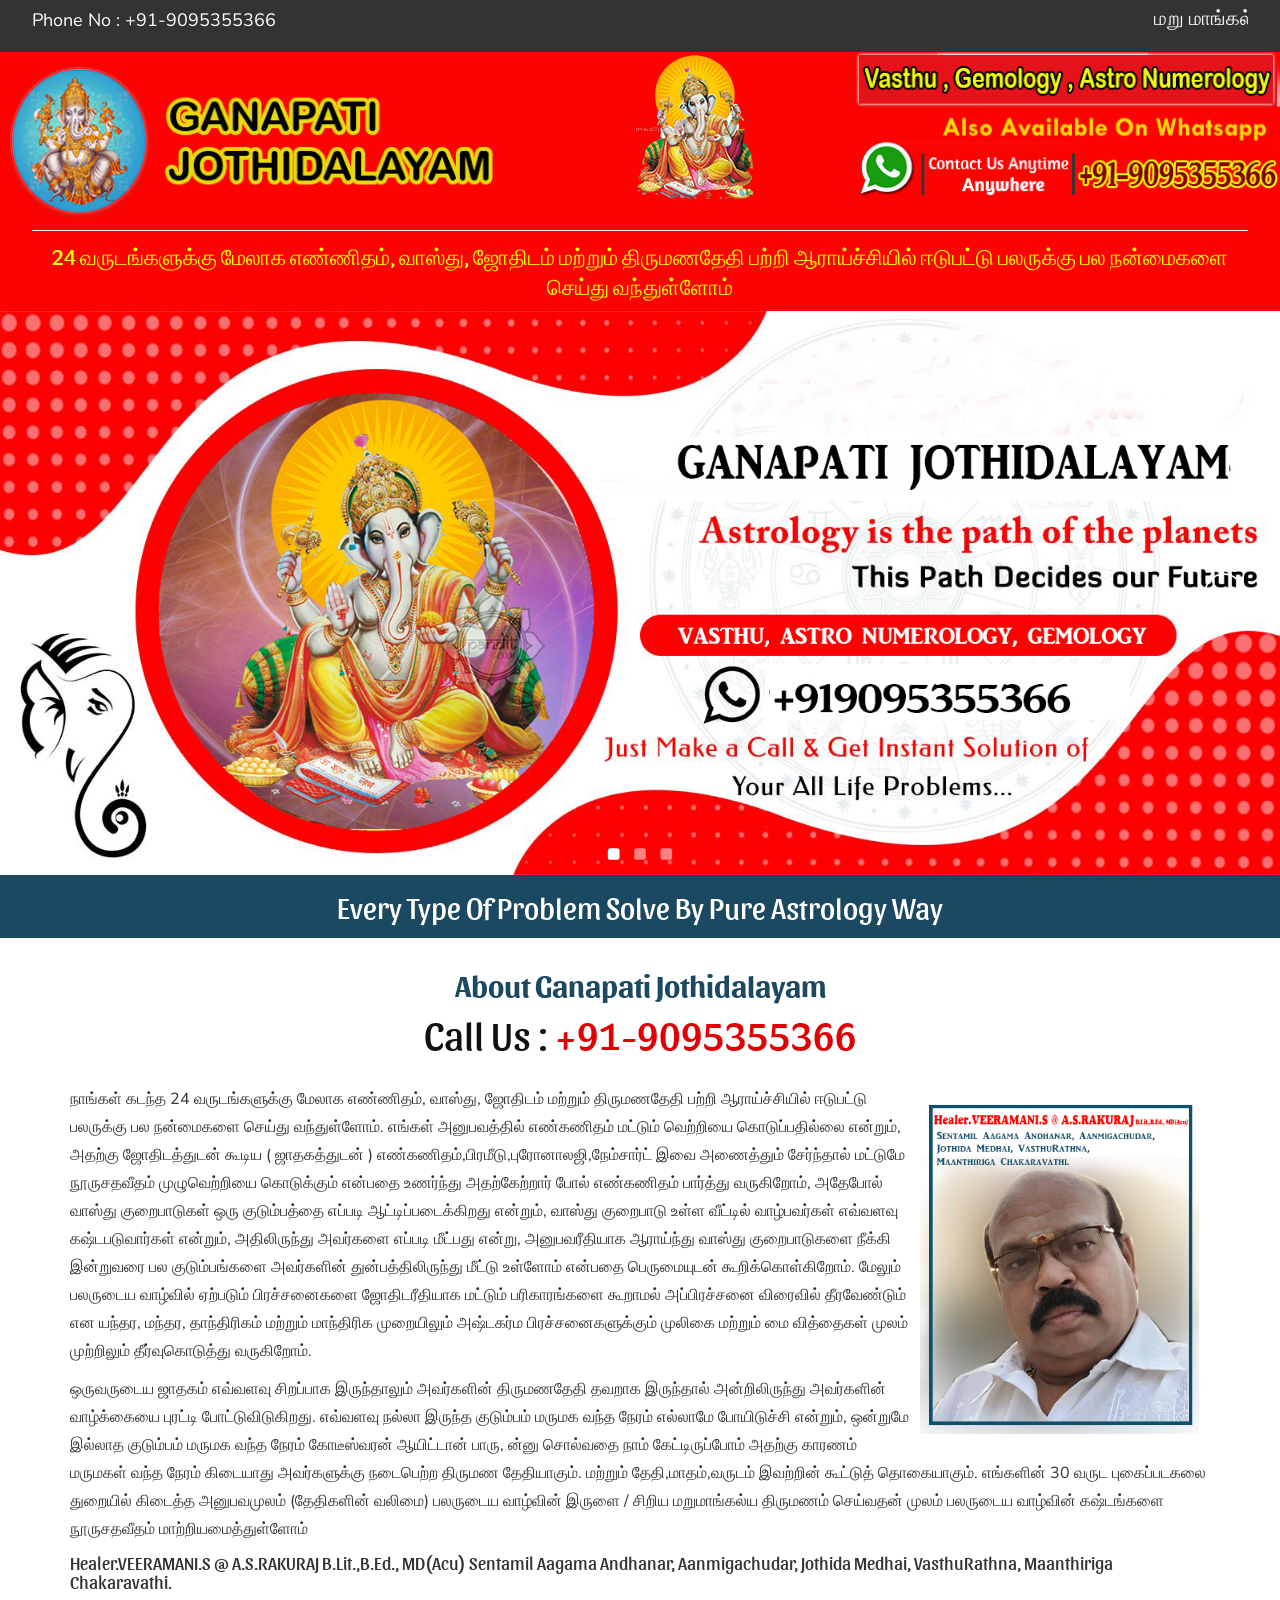
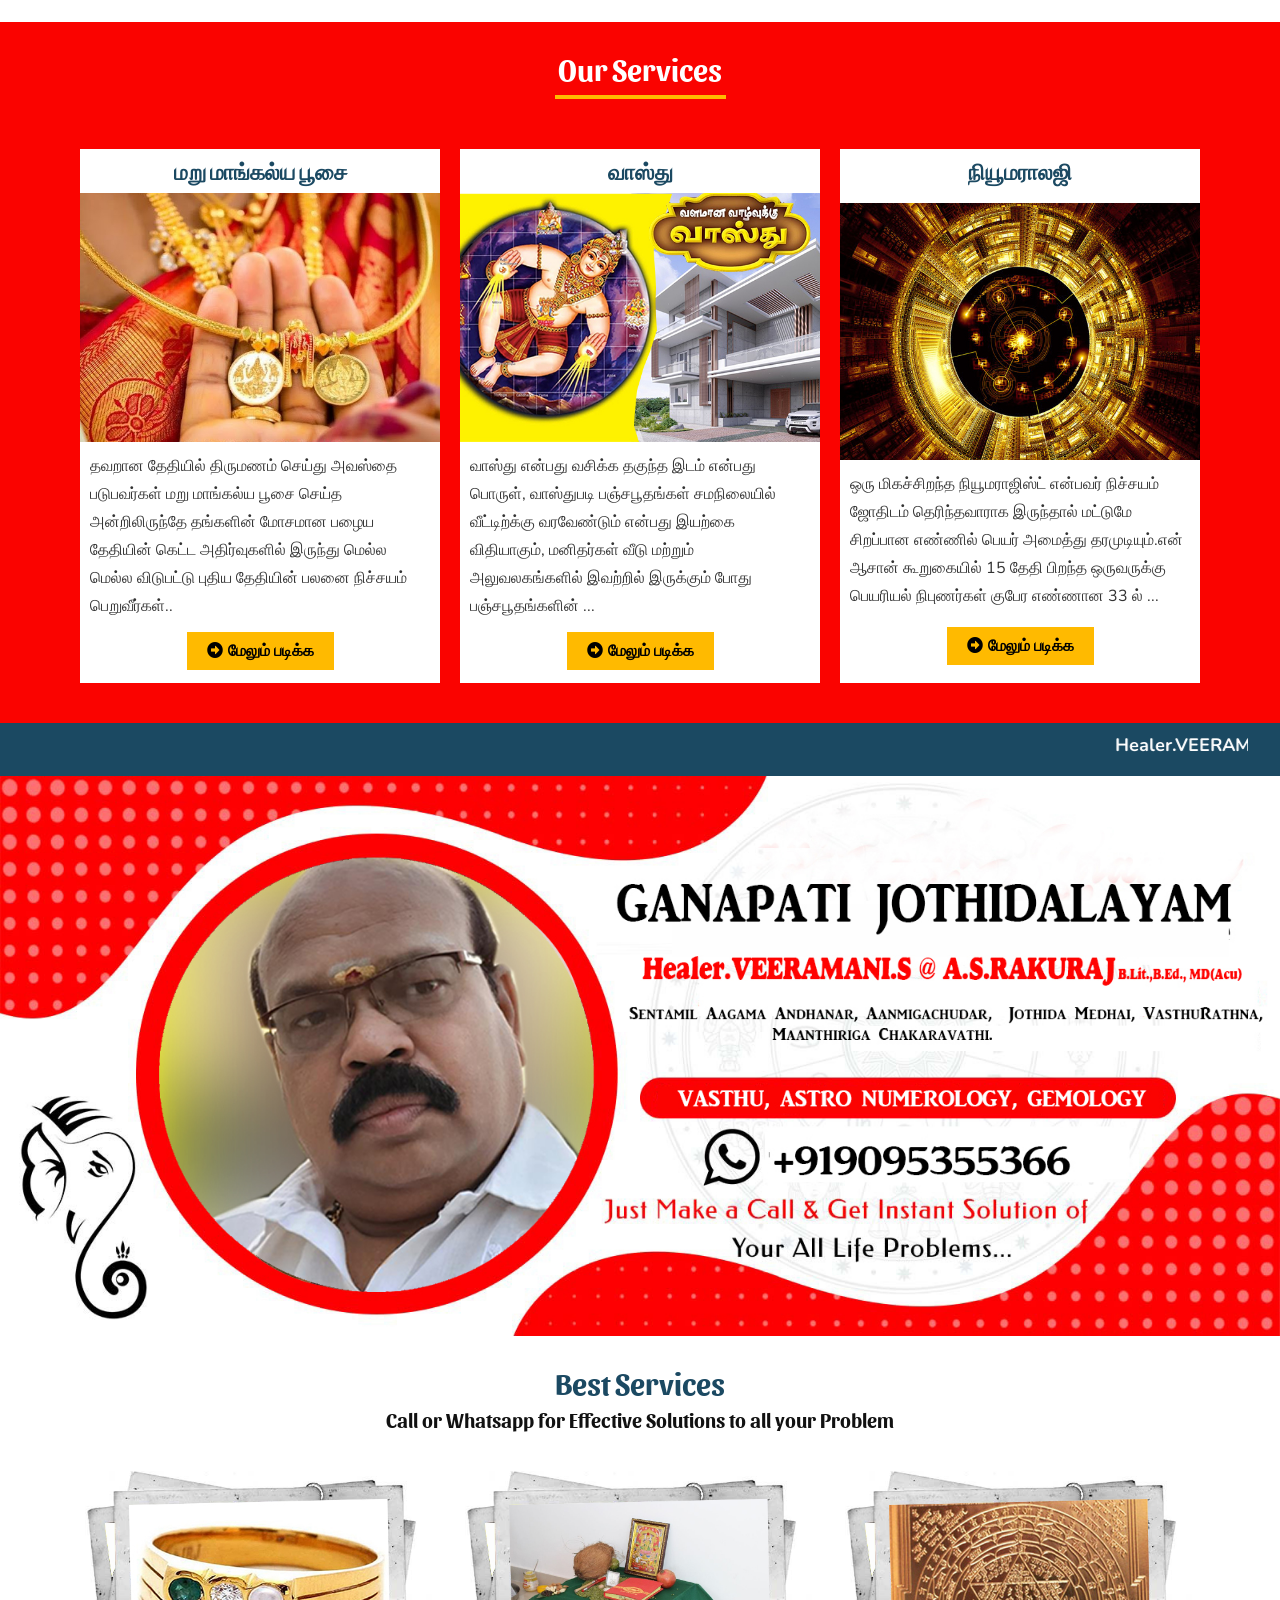
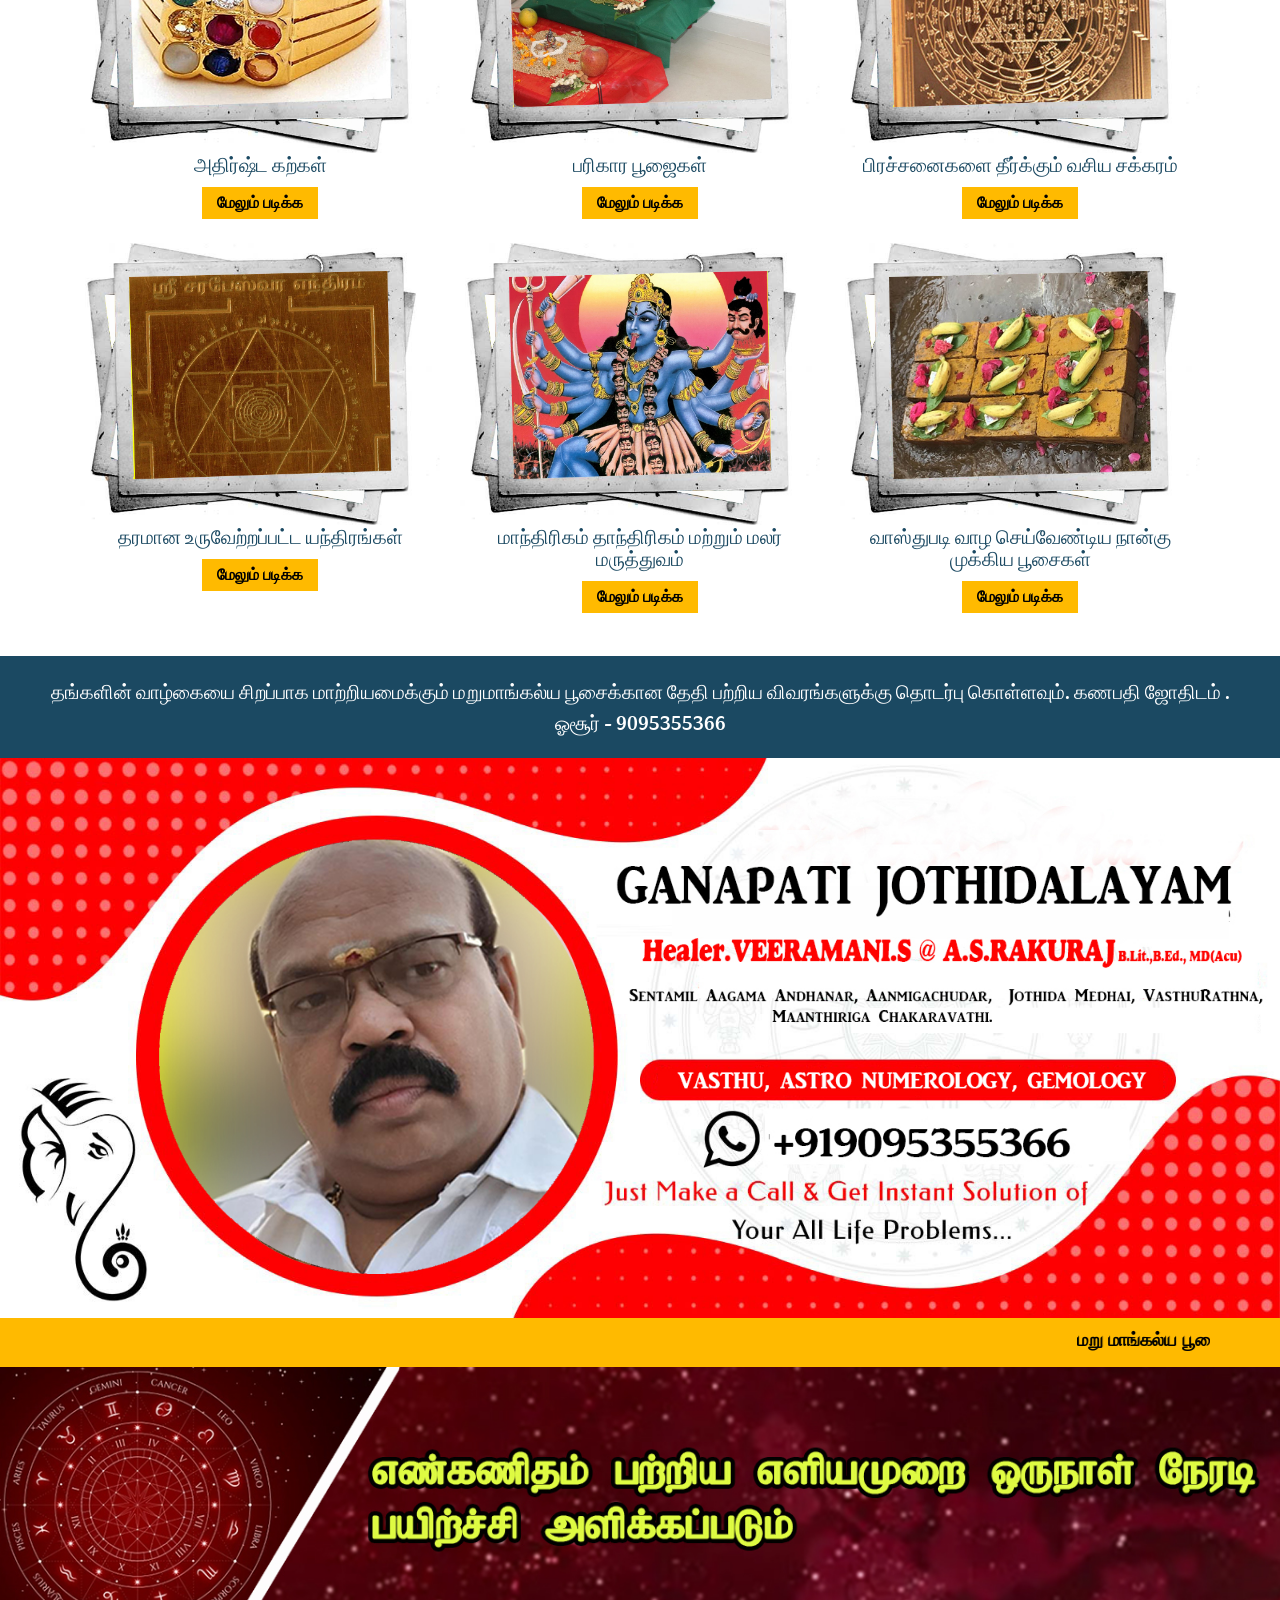
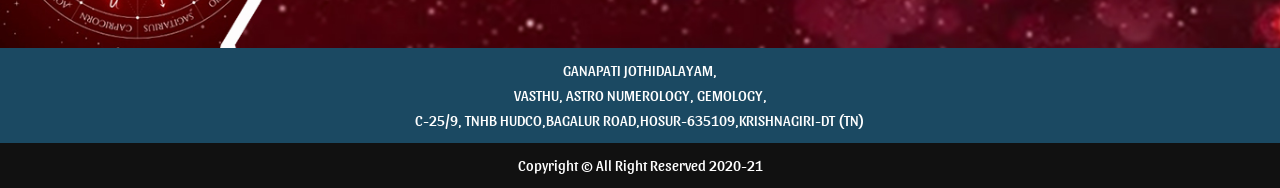
==== index.html @ a59720fe "Add files via upload" ====
<!DOCTYPE html>
<html lang="en">
<head>
    <title>Ganapati Jothidalayam - Best Astrologer in Hosur</title>
    <meta charset="utf-8">
    <meta name="viewport" content="width=device-width, initial-scale=1" />

    <link rel="stylesheet" href="use.fontawesome.com/releases/v5.8.1/css/all.css"> 
<script src="ajax.googleapis.com/ajax/libs/jquery/3.4.1/jquery.min.js"></script>
<script src="maxcdn.bootstrapcdn.com/bootstrap/3.4.0/js/bootstrap.min.js"></script>
<script type="text/javascript" src="cdnjs.cloudflare.com/ajax/libs/owl-carousel/1.3.3/owl.carousel.min.js"></script>
<link rel="stylesheet" href="cdnjs.cloudflare.com/ajax/libs/owl-carousel/1.3.3/owl.carousel.min.css">
<link rel="stylesheet" href="cdnjs.cloudflare.com/ajax/libs/owl-carousel/1.3.3/owl.theme.min.css">
    <link rel="stylesheet" type="text/css" href="css/style.css">
    <link rel="shortcut icon" href="favicon.ico" type="image/x-icon">
    <link rel="icon" href="favicon.ico" type="image/x-icon">
</head>
<body>
    <div class="container-fluid">
        <div class="row">
            <div class="col-xs-12 col-sm-12 top-nnew">

                <div class="main">
                    <div class="col-xs-12 col-sm-12 top-new2">
                        <div class="col-xs-12 col-sm-4 top-new3">
                            <div class="col-xs-12 col-sm-12 top-new4">
                                Phone No : +91-9095355366
					
                            </div>
                        </div>
                        <div class="col-xs-12 col-sm-8 top-new3">
                            <div class="col-xs-12 col-sm-12 top-new5">
                                <marquee scrollamount="4"> 
                                    மறு மாங்கல்ய பூசை, வாஸ்து, ஆல்பா அஸ்ரோ நியூமராலஜி,  அதிர்ஷ்ட கற்கள், மாந்திரிகம் தாந்திரிகம் மற்றும் மலர் மருத்துவம்,
 தரமான உருவேற்றப்பட்ட யந்திரங்கள், பரிகார பூஜைகள், பிரச்சனைகளை தீர்க்கும் வசிய சக்கரம்,
 வாஸ்துபடி வாழ செய்வேண்டிய நான்கு முக்கிய பூசைகள்,

						</marquee>
                            </div>
                        </div>

                    </div>
                </div>
            </div>
        </div>
    </div>
    <div class="container-fluid" style="background: #FA0300;">
        <div class="row">
            <div class="col-xs-12 col-sm-12 top-tex1">
                <div class="">
                    <div class="col-xs-12 col-sm-12 head-top2">
                        <div class="col-xs-12 col-sm-5 head-logo2">
                            <div class="col-xs-12 col-sm-12 head-logo3">
                                <a href="#">
                                    <img src="img/logo1.png" alt="Astrologer Acharya Shyam Sunder ji " title="Astrologer Acharya Shyam Sunder ji "></a>
                            </div>
                        </div>
                        <div class="col-xs-12 col-sm-3 head-texx2 hidden-xs">
                            <div class="col-xs-12 col-sm-12 head-logoo">
                                <img src="img/logo-center.png" alt="Om">
                            </div>
                        </div>

                        <div class="col-xs-12 col-sm-4 head-texx2">
                            <div class="col-xs-12 col-sm-12 head-logoo">
                                <img src="img/logo2.png" alt="People Are Satisfied">
                            </div>

                        </div>

                    </div>

                </div>
            </div>
        </div>
    </div>
    <div class="container-fluid" style="background: #FA0300;">
        <div class="row">
            <div class="col-xs-12 col-sm-12 head-banr1">
                <div class="main">
                    <div class="col-xs-12 col-sm-12 head-banr2">
                        <h4 style="color: yellow;">24 வருடங்களுக்கு மேலாக எண்ணிதம், வாஸ்து, ஜோதிடம் மற்றும் திருமணதேதி பற்றி ஆராய்ச்சியில் ஈடுபட்டு பலருக்கு பல நன்மைகளை செய்து வந்துள்ளோம்</h4>
                    </div>
                </div>
            </div>
        </div>
    </div>
     <script src="js/jquery-1.11.3.min.js" type="text/javascript"></script>
    <script src="js/jssor.slider-27.5.0.min.js" type="text/javascript"></script>
    <script type="text/javascript">
        jQuery(document).ready(function ($) {

            var jssor_1_SlideshowTransitions = [
              { $Duration: 500, $Delay: 12, $Cols: 10, $Rows: 5, $Opacity: 2, $Clip: 15, $SlideOut: true, $Formation: $JssorSlideshowFormations$.$FormationStraightStairs, $Assembly: 2049, $Easing: $Jease$.$OutQuad },
              { $Duration: 500, $Delay: 40, $Cols: 10, $Rows: 5, $Opacity: 2, $Clip: 15, $SlideOut: true, $Easing: $Jease$.$OutQuad },
              { $Duration: 1000, x: -0.2, $Delay: 20, $Cols: 16, $SlideOut: true, $Formation: $JssorSlideshowFormations$.$FormationStraight, $Assembly: 260, $Easing: { $Left: $Jease$.$InOutExpo, $Opacity: $Jease$.$InOutQuad }, $Opacity: 2, $Outside: true, $Round: { $Top: 0.5 } },
              { $Duration: 1600, y: -1, $Delay: 40, $Cols: 24, $SlideOut: true, $Formation: $JssorSlideshowFormations$.$FormationStraight, $Easing: $Jease$.$OutJump, $Round: { $Top: 1.5 } },
              { $Duration: 1200, x: 0.2, y: -0.1, $Delay: 16, $Cols: 10, $Rows: 5, $Opacity: 2, $Clip: 15, $During: { $Left: [0.3, 0.7], $Top: [0.3, 0.7] }, $Formation: $JssorSlideshowFormations$.$FormationStraightStairs, $Assembly: 260, $Easing: { $Left: $Jease$.$InWave, $Top: $Jease$.$InWave, $Clip: $Jease$.$OutQuad }, $Round: { $Left: 1.3, $Top: 2.5 } },
              { $Duration: 1500, x: 0.3, y: -0.3, $Delay: 20, $Cols: 10, $Rows: 5, $Opacity: 2, $Clip: 15, $During: { $Left: [0.2, 0.8], $Top: [0.2, 0.8] }, $Formation: $JssorSlideshowFormations$.$FormationStraightStairs, $Assembly: 260, $Easing: { $Left: $Jease$.$InJump, $Top: $Jease$.$InJump, $Clip: $Jease$.$OutQuad }, $Round: { $Left: 0.8, $Top: 2.5 } },
              { $Duration: 1500, x: 0.3, y: -0.3, $Delay: 20, $Cols: 10, $Rows: 5, $Opacity: 2, $Clip: 15, $During: { $Left: [0.1, 0.9], $Top: [0.1, 0.9] }, $SlideOut: true, $Formation: $JssorSlideshowFormations$.$FormationStraightStairs, $Assembly: 260, $Easing: { $Left: $Jease$.$InJump, $Top: $Jease$.$InJump, $Clip: $Jease$.$OutQuad }, $Round: { $Left: 0.8, $Top: 2.5 } }
            ];

            var jssor_1_options = {
                $AutoPlay: 1,
                $SlideshowOptions: {
                    $Class: $JssorSlideshowRunner$,
                    $Transitions: jssor_1_SlideshowTransitions,
                    $TransitionsOrder: 1
                },
                $ArrowNavigatorOptions: {
                    $Class: $JssorArrowNavigator$
                },
                $BulletNavigatorOptions: {
                    $Class: $JssorBulletNavigator$
                }
            };

            var jssor_1_slider = new $JssorSlider$("jssor_1", jssor_1_options);

            var MAX_WIDTH = 1600;

            function ScaleSlider() {
                var containerElement = jssor_1_slider.$Elmt.parentNode;
                var containerWidth = containerElement.clientWidth;

                if (containerWidth) {

                    var expectedWidth = Math.min(MAX_WIDTH || containerWidth, containerWidth);

                    jssor_1_slider.$ScaleWidth(expectedWidth);
                }
                else {
                    window.setTimeout(ScaleSlider, 30);
                }
            }

            ScaleSlider();

            $(window).bind("load", ScaleSlider);
            $(window).bind("resize", ScaleSlider);
            $(window).bind("orientationchange", ScaleSlider);
        });
    </script>
    <style>
        .jssorl-009-spin img {
            animation-name: jssorl-009-spin;
            animation-duration: 1.6s;
            animation-iteration-count: infinite;
            animation-timing-function: linear;
        }

        @keyframes jssorl-009-spin {
            from {
                transform: rotate(0deg);
            }

            to {
                transform: rotate(360deg);
            }
        }

        .jssorb053 .i {
            position: absolute;
            cursor: pointer;
        }

            .jssorb053 .i .b {
                fill: #fff;
                fill-opacity: 0.5;
            }

            .jssorb053 .i:hover .b {
                fill-opacity: .7;
            }

        .jssorb053 .iav .b {
            fill-opacity: 1;
        }

        .jssorb053 .i.idn {
            opacity: .3;
        }

        .jssora093 {
            display: block;
            position: absolute;
            cursor: pointer;
        }

            .jssora093 .c {
                fill: none;
                stroke: #fff;
                stroke-width: 500;
                stroke-miterlimit: 10;
            }

            .jssora093 .a {
                fill: none;
                stroke: #fff;
                stroke-width: 500;
                stroke-miterlimit: 10;
            }

            .jssora093:hover {
                opacity: .8;
            }

            .jssora093.jssora093dn {
                opacity: .6;
            }

            .jssora093.jssora093ds {
                opacity: .3;
                pointer-events: none;
            }
    </style>
    <div id="jssor_1" style="position: relative; margin: 0 auto; top: 0px; left: 0px; width: 1250px; height: 550px; overflow: hidden; visibility: hidden;">
        <div data-u="slides" style="cursor: default; position: relative; top: 0px; left: 0px; width: 1250px; height: 550px; overflow: hidden;">

            <div>
                <img data-u="image" src="img/slider1.jpg" />
            </div>
            <div>
                <img data-u="image" src="img/slider2.jpg" />
            </div>
            <div>
                <img data-u="image" src="img/slider3.jpg" />
            </div>

        </div>
        <div data-u="navigator" class="jssorb053" style="position: absolute; bottom: 12px; right: 12px;" data-autocenter="1" data-scale="0.5" data-scale-bottom="0.75">
            <div data-u="prototype" class="i" style="width: 16px; height: 16px;">
                <svg viewbox="0 0 16000 16000" style="position: absolute; top: 0; left: 0; width: 100%; height: 100%;">
                    <path class="b" d="M11400,13800H4600c-1320,0-2400-1080-2400-2400V4600c0-1320,1080-2400,2400-2400h6800 c1320,0,2400,1080,2400,2400v6800C13800,12720,12720,13800,11400,13800z"></path>
                </svg>
            </div>
        </div>
        <div data-u="arrowleft" class="jssora093" style="width: 50px; height: 50px; top: 0px; left: 30px;" data-autocenter="2" data-scale="0.75" data-scale-left="0.75">
            <svg viewbox="0 0 16000 16000" style="position: absolute; top: 0; left: 0; width: 100%; height: 100%;">
                <circle class="c" cx="8000" cy="8000" r="5920"></circle>
                <polyline class="a" points="7777.8,6080 5857.8,8000 7777.8,9920 "></polyline>
                <line class="a" x1="10142.2" y1="8000" x2="5857.8" y2="8000"></line>
            </svg>
        </div>
        <div data-u="arrowright" class="jssora093" style="width: 50px; height: 50px; top: 0px; right: 30px;" data-autocenter="2" data-scale="0.75" data-scale-right="0.75">
            <svg viewbox="0 0 16000 16000" style="position: absolute; top: 0; left: 0; width: 100%; height: 100%;">
                <circle class="c" cx="8000" cy="8000" r="5920"></circle>
                <polyline class="a" points="8222.2,6080 10142.2,8000 8222.2,9920 "></polyline>
                <line class="a" x1="5857.8" y1="8000" x2="10142.2" y2="8000"></line>
            </svg>
        </div>
    </div>
    <!--<div class="container-fluid">
	<div class="row">
		<div class="col-xs-12 col-sm-12 headr-tpp1">
		<div class="col-xs-12 col-sm-12 col-md-12 headr-top1">
			<div class="col-xs-12 col-sm-12 headr-toop">
				<img src="img/slider1.jpg" alt="Love Problem Specialist" title="Love Problem Specialist">
			</div>
		</div>
		<div class="col-xs-12 col-sm-12 col-md-3 hadr-top2">
			<div class="col-xs-12 col-sm-12 headr-frmm2">
				<div class="col-xs-12 col-sm-12 frm-top5">
					<div class="col-sm-12 header-frm2">
						<div class="col-sm-12 headr-frm3">
							<h3>Contact Us</h3>
						</div>
						<div class="col-sm-12 headr-frm4">
							<div class="col-sm-12 conta-tex8">
										<form method="post" action="https://www.astrologeranujsharma.com/Tempmail.php">
			  <div class="form-row">
			  <div class="form-group col-sm-12">
			      
			      <input type="text" name="fname" class="form-control place"  id="inputfirst" placeholder="Name" required>
			    </div>

			     

			    <div class="form-group col-sm-12">
			     
			      <input type="email" name="email" class="form-control place"  id="inputEmail4" placeholder="Email" required> 
			    </div>
			    <div class="form-group col-sm-12">
			     
			      <input type="tel" name="phone" class="form-control place" id="inputPassword4" placeholder="Mobile" required>
			    </div>
		
			    
			  <div class="form-group col-sm-12">
			   
			    <textarea name="message" class="form-control place " id="description" placeholder="Enter Your Message" required></textarea>
			  </div>
			  
			<div class="col-sm-12 form-group sub-read">
                 <button type="submit" name="submit" class="btn btn-default submit"><i class="fa fa-paper-plane" ></i>  Send Message</button>
                </div>
                </div>
			</form>
									</div>						</div>
					</div>
				</div>
			</div>	
		</div>
		</div>
	</div>
</div>-->

    <!---start tag line-->

    <div class="container-fluid">
        <div class="row">
            <div class="col-xs-12 col-sm-12 tex-ban1">
                <div class="main">
                    <div class="col-xs-12 col-sm-12 tex-ban3">
                        <div class="col-xs-12  col-sm-12 col-md-12 tex-ban2" style="text-align:center;">
                            <h4>Every Type Of Problem Solve By Pure Astrology Way</h4>
                        </div>
                    </div>
                </div>
            </div>
        </div>
    </div>

    <!---start tag linet-->



    <!---start about-->

    <div class="container-fluid">
        <div class="row">
            <div class="col-xs-12 col-sm-12 about-top1" id="about-us">
                <div class="container">
                    <div class="col-xs-12 col-sm-12 about-top2">
                        <div class="col-xs-12 col-sm-12 about-top3">
                            <h1>About Ganapati Jothidalayam</h1>

                            <h4>Call Us : <span>+91-9095355366<span></h4>
                        </div>
                        <div class="col-xs-12 col-sm-12 about-top4">
                            <img src="img/about.jpg" alt="Vedic Astrology Specialist" title="Vedic Astrology Specialist">

                            <p ><!--<strong>Astrologer Acharya Shyam Sunder ji </strong>-->     நாங்கள் கடந்த 24 வருடங்களுக்கு  மேலாக எண்ணிதம், வாஸ்து, ஜோதிடம் மற்றும் திருமணதேதி பற்றி ஆராய்ச்சியில் ஈடுபட்டு பலருக்கு பல நன்மைகளை செய்து வந்துள்ளோம். எங்கள் அனுபவத்தில் எண்கணிதம் மட்டும் வெற்றியை கொடுப்பதில்லை என்றும், அதற்கு ஜோதிடத்துடன் கூடிய ( ஜாதகத்துடன் ) எண்கணிதம்,பிரமீடு,புரோனாலஜி,நேம்சார்ட் இவை அணைத்தும் சேர்ந்தால் மட்டுமே நூருசதவீதம் முழுவெற்றியை கொடுக்கும் என்பதை உணர்ந்து அதற்கேற்றார் போல் எண்கணிதம் பார்த்து வருகிறோம், அதேபோல் வாஸ்து குறைபாடுகள் ஒரு குடும்பத்தை எப்படி ஆட்டிப்படைக்கிறது என்றும், வாஸ்து குறைபாடு உள்ள வீட்டில் வாழ்பவர்கள் எவ்வளவு கஷ்டபடுவார்கள் என்றும், அதிலிருந்து அவர்களை எப்படி மீட்பது என்று, அனுபவரீதியாக ஆராய்ந்து வாஸ்து குறைபாடுகளை நீக்கி இன்றுவரை பல குடும்பங்களை அவர்களின் துன்பத்திலிருந்து மீட்டு உள்ளோம் என்பதை பெருமையுடன் கூறிக்கொள்கிறோம். மேலும் பலருடைய வாழ்வில் ஏற்படும் பிரச்சனைகளை ஜோதிடரீதியாக மட்டும் பரிகாரங்களை கூறாமல் அப்பிரச்சனை விரைவில் தீரவேண்டும் என யந்தர, மந்தர, தாந்திரிகம் மற்றும் மாந்திரிக முறையிலும் அஷ்டகர்ம பிரச்சனைகளுக்கும் முலிகை மற்றும் மை வித்தைகள் முலம் முற்றிலும் தீர்வுகொடுத்து வருகிறோம். </p>

                            <p><!--<strong>Astrologer Acharya Shyam Sunder ji </strong>-->ஒருவருடைய ஜாதகம் எவ்வளவு சிறப்பாக இருந்தாலும் அவர்களின் திருமணதேதி தவறாக இருந்தால் அன்றிலிருந்து அவர்களின் வாழ்க்கையை புரட்டி போட்டுவிடுகிறது. எவ்வளவு நல்லா இருந்த குடும்பம் மருமக வந்த நேரம் எல்லாமே போயிடுச்சி என்றும், ஒன்றுமே இல்லாத குடும்பம் மருமக வந்த நேரம் கோடீஸ்வரன் ஆயிட்டான் பாரு, ன்னு சொல்வதை நாம் கேட்டிருப்போம் அதற்கு காரணம் மருமகள் வந்த நேரம் கிடையாது அவர்களுக்கு நடைபெற்ற திருமண தேதியாகும். மற்றும் தேதி,மாதம்,வருடம் இவற்றின் கூட்டுத் தொகையாகும்.   எங்களின் 30 வருட புகைப்படகலை துறையில் கிடைத்த அனுபவமுலம் (தேதிகளின் வலிமை) பலருடைய வாழ்வின் இருளை / சிறிய மறுமாங்கல்ய திருமணம் செய்வதன் முலம் பலருடைய வாழ்வின் கஷ்டங்களை நூருசதவீதம் மாற்றியமைத்துள்ளோம்  </p>
                            <h4>Healer.VEERAMANI.S @ A.S.RAKURAJ B.Lit.,B.Ed., MD(Acu)
Sentamil Aagama Andhanar,   Aanmigachudar, Jothida Medhai, 
VasthuRathna, Maanthiriga Chakaravathi.
</h4>




                        </div>
                    </div>
                </div>
            </div>
        </div>
    </div>
    <div class="container-fluid">
        <div class="row">
            <div class="col-xs-12 col-sm-12 best-serv1" id="Our-service">
                <div class="container">
                    <div class="col-xs-12 col-sm-12 best-txx1">
                        <h3>Our Services</h3>

                    </div>

                    <div class="col-xs-12 col-sm-12 best-serv2">

                        <div class="col-xs-12 col-sm-12 serv-ourr2">
                            <div class="col-xs-6 col-sm-6 col-md-4 best-serv5">
                                <div class="col-xs-12 col-sm-12 best-serv6">
                                    <div class="col-xs-12 col-sm-12 best-serv9">
                                        <h4>மறு மாங்கல்ய பூசை</h4>
                                    </div>
                                    <div class="col-xs-12 col-sm-12 best-serv7">
                                        <img src="img/love-problem.jpg" alt="Love Problem Specialist" title="Love Problem Specialist">
                                    </div>
                                    <div class="col-xs-12 col-sm-12 best-serv8">

                                        <div class="col-xs-12 col-sm-12 best-serv9 best-fx1">

                                            <p> தவறான தேதியில் திருமணம் செய்து அவஸ்தை படுபவர்கள் மறு மாங்கல்ய பூசை செய்த அன்றிலிருந்தே தங்களின் மோசமான பழைய தேதியின் கெட்ட அதிர்வுகளில் இருந்து மெல்ல மெல்ல விடுபட்டு புதிய தேதியின் பலனை நிச்சயம் பெறுவீர்கள்..</p>
                                            <div class="col-xs-12 col-sm-12 best-iccn">
                                                <a href="marumangalyam.html"><span class="fas fa-arrow-alt-circle-right"></span>மேலும் படிக்க</a>
                                            </div>

                                        </div>
                                    </div>
                                </div>
                            </div>

                            <div class="col-xs-6 col-sm-6 col-md-4 best-serv5">
                                <div class="col-xs-12 col-sm-12 best-serv6">
                                    <div class="col-xs-12 col-sm-12 best-serv9">
                                        <h4>வாஸ்து</h4>
                                    </div>
                                    <div class="col-xs-12 col-sm-12 best-serv7">
                                        <img src="img/love-marr.jpg" alt="Love Marriage Specialist" title="Love Marriage Specialist">
                                    </div>
                                    <div class="col-xs-12 col-sm-12 best-serv8">

                                        <div class="col-xs-12 col-sm-12 best-serv9 best-fx1">

                                            <p>வாஸ்து என்பது வசிக்க தகுந்த இடம் என்பது பொருள், வாஸ்துபடி பஞ்சபூதங்கள் சமநிலையில் வீட்டிற்க்கு வரவேண்டும் என்பது இயற்கை விதியாகும், மனிதர்கள் வீடு மற்றும் அலுவலகங்களில் இவற்றில் இருக்கும் போது பஞ்சபூதங்களின் ...</p>
                                            <div class="col-xs-12 col-sm-12 best-iccn">
                                                <a href="vasthu.html"><span class="fas fa-arrow-alt-circle-right"></span>மேலும் படிக்க</a>
                                            </div>

                                        </div>
                                    </div>
                                </div>
                            </div>

                            <div class="col-xs-6 col-sm-6 col-md-4 best-serv5">
                                <div class="col-xs-12 col-sm-12 best-serv6">
                                    <div class="col-xs-12 col-sm-12 best-serv9">
                                        <h4>நியூமராலஜி</h4>
                                    </div>
                                    <div class="col-xs-12 col-sm-12 best-serv7">
                                        <img src="img/lost-love.jpg" alt="Ex Love Back" title="Ex Love Back">
                                    </div>
                                    <div class="col-xs-12 col-sm-12 best-serv8">

                                        <div class="col-xs-12 col-sm-12 best-serv9 best-fx1">

                                            <p>ஒரு மிகச்சிறந்த நியூமராஜிஸ்ட் என்பவர் நிச்சயம் ஜோதிடம் தெரிந்தவாராக இருந்தால் மட்டுமே சிறப்பான எண்ணில் பெயர் அமைத்து தரமுடியும்.என் ஆசான் கூறுகையில் 15 தேதி பிறந்த ஒருவருக்கு பெயரியல் நிபுணர்கள் குபேர எண்ணான 33 ல் ...</p>
                                            <div class="col-xs-12 col-sm-12 best-iccn">
                                                <a href="numerology.html"><span class="fas fa-arrow-alt-circle-right"></span>மேலும் படிக்க</a>
                                            </div>

                                        </div>
                                    </div>
                                </div>
                            </div>

                           <!-- <div class="col-xs-6 col-sm-6 col-md-4 best-serv5">
                                <div class="col-xs-12 col-sm-12 best-serv6">
                                    <div class="col-xs-12 col-sm-12 best-serv9">
                                        <h4>Relationship Problem</h4>
                                    </div>
                                    <div class="col-xs-12 col-sm-12 best-serv7">
                                        <img src="img/relatiosnhip.jpg" alt="Relationship Problem" title="Relationship Problem">
                                    </div>
                                    <div class="col-xs-12 col-sm-12 best-serv8">

                                        <div class="col-xs-12 col-sm-12 best-serv9 best-fx1">

                                            <p>Never take any of your relationship for granted, if a problem occurs then hard to mend that relation. Still one can repair such relation by taking the help of astrologer.</p>
                                            <div class="col-xs-12 col-sm-12 best-iccn">
                                                <a href="tel:+91-7696114655"><span class="fas fa-arrow-alt-circle-right"></span>Contact Us</a>
                                            </div>

                                        </div>
                                    </div>
                                </div>
                            </div>

                            <div class="col-xs-6 col-sm-6 col-md-4 best-serv5">
                                <div class="col-xs-12 col-sm-12 best-serv6">
                                    <div class="col-xs-12 col-sm-12 best-serv9">
                                        <h4>Family Problem</h4>
                                    </div>
                                    <div class="col-xs-12 col-sm-12 best-serv7">
                                        <img src="img/family-problme.jpg" alt="Family Problem" title="Family Problem">
                                    </div>
                                    <div class="col-xs-12 col-sm-12 best-serv8">

                                        <div class="col-xs-12 col-sm-12 best-serv9 best-fx1">

                                            <p>Now keep your Family Problem far away from your loved ones by taking the help of an astrologer who makes it keep away from negativity and bring prosperity, happiness forever.</p>
                                            <div class="col-xs-12 col-sm-12 best-iccn">
                                                <a href="tel:+91-7696114655"><span class="fas fa-arrow-alt-circle-right"></span>Contact Us</a>
                                            </div>

                                        </div>
                                    </div>
                                </div>
                            </div>

                            <div class="col-xs-6 col-sm-6 col-md-4 best-serv5">
                                <div class="col-xs-12 col-sm-12 best-serv6">
                                    <div class="col-xs-12 col-sm-12 best-serv9">
                                        <h4>Husband Wife Problem</h4>
                                    </div>
                                    <div class="col-xs-12 col-sm-12 best-serv7">
                                        <img src="img/husband-pro.jpg" alt=" Husband Wife Problem" title=" Husband Wife Problem">
                                    </div>
                                    <div class="col-xs-12 col-sm-12 best-serv8">

                                        <div class="col-xs-12 col-sm-12 best-serv9 best-fx1">

                                            <p>Husband Wife relation is a never-ending bond that should be keep away from misunderstanding and lies if you face Problem, then get it to solve with the guidance of astrologer.</p>
                                            <div class="col-xs-12 col-sm-12 best-iccn">
                                                <a href="tel:+91-7696114655"><span class="fas fa-arrow-alt-circle-right"></span>Contact Us</a>
                                            </div>

                                        </div>
                                    </div>
                                </div>
                            </div>-->


                        </div>

                    </div>
                </div>
            </div>
        </div>
    </div>
    <div class="container-fluid">
        <div class="row">
            <div class="col-sm-12 head-markk1">
                <div class="main">
                    <div class="col-sm-12 head-markk2">
                        <marquee>Healer.VEERAMANI.S @ A.S.RAKURAJ B.Lit.,B.Ed., MD(Acu)
Sentamil Aagama Andhanar,   Aanmigachudar, Jothida Medhai, 
VasthuRathna, Maanthiriga Chakaravathi. Cell: 9095355366 , 8248466099 , 8220374250

</marquee>
                    </div>
                </div>
            </div>
        </div>
    </div>
    <img src="img/slider4.jpg" />
    <div class="container-fluid">
        <div class="row">
            <div class="col-xs-12 col-sm-12 serv-nnw2">
                <div class="container">
                    <div class="col-xs-12 col-sm-12 best-serv2">
                        <div class="col-xs-12 col-sm-12 best-serv3">
                            <h3>Best Services</h3>
                            <h4>Call or Whatsapp for Effective Solutions to all your Problem </h4>
                        </div>
                        <div class="col-xs-12 col-sm-12 serv-ourr2">
                            <div class="col-xs-6 col-sm-6 col-md-4 serv-ourr4">
                                <div class="col-xs-12 col-sm-12 serv-ourr3">
                                    <div class="col-xs-12 col-sm-12 ser-neww2">
                                        <img src="img/s1.jpg" alt="Astrology Specialist" title="Astrology Specialist">
                                    </div>
                                    <div class="col-xs-12 col-sm-12 ser-pic2">
                                        <h4>அதிர்ஷ்ட கற்கள்</h4>
                                        <h5><a href="gems.html">மேலும் படிக்க</a></h5>
                                    </div>
                                </div>
                            </div>
                           

                            <div class="col-xs-6 col-sm-6 col-md-4 serv-ourr4">
                                <div class="col-xs-12 col-sm-12 serv-ourr3">
                                    <div class="col-xs-12 col-sm-12 ser-neww2">
                                        <img src="img/s2.jpg" alt="Parents Approval" title="Parents Approval">
                                    </div>
                                    <div class="col-xs-12 col-sm-12 ser-pic2">
                                        <h4>பரிகார பூஜைகள்</h4>
                                        <h5><a href="poojai.html">மேலும் படிக்க</a></h5>
                                    </div>
                                </div>
                            </div>

                            <div class="col-xs-6 col-sm-6 col-md-4 serv-ourr4">
                                <div class="col-xs-12 col-sm-12 serv-ourr3">
                                    <div class="col-xs-12 col-sm-12 ser-neww2">
                                        <img src="img/s3.jpg" alt="Intercaste Marriage" title="Intercaste Marriage">
                                    </div>
                                    <div class="col-xs-12 col-sm-12 ser-pic2">
                                        <h4>பிரச்சனைகளை தீர்க்கும் வசிய சக்கரம்</h4>
                                        <h5><a href="chakaram.html">மேலும் படிக்க</a></h5>
                                    </div>
                                </div>
                            </div>



                            <div class="col-xs-6 col-sm-6 col-md-4 serv-ourr4">
                                <div class="col-xs-12 col-sm-12 serv-ourr3">
                                    <div class="col-xs-12 col-sm-12 ser-neww2">
                                        <img src="img/s4.jpg" alt="Business Problem" title="Business Problem">
                                    </div>
                                    <div class="col-xs-12 col-sm-12 ser-pic2">
                                        <h4>தரமான உருவேற்றப்பட்ட யந்திரங்கள்</h4>
                                        <h5><a href="yandram.html">மேலும் படிக்க</a></h5>
                                    </div>
                                </div>
                            </div>

                             <div class="col-xs-6 col-sm-6 col-md-4 serv-ourr4">
                                <div class="col-xs-12 col-sm-12 serv-ourr3">
                                    <div class="col-xs-12 col-sm-12 ser-neww2">
                                        <img src="img/s5.jpg" alt="Extra Marital Affair" title="Extra Marital Affair">
                                    </div>
                                    <div class="col-xs-12 col-sm-12 ser-pic2">
                                        <h4>மாந்திரிகம் தாந்திரிகம் மற்றும் மலர் மருத்துவம்</h4>
                                        <h5><a href="Maanthirigam.html">மேலும் படிக்க</a></h5>
                                    </div>
                                </div>
                            </div>

                            <div class="col-xs-6 col-sm-6 col-md-4 serv-ourr4">
                                <div class="col-xs-12 col-sm-12 serv-ourr3">
                                    <div class="col-xs-12 col-sm-12 ser-neww2">
                                        <img src="img/s6.jpg" alt="Divorce Problem" title="Divorce Problem">
                                    </div>
                                    <div class="col-xs-12 col-sm-12 ser-pic2">
                                        <h4>வாஸ்துபடி வாழ செய்வேண்டிய நான்கு முக்கிய பூசைகள்</h4>
                                        <h5><a href="vasthupoojai.html">மேலும் படிக்க</a></h5>
                                    </div>
                                </div>
                            </div>


                        </div>

                    </div>
                </div>
            </div>
        </div>
    </div>
    <div class="container-fluid">
        <div class="row">
            <div class="col-xs-12 col-sm-12 head-markk1">
                <div class="main">
                    <div class="col-xs-12 col-sm-12 head-mrrk2">
                        <h4>தங்களின் வாழ்கையை சிறப்பாக மாற்றியமைக்கும் மறுமாங்கல்ய பூசைக்கான தேதி பற்றிய விவரங்களுக்கு தொடர்பு கொள்ளவும்.
கணபதி ஜோதிடம் . ஓசூர் - 9095355366
</h4>
                    </div>
                </div>
            </div>
        </div>
    </div>
   
     <div class="container-fluid">
        <div class="row">
            <div class="col-xs-12 col-sm-12 botm-baner2">
                <img src="img/slider4.jpg" alt="Palm Reading Specialist" title="Palm Reading Specialist">
            </div>
        </div>
    </div>

    <!--<div class="container-fluid">
        <div class="row">
            <div class="col-xs-12 col-sm-12 serv-list2 oth-ser5">
                <div class="container">

                    <div class="col-xs-12 col-sm-12 headr-top">
                        <div class="col-xs-12 col-sm-12 col-md-9 headr-top2">
                            <div class="col-xs-12 col-sm-12 best-serv3">
                                <h3>Other Services</h3>

                            </div>
                            <div class="col-xs-12 col-sm-12 serv-list">

                                <div class="col-xs-6 col-sm-6 col-md-4 serv-banr1">
                                    <div class="col-xs-12 col-sm-12 othr-ser4">
                                        <div class="col-xs-12 col-sm-12 othr-ser2">
                                            <img src="img/lost-lvee.jpg" alt="Lost Love Back" title="Lost Love Back">
                                        </div>
                                        <div class="col-xs-12 col-sm-12 othr-ser3">
                                            <h4>Lost Love Back</h4>
                                            <span><a href="tel:+91-7696114655">+91-7696114655</a></span>
                                        </div>
                                    </div>

                                </div>

                                <div class="col-xs-6 col-sm-6 col-md-4 serv-banr1">
                                    <div class="col-xs-12 col-sm-12 othr-ser4">
                                        <div class="col-xs-12 col-sm-12 othr-ser2">
                                            <img src="img/carer.jpg" alt="Career Problem" title="Career Problem">
                                        </div>
                                        <div class="col-xs-12 col-sm-12 othr-ser3">
                                            <h4>Career Problem</h4>
                                            <span><a href="tel:+91-7696114655">+91-7696114655</a></span>
                                        </div>
                                    </div>

                                </div>

                                <div class="col-xs-6 col-sm-6 col-md-4 serv-banr1">
                                    <div class="col-xs-12 col-sm-12 othr-ser4">
                                        <div class="col-xs-12 col-sm-12 othr-ser2">
                                            <img src="img/job-problem.jpg" alt="Job Problem" title="Job Problem">
                                        </div>
                                        <div class="col-xs-12 col-sm-12 othr-ser3">
                                            <h4>Job Problem</h4>
                                            <span><a href="tel:+91-7696114655">+91-7696114655</a></span>
                                        </div>
                                    </div>

                                </div>

                                <div class="col-xs-6 col-sm-6 col-md-4 serv-banr1">
                                    <div class="col-xs-12 col-sm-12 othr-ser4">
                                        <div class="col-xs-12 col-sm-12 othr-ser2">
                                            <img src="img/viza.jpg" alt="Visa Problem" title="Visa Problem">
                                        </div>
                                        <div class="col-xs-12 col-sm-12 othr-ser3">
                                            <h4>Visa Problem</h4>
                                            <span><a href="tel:+91-7696114655">+91-7696114655</a></span>
                                        </div>
                                    </div>

                                </div>

                                <div class="col-xs-6 col-sm-6 col-md-4 serv-banr1">
                                    <div class="col-xs-12 col-sm-12 othr-ser4">
                                        <div class="col-xs-12 col-sm-12 othr-ser2">
                                            <img src="img/financial.jpg" alt="Financial Problem" title="Financial Problem">
                                        </div>
                                        <div class="col-xs-12 col-sm-12 othr-ser3">
                                            <h4>Financial Problem</h4>
                                            <span><a href="tel:+91-7696114655">+91-7696114655</a></span>
                                        </div>
                                    </div>

                                </div>

                                <div class="col-xs-6 col-sm-6 col-md-4 serv-banr1">
                                    <div class="col-xs-12 col-sm-12 othr-ser4">
                                        <div class="col-xs-12 col-sm-12 othr-ser2">
                                            <img src="img/palm-read.jpg" alt="Palm Reading" title="Palm Reading">
                                        </div>
                                        <div class="col-xs-12 col-sm-12 othr-ser3">
                                            <h4>Palm Reading</h4>
                                            <span><a href="tel:+91-7696114655">+91-7696114655</a></span>
                                        </div>
                                    </div>

                                </div>





                            </div>
                        </div>
                        <div class="col-xs-12 col-sm-12 col-md-3 headr-frmm1">
                            <div class="col-xs-6 col-sm-6 col-md-12 banr-btm1">
                                <img src="img/banner3.jpg" alt="Lost Love Back" title="Lost Love Back">
                            </div>

                            <div class="col-xs-6 col-sm-6 col-md-12 banr-btm1">
                                <img src="img/banner4.jpg" alt="Facing Financial Problem" title="Facing Financial Problem">
                            </div>
                        </div>

                    </div>
                </div>
            </div>
        </div>
    </div>-->

    <!---end form-->



    <!---start awards-->


    <div class="container-fluid">
        <div class="row">
            <div class="col-xs-12 col-sm-12 awards-top">
                <div class="container">
                    <div class="col-xs-12 col-sm-12 baner-btm1">
                        <marquee>மறு மாங்கல்ய பூசை, வாஸ்து, ஆல்பா அஸ்ரோ நியூமராலஜி,  அதிர்ஷ்ட கற்கள், மாந்திரிகம் தாந்திரிகம் மற்றும் மலர் மருத்துவம்,
 தரமான உருவேற்றப்பட்ட யந்திரங்கள், பரிகார பூஜைகள், பிரச்சனைகளை தீர்க்கும் வசிய சக்கரம்,
 வாஸ்துபடி வாழ செய்வேண்டிய நான்கு முக்கிய பூசைகள்,</marquee>
                    </div>
                </div>
            </div>
        </div>
    </div>


    <!---end awards-->


    <!---sart bottom baner-->

    <div class="container-fluid">
        <div class="row">
            <div class="col-xs-12 col-sm-12 botm-baner2">
                <img src="img/banner2.jpg" alt="Divorce Problem Specialist" title="Divorce Problem Specialist">
            </div>
        </div>
    </div>

    <!---end bottom baner-->

    <!---start footer-->


    <div class="container-fluid">
        <div class="row">
            <div class="col-xs-12 col-sm-12 ftr-top">
                <div class="container">
                    <div class="col-xs-12 col-sm-12 ftr-top2">
                        <h4>GANAPATI JOTHIDALAYAM,<br>
   VASTHU, ASTRO NUMEROLOGY, GEMOLOGY, <br>
C-25/9, TNHB HUDCO,BAGALUR ROAD,HOSUR-635109,KRISHNAGIRI-DT (TN)
</h4>
                    </div>
                </div>
            </div>

            <div class="col-xs-12 col-sm-12 ftr-copy">
                <div class="main">
                    <div class="col-xs-12 col-sm-12 ftr-copy2">
                        <h4>Copyright © All Right Reserved 2020-21</h4>
                    </div>
                </div>
            </div>

        </div>
    </div>

    <!---end footer-->

    <div class="col-xs-12 col-sm-12 col-md-12 col-lg-12 fix">

        <ul class="end">

            <li class="phone ph-fx"><a href="tel:+919095355366" target="_top" data-attr="phone" data-toggle="tooltip" title="Contact">
                <div class="new-fr2">
                    <img src="img/call.png"></div>
            </a></li>
            <li class="what1 wh-fx"><a href="whatsapp://send?phone=+919095355366&amp;text=Hello!" target="_top" data-attr="whatsapp_contact" data-toggle="tooltip" title="Whatsapp">
                <img src="img/whatsapp1.png" class="element2"></a></li>

        </ul>
    </div>

</body>
</html>
---- css/style.css ----
@import url("bootstrap.min.css");
@import url('https://fonts.googleapis.com/css?family=Nunito:400,700|Sansita:400,700&amp;display=swap');
body
{
	margin:0;
	padding:0;
font-family: 'Nunito', sans-serif;

}


.main
{
	margin: auto;
	padding: 0;
	width: 95%;
}


img
{
	max-width: 100%;

}

@font-face{
	font-family:"glyphicons-halflings-regular";
	src:url("../fonts/glyphicons-halflings-regular.ttf");
}


h1,h3,h2,h4
{
	font-family: 'Sansita', sans-serif;
}
.container{padding-right: 15px;}

.col-sm-1,.col-sm-2,.col-sm-3,.col-sm-4,.col-sm-5,.col-sm-6,.col-sm-7,
.col-sm-8,.col-sm-9,.col-sm-10,.col-sm-11,.col-sm-12
{
	padding: 0;

}
.col-md-1,.col-md-2,.col-md-3,.col-md-4,.col-md-5,.col-md-6,.col-md-7,
.col-md-8,.col-md-9,.col-md-10,.col-md-11,.col-md-12
{
	padding: 0;

}
.col-xs-1,.col-xs-2,.col-xs-3,.col-xs-4,.col-xs-5,.col-xs-6,.col-xs-7,
.col-xs-8,.col-xs-9,.col-xs-10,.col-xs-11,.col-xs-12
{
	padding: 0;

}

h1,h2,h3,h4,h5,h6
{
	margin:0px;
}

/* start top */

.about-top4 img
{
	float: right;
	width: 300px;
	padding: 10px;

}

.head-banr2
{
	border-top: 1px solid #eee;
	padding: 10px 0;
}

.top-texx4
{
	text-align:center;
}
.head-banr2 h4
{
	font-size: 22px;
	text-align: center;
	line-height: 30px;
}

.head-top
{
	padding:10px 0;
}


.head-logoo
{
	text-align:center;	
}




.top-new
 {
    padding: 30px 0;
    color: #fff; 
	text-align:center;
	 background-color: #ffcc00;
 }
 

 
 
 .top-new2
 {
	 text-align:center;
 }
 
 .top-new2 h4
 {
	 padding:0px 0 0px 0;
	 font-size:30px;
	 font-weight:700;
	 color: #fff;
	 animation:texcc 300ms linear infinite;
	 
 }
@keyframes  texcc
{
	0%{color:#fff;}
	50%{color:#ffba00;}
	100%{color:#fff;}
} 
.head-top2
{
	
	/*padding:10px;*/
}

.head-texx1
{
	background-color:#ffba00;
	color:#000;
	font-size:18px;
	font-weight:700;
	border-radius:30px;
	padding:5px 5px;
	box-shadow:0px 0px 10px 0px rgba(0, 0, 0, 0.35);
}
.head-texx2
{
	padding:0px;
} 
.head-texx4
{
	text-align:center;
}
.head-texx4
{
	padding:10px 0 0 0;
}

.head-texx4 h4
{
	padding:0px 0 5px 0;
	font-size:25px;
	font-weight:700;
}
.head-texx4 h5
{
	padding:0px;
	font-size:25px;
	font-weight:700;
	color:#1b4962;
}

 .hed-logoo3
 {
	 text-align:right;
 }
 

.top-texx8
{
	font-size:18px;
	padding:5px 0 0 0;
}
.top-texx6 h4
{
	font-size:19px;
}

.top-texx5
{
	padding:10px;
}
.top-texx7
{
	padding:10px;
}
.head-logo2
{
	padding:10px 0;
}
.head-logo4
{
	padding:10px;
}
.head-logo5
{
	text-align:right;
}
.hed-logoo4
{
	text-align:center;
}
.top-nnew
{
	background-color: #333;
	color: #fff;
}
.top-new4
{
	text-align: left;
	font-size: 18px;
	padding: 8px 0 0 0;
}

.awards-pixx
{
	width: 40%;
    margin: 0 auto;
    float: none;
}

.headr-tpp1
{
	background-color: #ffd401;
}

.tex-ban1
{
	background-color: #1b4962;
	color: #fff;
	padding: 15px 0;
}
.tex-ban2 h4
{
	font-size: 30px;
}
.top-test1
{
	padding: 30px 0;
}

/*start testimonial */

.top-tess
{
	padding:40px 0;
}


.testimonial-bg{
        padding: 20px 0px;
    text-align: center;
    position: relative;
    
}
.testi-ttop5
{
	    padding: 10px 0 30px 0;
}
.testimonial{
       padding: 60px 25px;
    background-color: #1b4962;
    margin: 5px;
}
.testimonial .description{
	color:#fff;
    padding-bottom: 25px;
    margin-bottom: 15px;
    position: relative;
}
.testimonial .description:before{
    content: "";
    width: 75%;
    border-top: 1px solid #fff;
    margin: 0 auto;
    position: absolute;
    bottom: 0;
    left: 0;
    right: 0;
}
.testimonial .description:after{
    content: "";
    width: 20px;
    height: 20px;
    background: #1b4962;
    position: absolute;
    bottom: -10px;
    left: 50%;
    border-bottom: 1px solid #fff;
    border-right: 1px solid #fff;
    transform: translateX(-50%) rotate(45deg);
}
.testimonial .pic{
    width: 100px;
    height: 100px;
    border-radius: 50%;
    margin: 25px auto;
    overflow: hidden;
}
.testimonial .pic img{
    width: 100%;
    height: auto;
}
.testimonial .title{
    display: inline-block;
    font-size: 23px;
    font-weight: 700;
    color: #ffba00;
 
    margin: 0;
}
.testimonial .post{
    display: block;
    font-size: 20px;
    color: #000;
}
.owl-theme .owl-controls{
    background: #fff;
    margin-top: 10px;
    position: absolute;
    bottom: -10%;
    right: 0;
}
.owl-theme .owl-controls .owl-buttons div{
    width: 30px;
    height: 30px;
    line-height: 30px;
    border-radius: 50%;
    background: #1b4962;
    opacity: 1;
    padding: 0;
}
.owl-prev:before,
.owl-next:before{
    content: "\f053";
   font-family: "Font Awesome 5 Free";
    font-size: 23px;
    font-weight: 700;
    color: #fff;
}
.owl-next:before{
    content:"\f054";
}

.test-banr1
{
	padding:40px 10px 10px 10px;
}


.top-tess5
{
	
    padding: 0px 10px;

}

.top-teess2
{
	text-align:center;
	padding:0 0 20px 0;
}

.top-teess2 h4
{
	padding:0 0 5px 0;
	font-size:25px;
	font-weight:700;
	color:#8a0803;
}

.top-teess2 h5
{
	padding:0 0 0px 0;
	font-size:17px;
	font-weight:700;
	color:#000;
}

.text-texx2
{
	padding:10px;
}
.tst-topp3
{
	padding:10px;
}
.frm-ttop2 h3
{
	font-size:30px;
	text-align:center;
	padding:0 0 20px 0;
}
.top-teess2 h3
{
	font-size:30px;
	text-align:center;
	padding:0 0 20px 0;
	
}

/*end testimonial */

.testi-top
{
	padding:40px 0;
	background-color:#eee;
}

.testi-top3
{
	text-align:center;
}
.testi-top3 h3
{
	color:#d2151e;
}

.testi-top3 h4
{
	color:#000;
}
.testi-top4
{
	padding:20px 0 30px 0; 
}
.testi-ttp
{
	background-color:#f0a600;
	padding:40px 0;
}
.testi-ttop
{
	padding:60px 0 30px 0;
}
.test-ttop6 h3
{
	font-weight:700;
	color:#1b4962;
	font-size:30px;
	text-align:center;
}


/*start testimonilas*/

/*start awards*/ 

.awards-top
{
	background-color: #ffba00;
	padding:10px 0 5px 0;
	color:#000;
	font-size:18px;
	font-weight:700;
	
}
.awards-top6
{
	background-color:#fff;
	padding:5px;
}
.awards-top5
{
	padding:10px;
}
.awards-top3 h3
{
	text-align:center;
	font-size:30px;
	color:#1b4962;
	font-weight:700;
}
.awards-top4
{
	padding:20px 0 0 0;
}


/*end Awards*/ 


/*start head mark*/
.best-txx1 
{
	text-align:Center;
}
.best-txx1 h3
{
	font-size:30px;
	font-weight:700;
	color:#fff;
	padding:0 0 10px 0;
}
.best-txx1 h3:after
{
	content: "";
	display: block;
	width: 15%;
	height:4px;
	margin: 10px auto; 	
	background-color: #ffba00;
}

.best-txx1 h5
{
	font-size:20px;
	line-height:30px;
}
.banr-btm1
{
	padding: 10px;
}

/*end head mark*/

.headr-frmm1
{
	padding:10px;
}
/*start form us */

.place::-webkit-input-placeholder
{
  color: #000;
}
.contac-main
{
  background-color: #fff;
  border-radius: 10px;
}
.contactt-imag
{
  padding: 0;
  margin: 0;
  background-color: #e57200;
}

.contactt-text
{
  padding: 10px 0 20px 0;
}
.contac-l
{
  padding: 20px 0 20px 0;
}


.contact-main
{
  padding: 30px 0 20px 0;
  margin: 0;
  background-color: #262f36;
}

.cont-ll
{
  background-color: rgba(241, 230, 230, 0.9803921568627451);
  padding-bottom: 12px;
}
.form-group label
{
  color:#fff;
}

.btttn
{
  padding-left: 18px;

}
.form-texxx h3
{
  padding: 10px 10px;
  font-size: 40px;
  text-align: center;
  color: #fff;
  margin:0px;
}

.form-texxx p
{
  padding: 0px 10px 10px 10px;
  text-align: left;
  font-size: 16px;
  color: #fff;
}

textarea.form-control {
    height: 89px;
    
    color: #000;
}
input.form-control 
{
  
  color: #000;
}


.btn-group
{
  text-align: left;
}
button.btn-default
{
  background-color: #ffd401;
  color: #111;
  padding:12px 15px;
    font-size: 15px;	
}
button.btn-default:hover
{
  background-color: #000;
  color: #fff;
}
.cont-form
{
  padding-bottom: 30px;
  
  font-size: 30px;
  color: #800020;
}
.contact-img1
{
  padding: 20px 0 0 0;
  margin: 0;
}
.conta-form
{
	padding: 60px 0 40px 0;
	margin: 0;
}
.contac-r
{
	padding: 10px 0;
	margin: 0;
	
}

.form-group
{
	    padding: 10px 10px 10px 10px;
	margin:0px;
}
.headr-frm1
{
	
	color: #fff;
	padding: 30px 20px;
	
}


/*end forms us*/

.header-frm2
{
	    background-color: #131212;
    padding: 20px 10px 25px 10px;
    margin: 0px 0px -30px 0;
    z-index: 1;
}
.headr-frm3 h3
{
	text-align:center;
	font-size:30px;
	color:#ffd401;
	padding:10px 0;
	font-weight:700;
}

.serv-textt
{
	text-align:center;
	padding:10px 0 10px 0;
}
.serv-textt h4
{
		padding:0px;
		margin:0px;
		font-size:20px;
		font-weight:600;
		color:#111;
}
.serv-textt h5
{
		padding:10px 0;
		margin:0px;
		font-size:20px;
		font-weight:600;
		color:#1b4962;
}
.serv-textt p
{
	padding:10px 0 0 0;
	margin:0px;
}
.serv-textt p a
{
	padding:10px 15px;
	margin:0px;
	background-color:#ffba00;
	color:#111;
	font-weight:600;
	font-size:14px;
	border-radius:10px;
	text-decoration:none;
	
}
.serv-textt p a:hover
{
	background-color:#111;
	color:#fff;	
}

.our-tex h3
{
	color: #ff4500;
}


.our-neww1
{
	padding: 10px;
}


.our-ser3
{
	padding: 10px 10px;
}
.our-ser4
{
	
	 padding: 0px;
    transition: all 200ms linear;
   
	
}


.our-texx6
{
	padding:0px 0;
}

.our-tex3
{
	padding: 10px 0;
	text-align: center;

}


.our-tex3 h5
{
	padding: 5px 0 5px 0;
	margin: 0;
	font-size: 22px;
	font-weight: 700;
	color: #ffe000;	
}
.our-tex3 p
{
	padding: 0;
	margin: 0;
	font-size: 20px;
	font-weight: 600;
	color: #fff;
}
.our-tex3 p a
{
	text-decoration: none;
	color: #fff;
}

.our-ser4:hover .our-ser6 img
{
	transition: all 200ms linear;
	
}
	


.other-tex2
{
	border-top-left-radius: 30px;
    border-bottom-right-radius: 30px;
}


.our-ser6
{
	padding: 0px;
	text-align: center;
   	
}
.our-ser6 img
{
	transition: all 200ms linear;
	
}



.other-ser3
{
	padding: 10px;
	text-align: center;
	position: absolute;
    width: 100%;
    bottom: 26px;
	left:0px;
    background-color: #ff4500;
    transform: rotate(-9deg);	
	
}
.ser-ppic
{
	padding:9px;
}

.our-pix
{
	overflow:hidden;
}


.other-ser3 h4
{
	font-size: 18px;
	color: #ffe000;
	margin: 0;
	padding: 0;
	font-weight: 600;

}


.our-serr
{
	padding: 30px 0;
	
}
.our-neww3
{
	text-align: center;
	background-color: #ff4500;
	
}

.texx h3
{
	color: #ff4500;
}

.best-serv3
{
	text-align:center;
}
.best-serv3 h3
{
	font-size:30px;
	color:#1b4962;
	font-weight:700;
	
}
.best-serv3 h4
{
	color:#111;
	font-weight:700;
	font-size:20px;
	padding:10px 0;
}
.best-serv1
{
	padding:30px 0; 
	    background-color: #FA0300;
	overflow:hidden;
}
.best-serv4
{
	padding:20px 0;
}



.topp-new
{
	padding:10px 0;
}
.baner-new2
{
	padding:10px;
}
.frm-top5
{
	padding:30px 10px 0px 10px;
}
.form-top
{
	padding:30px 0;
}

/* start our services */
.serv-nnw2
{
	background-color:#fff;
}
.ser-pic2 h5
{
	padding:10px 0;
}
.ser-pic2 h5 a
{
	    padding: 5px 15px;
    background-color: #ffba00;
    color: #000;
    font-weight: 700;
    font-size: 16px;
}
.ser-pic2 h5 a:hover
{
	text-decoration:none;
	background-color:#000;
	color:#fff;
}
.serv-ourr3:hover .ser-neww2 img
{
	mix-blend-mode: luminosity;
}
.our-serv.top-backk
{
	background-attachment:fixed;
}
.our-serv2
{
	padding:30px 0;
}
.our-serv3 
{
	text-align:center;
}
.our-serv3 h3
{
	color:#1b4962;
	padding:0 0 5px 0;
}

.best-serv
{
	padding:30px 0;
	
}

.best-serv3 h1
{
	font-size:30px;
	font-weight:700;
	color:#fff;
	padding:0px;
	
}
.baner-btm4
{
	padding:10px;
}


.best-serv8
{
padding: 0 0px;
    margin: 0px 0 0 0;	
    display: flex;
}
.best-serv9
{
	
    padding: 10px;
    background-color: #fff;
       
}
.best-fx1
{
	display: flex;
	flex-flow: wrap;
}
.best-serv6
{
	    display: flex;
    flex-flow: wrap;
}

.best-iccn a
{

    color: #000;
    font-weight: 700;
    font-size: 16px;
    padding: 8px 20px;
    background-color: #ffba00;	
}
.best-iccn a:hover
{
	 background-color: #1b4962;
	 color: #fff;
	 text-decoration: none;
}

.best-iccn a span
{
	padding:0 5px 0 0;
}

.best-serv4
{
	padding:30px 0 0 0;  
}

.best-serv5
{
	padding:10px 10px;
	    display: flex;
}
.best-serv7
{
	overflow:hidden;
	    display: flex;
}
.best-serv6:hover .best-serv9 h4
{
	color: #e30004;
}

.best-serv6:hover .best-serv7 img
{
	transform:scale(1.2);
	transition:400ms linear;
	mix-blend-mode: luminosity;
}
.best-serv7 img
{
	transition:400ms linear;
}


.best-iccn
{
	    padding: 10px 0;
   
    text-align: center;
	
}

.best-ttex1
{
	background-color: #ffba00;
    color: #000;
    padding: 10px;
}
.best-ttex1 h4
{
	padding:0px;
	font-size:20px;
	font-weight:700;
	text-align:center;
}
.best-serv9 h4
{
	padding:  0; 
	font-weight: 700;
    color: #1b4962;	
	font-size:22px;
    text-align:center;
}
.our-serv4
{
	padding:30px 0 0 0;
}

.serv-ourr4
{
	padding:10px;
}
.ser-pic2
{
	text-align:center;
}
.ser-pic2 h4
{
    font-size: 20px;
    color: #1b4962;
    padding: 0 0 10px 0;	
}
.head-mrrk2
{
	text-align:center;
}
.head-mrrk2 h4
{
	    font-size: 20px;
    font-weight: 400;
    padding: 10px 0;
   
    line-height: 31px;
}
/* end our services */

/* start service list */
.serv-nnw2
{
	padding:30px 0;
}

.serv-list2
{
	
	padding:0px 0;
	
}
.serv-banr1
{
	padding:10px;
}
.othr-ser2
{
	text-align: center;

}
.othr-ser2 img
{
	border-radius: 50%;
    box-shadow: 0px 0px 0px 4px #ffffff, 0px 0px 0px 8px #e6dede;
}
.othr-ser4
{
	text-align: center;
}
.oth-ser5
{
	background-color: #eee;
	padding: 30px 0;
}
.othr-ser3 h4
{
	font-size: 20px;
	color: #1b4962;
	padding: 10px 0 0 0;
}
.othr-ser4:hover .othr-ser2 img
{
	transform: rotate(360deg);
	transition: all 400ms linear;
}
.othr-ser4:hover .othr-ser3 h4
{
	color: #e30004;
}

.othr-ser3  span
{
	display: block;
	padding: 10px 0 10px 0 ;
}
.othr-ser3  span a
{
	font-size: 16px;
	color: #e30004;
}

.othr-ser3  span a:hover
{
	color: #000;
	text-decoration: none;
}
.serv-list
{
	padding: 20px 0 00;
}


/* end service list */

.head-markk1
{
	background-color:#1b4962;
	color:#fff;
	font-size:18px;
	font-weight:700;
	padding:10px 0;
	animation:texclr 400ms linear infinite;
}

@keyframes texclr
{
	0%{background-color:#1b4962;}
	50%{background-color:#1b4962;}
	100%{background-color:#1b4962;}
}

/* start about */

.about-top3
{
	text-align:Center;
}
.about-top3 h1
{
	font-size:30px;
	color:#1b4962;
	font-weight:700;
	padding:0 0 10px 0;
}
.about-top3 h4
{
	font-weight:400;
	color:#111;
	font-size: 40px;
}
.about-top3 h4 span
{
	color: #e30004;
}

.about-top4
{
	padding:30px 0 0 0;
}
.about-top4 strong
{
	color:#1b4962;
}

.about-top1
{
	padding:30px 0;
}
.about-top4 h1
{
	font-size:30px;
	font-weight:700;
	color:#1b4962;
	padding:0 0 10px 0;
}
.about-top4 h1 a
{
	text-decoration:none;
	color:#1b4962;
} 
p
{
	padding:0 0 10px 0;
	line-height:28px;
	font-size:16px;
	margin:0px;
}


/* end about */

/* start our services */

.box{
    text-align: center;
    overflow: hidden;
    position: relative;
}
.box img{
    width: 100%;
    height: auto;
    transform: scale(1.6);
    transition: all 0.3s ease 0s;
}
.box:hover img{
    filter: grayscale(100%);
    transform: scale(1.2);
}
.box .box-content{
    width: 100%;
    height: 100%;
    position: absolute;
    top: 0;
    left: 0;
    z-index: 2;
    transition: all 0.2s ease 0s;
}
.box:before,
.box:after,
.box .box-content:before,
.box .box-content:after{
    content: "";
    width: 100%;
    height: 25%;
    background: linear-gradient(to right,rgba(0,0,0,0.9),rgba(0,0,0,0.7),transparent,rgba(0,0,0,0.7),rgba(0,0,0,0.9));
    z-index: 1;
    position: absolute;
    top: 0;
    left: 0;
    transition: all 0.3s ease 0s;
}
.box:before{ transform: translateX(100%); }
.box:after{
    height: 25.1%;
    top: 25%;
    transform: translateX(-100%);
    transition-delay: 0.05s;
}
.box .box-content:before{
    top: 50%;
    transform: translateX(100%);
    transition-delay: 0.1s;
}
.box .box-content:after{
    top: 75%;
    transform: translateX(-100%);
    transition-delay: 0.15s;
}
.box:hover:before,
.box:hover:after,
.box:hover .box-content:before,
.box:hover .box-content:after{ transform: translateX(0); }
.box .inner-content{
    padding: 7px 0;
    text-align: right;
    position: absolute;
    bottom: 30px;
    right: 20px;
    z-index: 2;
    transition: all 0.3s ease 0s;
}
.box .title{
    font-size: 22px;
    font-weight: 700;
    color: #ffba00;
    letter-spacing: 1px;
    text-transform: uppercase;
    margin: 0 0 3px 0;
    opacity: 0;
    transform: translateY(150px);
    transition: all 0.4s ease 0s;
}
.box .post{
    display: inline-block;
    padding: 0 5px;
    font-size: 17px;
    font-style: italic;
    color: #fff;
    opacity: 0;
    transform: translateY(50px);
    transition: all 0.4s ease 0s;
}
.box .post a
{
	text-decoration:none;
	color:#fff;
}
.box:hover .title,
.box:hover .post{
    opacity: 1;
    transform: translate(0, 0);
}
.box .icon{
    padding: 0;
    margin: 0;
    list-style: none;
    position: absolute;
    top: -200px;
    left: 10px;
    z-index: 2;
    transition: all 0.4s ease 0.2s;
}
.box:hover .icon{ top: 15px; }
.box .icon li a{
    display: block;
    width: 40px;
    height: 40px;
    line-height: 40px;
    background: #faac01;
    font-size: 20px;
    color: #fff;
    margin-bottom: 10px;
    position: relative;
    transition: all 0.3s ease 0s;
}
.box .icon li a:hover{
    text-decoration: none;
    border-radius: 30%;
    background: #fff;
    color: #faac01;
}

.ser-bxx2
{
	    position: absolute;
    top: 45%;
    left: 0px;
    right: 0px;
    margin: 0 auto;
    background-color: #111;
    width: 60%;
    transform: rotate(-8deg);
}
.ser-bxx2.ser-bxx3
{
	background-color:#1b4962;
}
.ser-bxx2 h4
{
	color:#fff;
	font-size:20px;
	padding: 4px 0 10px 0;
}

.box:hover .ser-bxx2
{
	opacity:0;
}
.serv-ourr2
{
	padding:20px 0 0 0;
	display: flex;
	flex-flow: wrap;
}
.top-new5
{
	font-size:20px;
	text-align:center;
	padding:5px 0 10px 0;
	background-color#000;
}


.ftr-top
{
	background-color:#1b4962;
	padding:10px 0;
	text-align:center;
	
}
.ftr-top h4
{
	font-size:15px;
	color:#fff;
	line-height:25px;
}
.ftr-copy
{
	background-color:#111;
	padding:10px 0;
	text-align:center;
	
}
.ftr-copy h4
{
	font-size:15px;
	color:#fff;
	line-height:25px;
}

/* end our services */


.fix
{
	position: fixed;
	padding: 0;
	bottom: 0;
	left: 0;
	display: none;
	
	
}
.end
{
	margin: 0;
	padding: 0;
	background-color: #fff;
	
}
.end li
{

	display: block;
	padding:3px 10px;
	text-align: left;
	display: inline-block;
	 -webkit-animation: zcwphone2 1.5s linear infinite;
    -moz-animation: zcwphone2 1.5s linear infinite;
    animation: zcwphone2 1.5s linear infinite;
}

.icon-texx2
{
	position: absolute;
    left: 0px;
    right: 0px;
    width: 80%;
    margin: 0 auto;
    text-align: center;
    top: 20px;
}
.icon-texx2 h4
{
	font-size:15px;
	font-weight:600;
}
.icon-texx2 h4 span
{
	color:#ca312f;
}


@-webkit-keyframes zcwphone {
    0% {-ms-transform:rotate(0deg);-webkit-transform:rotate(0deg);transform:rotate(0deg);}
    25% {-ms-transform:rotate(30deg);-webkit-transform:rotate(30deg);transform:rotate(30deg);}
    50% {-ms-transform:rotate(0deg);-webkit-transform:rotate(0deg);transform:rotate(0deg);}
    75% {-ms-transform:rotate(-30deg);-webkit-transform:rotate(-30deg);transform:rotate(-30deg);}
    100% {-ms-transform:rotate(0deg);-webkit-transform:rotate(0deg);transform:rotate(0deg);}
}
@-moz-keyframes zcwphone {
    0% {-ms-transform:rotate(0deg);-webkit-transform:rotate(0deg);transform:rotate(0deg);}
    25% {-ms-transform:rotate(30deg);-webkit-transform:rotate(30deg);transform:rotate(30deg);}
    50% {-ms-transform:rotate(0deg);-webkit-transform:rotate(0deg);transform:rotate(0deg);}
    75% {-ms-transform:rotate(-30deg);-webkit-transform:rotate(-30deg);transform:rotate(-30deg);}
    100% {-ms-transform:rotate(0deg);-webkit-transform:rotate(0deg);transform:rotate(0deg);}
}
@keyframes zcwphone {
    0% {-ms-transform:rotate(0deg);-webkit-transform:rotate(0deg);transform:rotate(0deg);}
    25% {-ms-transform:rotate(30deg);-webkit-transform:rotate(30deg);transform:rotate(30deg);}
    50% {-ms-transform:rotate(0deg);-webkit-transform:rotate(0deg);transform:rotate(0deg);}
    75% {-ms-transform:rotate(-30deg);-webkit-transform:rotate(-30deg);transform:rotate(-30deg);}
    100% {-ms-transform:rotate(0deg);-webkit-transform:rotate(0deg);transform:rotate(0deg);}
}
@-webkit-keyframes zcwphone2 {
    0% {-ms-transform:rotate(0deg);-webkit-transform:rotate(0deg);transform:rotate(0deg);}
    25% {-ms-transform:rotate(30deg);-webkit-transform:rotate(30deg);transform:rotate(30deg);}
    50% {-ms-transform:rotate(0deg);-webkit-transform:rotate(0deg);transform:rotate(0deg);}
    75% {-ms-transform:rotate(-30deg);-webkit-transform:rotate(-30deg);transform:rotate(-30deg);}
    100% {-ms-transform:rotate(0deg);-webkit-transform:rotate(0deg);transform:rotate(0deg);}
}
@-moz-keyframes zcwphone2 {
    0% {-ms-transform:rotate(0deg);-webkit-transform:rotate(0deg);transform:rotate(0deg);}
    25% {-ms-transform:rotate(30deg);-webkit-transform:rotate(30deg);transform:rotate(30deg);}
    50% {-ms-transform:rotate(0deg);-webkit-transform:rotate(0deg);transform:rotate(0deg);}
    75% {-ms-transform:rotate(-30deg);-webkit-transform:rotate(-30deg);transform:rotate(-30deg);}
    100% {-ms-transform:rotate(0deg);-webkit-transform:rotate(0deg);transform:rotate(0deg);}
}
@keyframes zcwphone2 {
    0% {-ms-transform:rotate(0deg);-webkit-transform:rotate(0deg);transform:rotate(0deg);}
    25% {-ms-transform:rotate(30deg);-webkit-transform:rotate(30deg);transform:rotate(30deg);}
    50% {-ms-transform:rotate(0deg);-webkit-transform:rotate(0deg);transform:rotate(0deg);}
    75% {-ms-transform:rotate(-30deg);-webkit-transform:rotate(-30deg);transform:rotate(-30deg);}
    100% {-ms-transform:rotate(0deg);-webkit-transform:rotate(0deg);transform:rotate(0deg);}
}
@-webkit-keyframes zcwmini {
    0% {box-shadow: 0 0 8px 6px rgba(207,8,8, 0), 0 0 0 0 rgba(0,0,0,0), 0 0 0 0 rgba(207,8,8, 0);}
    10% {box-shadow: 0 0 8px 6px , 0 0 12px 10px rgba(0,0,0,0), 0 0 12px 14px ;}
    100% {box-shadow: 0 0 8px 6px rgba(207,8,8, 0), 0 0 0 40px rgba(0,0,0,0), 0 0 0 40px rgba(207,8,8, 0);}
}
@-moz-keyframes zcwmini {
    0% {box-shadow: 0 0 8px 6px rgba(207,8,8, 0), 0 0 0 0 rgba(0,0,0,0), 0 0 0 0 rgba(207,8,8, 0);}
    10% {box-shadow: 0 0 8px 6px , 0 0 12px 10px rgba(0,0,0,0), 0 0 12px 14px ;}
    100% {box-shadow: 0 0 8px 6px rgba(207,8,8, 0), 0 0 0 40px rgba(0,0,0,0), 0 0 0 40px rgba(207,8,8, 0);}
}
@keyframes zcwmini {
    0% {box-shadow: 0 0 8px 6px rgba(207,8,8, 0), 0 0 0 0 rgba(0,0,0,0), 0 0 0 0 rgba(207,8,8, 0);}
    10% {box-shadow: 0 0 8px 6px , 0 0 12px 10px rgba(0,0,0,0), 0 0 12px 14px ;}
    100% {box-shadow: 0 0 8px 6px rgba(207,8,8, 0), 0 0 0 40px rgba(0,0,0,0), 0 0 0 40px rgba(207,8,8, 0);}
}
@-webkit-keyframes zcwmini2 {
    0% {box-shadow: 0 0 8px 6px rgba(207,8,8, 0), 0 0 0 0 rgba(0,0,0,0), 0 0 0 0 rgba(207,8,8, 0);}
    10% {box-shadow: 0 0 8px 6px , 0 0 12px 10px rgba(0,0,0,0), 0 0 12px 14px ;}
    100% {box-shadow: 0 0 8px 6px rgba(207,8,8, 0), 0 0 0 40px rgba(0,0,0,0), 0 0 0 40px rgba(207,8,8, 0);}
}
@-moz-keyframes zcwmini2 {
    0% {box-shadow: 0 0 8px 6px rgba(207,8,8, 0), 0 0 0 0 rgba(0,0,0,0), 0 0 0 0 rgba(207,8,8, 0);}
    10% {box-shadow: 0 0 8px 6px , 0 0 12px 10px rgba(0,0,0,0), 0 0 12px 14px ;}
    100% {box-shadow: 0 0 8px 6px rgba(207,8,8, 0), 0 0 0 40px rgba(0,0,0,0), 0 0 0 40px rgba(207,8,8, 0);}
}
@keyframes zcwmini2 {
    0% {box-shadow: 0 0 8px 6px rgba(207,8,8, 0), 0 0 0 0 rgba(0,0,0,0), 0 0 0 0 rgba(207,8,8, 0);}
    10% {box-shadow: 0 0 8px 6px , 0 0 12px 10px rgba(0,0,0,0), 0 0 12px 14px ;}
    100% {box-shadow: 0 0 8px 6px rgba(207,8,8, 0), 0 0 0 40px rgba(0,0,0,0), 0 0 0 40px rgba(207,8,8, 0);}
}


/*start media query*/

@media (max-width: 767px){
	body{text-align: center;}

	.menu-list li{width: 100%;text-align: center; padding:3px 0px;}
	.menu-list li a{padding: 8px 10px; display: block; box-shadow:none;}
	.navi-head:after{display: none;}
	.toggle_bars{display: block;color: #fff;font-size: 30px;text-align: right; background-color: transparent;}
	.toggle_bars i{cursor: pointer;}
	.nav-main{display: none;}
	.tog-top{display: block; background-color: transparent;}
	.menu-list li:after{display:none;}

		

	.top-new2 h4{    padding: 5px 0 10px 0;     font-size: 20px;     line-height: 30px;}
	.hed-logoo5{display:none;}
	.head-logo5{text-align:center;}
	.head-mark2 h4 {font-size: 25px;}
	.head-mark2 h5{    font-size: 18px;}
	.top-new3 h4{    font-size: 22px;}
	.best-serv3 h4{font-size: 16px;     line-height: 25px;}
	.fix{display: inline-block; background-color: #fff; z-index:9999;
    border-top: 1px solid #d8d0d0;padding: 10px 0 10px 0;}
	
.ph-fx{float: left;}
.wh-fx{float: right;}
	
.ftr-copy{    padding: 10px 0 90px 0;}
.topp-texx3{padding:5px 0;}
.about-top4{text-align:left;}
.our-serv8{    height: 310px;}
.top-new3 h5{    font-size: 20px;     line-height: 30px;}
.top-new3 h4{font-size: 30px;}
.best-serv8{padding:0px; margin:-10px 0 0 0;}
.best-serv9{    padding: 10px 10px;}	
.best-serv9 h4{    font-size: 19px;}	
.ser-pic2 h4{    font-size: 18px;}	
.top-neww1{display:none;}
.about-top4{    overflow: hidden;}
.ser-mobll{    width: 100%;margin: 0 auto;float: none;}
.ser-mobll2{    width: 100%;margin: 0 auto;float: none;}
.serv-list4{text-align:left;    padding: 30px 0 20px 0;}
	.top-new3 h5{padding:0px;}
	.testimonial-bg{padding: 30px 10px;}
	.owl-theme .owl-controls{    bottom: -14%;}
	.top-new4{text-align: center;}
	.head-banr2 h4{    font-size: 15px;     line-height: 23px;}
	.frm-top5{padding: 10px;}
	.header-frm2{margin: 0px;}
	.tex-ban2 h4{font-size: 20px;}
	.serv-list{overflow: hidden;}
	
}	


@media (max-width: 575px) and (min-width: 0px)
{


	.our-ser3{width:100%;}
	.serv-ourr4{width:100%;}
	.ftr-top h4{    font-size: 13px;     line-height: 20px;}	
	.top-new3 h4{    font-size: 22px;     line-height: 30px;}
	
	.top-new2 h4{    font-size: 16px;    line-height: 25px;}
	.about-top3 h4{    line-height: 20px;    font-size: 14px;}
	.our-serv5{width:100%;}
	.our-serv8{height:unset;}
	.awards-top5{padding:5px;}
	.topp-texx3{width:100%;}
	.top-icnn{    padding: 0 0 10px 70px;}
	.about-top4 img{    float: none;}
	.best-serv5{width:100%;}
	.ser-mobll{    width: 100%;margin: 0 auto;float: none;}
.ser-mobll2{    width: 100%;margin: 0 auto;float: none;}
.serv-list5{    column-count: 1; column-rule: 0px solid #fff;     column-gap: 0px;}
.awards-top5{width:50%;}
.head-mrrk2 h4{    font-size: 15px;    line-height: 23px;}
.serv-banr1{width:100%;}

}	

@media(max-width: 991px) and (min-width: 768px){
	
	.top-new2 h4{    line-height: 30px;}
.head-mark2 h4{    font-size: 30px;}
.top-new3 h4{    font-size: 30px;}

.our-serv8{height:230px;}
.head-texx1{    font-size: 14px;    padding: 5px 1px;}
.head-texx4 h4{    padding: 0px 0 5px 0;
    font-size: 19px;}
.head-texx4 h5{    font-size: 16px;}
.top-new2 h4{    font-size: 24px;}
.serv-list4{text-align:left;    padding: 30px 0 20px 0;}
.ser-mobll{    width: 100%;margin: 0 auto;float: none;}
.ser-mobll2{    width: 100%;margin: 0 auto;float: none;}
	.owl-theme .owl-controls{    bottom: -14%;}
	.test-banr1{display:none;}
	.testimonial-bg{    padding: 30px 30px;}
	.awards-pixx{    width: 50%;}
	.head-mrrk2 h4{font-size: 20px;}
	.frm-top5{padding: 10px;}
	.header-frm2{margin: 0px;}

}	

@media(max-width: 1200px) and (min-width: 992px){

.ser-bxx2{    width: 80%;}
.headr-top3 img{height:380px;}
.our-serv8{height:250px;}
	.head-mrrk2 h4{font-size: 19px;}
	.test-banr1{display:none;}
	.headr-toop img{height:100%;}

}

@media(max-width: 1310px) and (min-width: 1201px){
	
	.our-serv8{height:250px;}
	.headr-toop img{height:100%;}
}
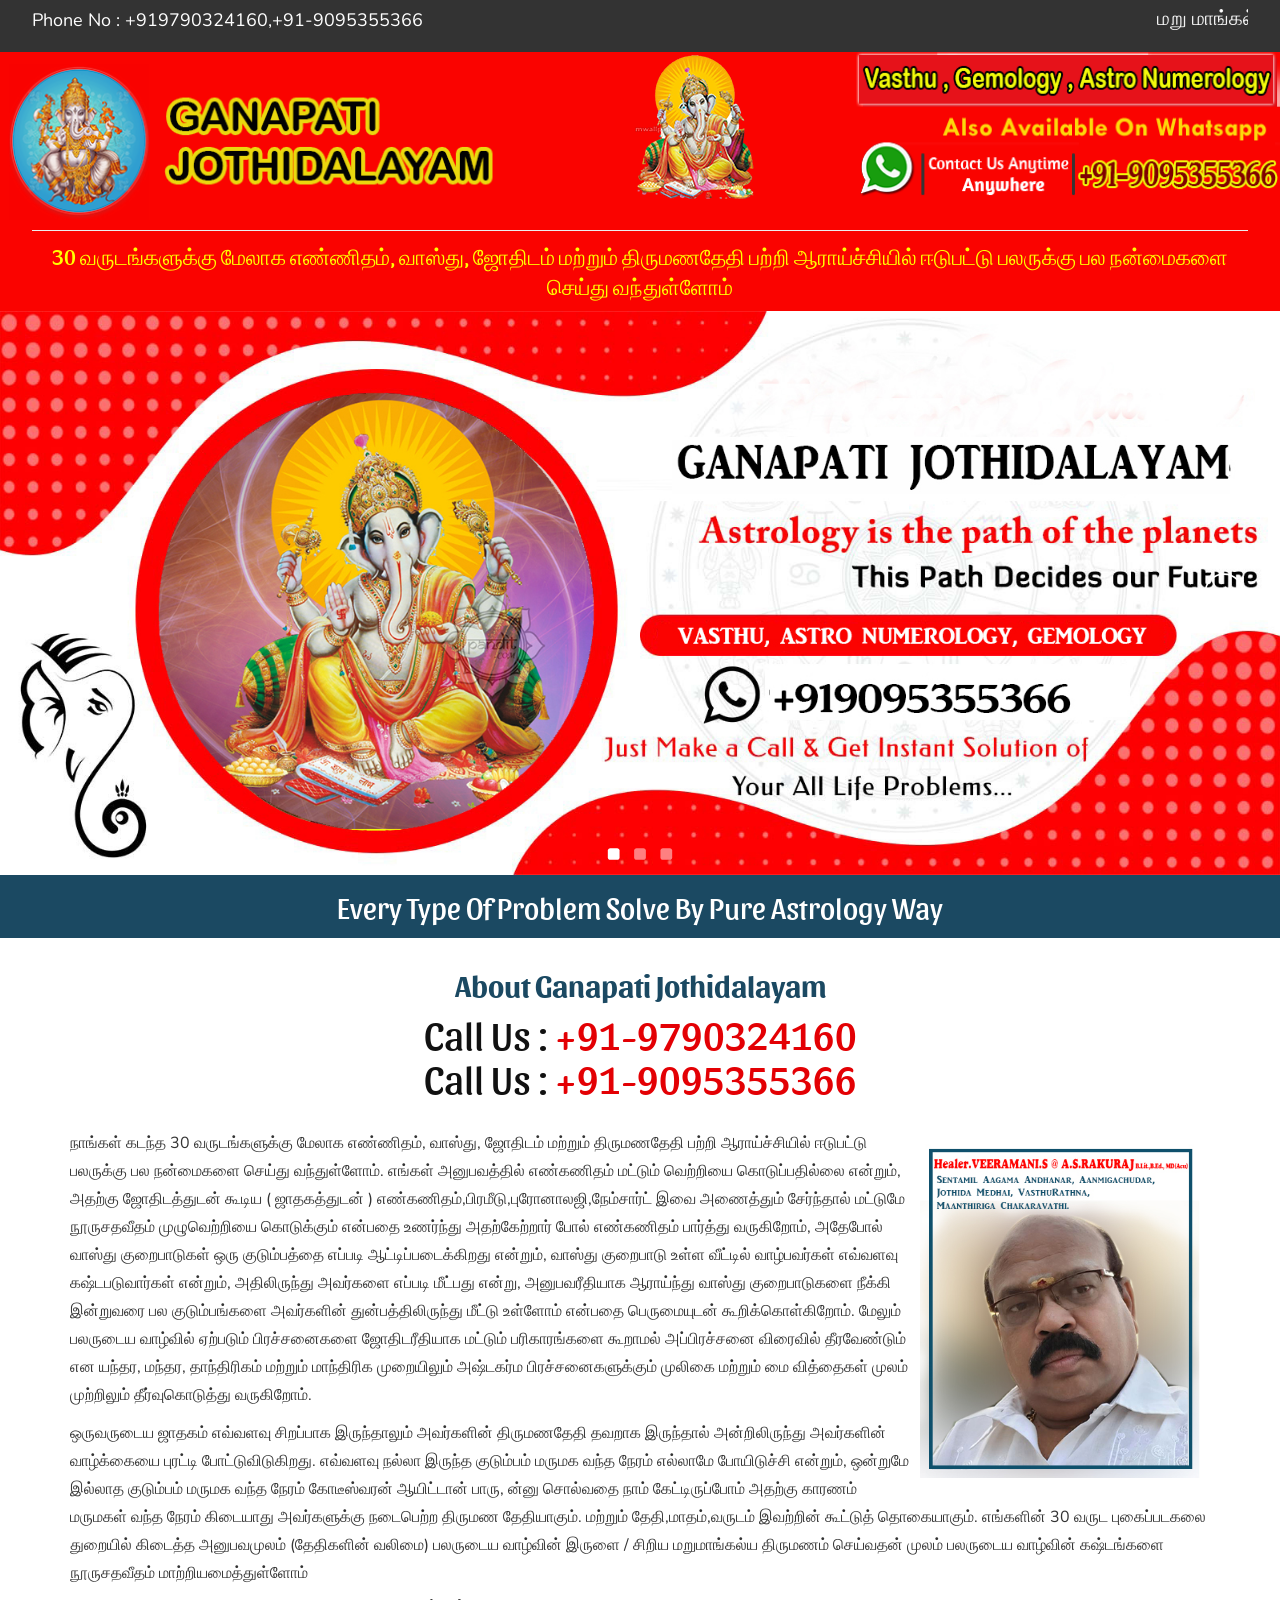
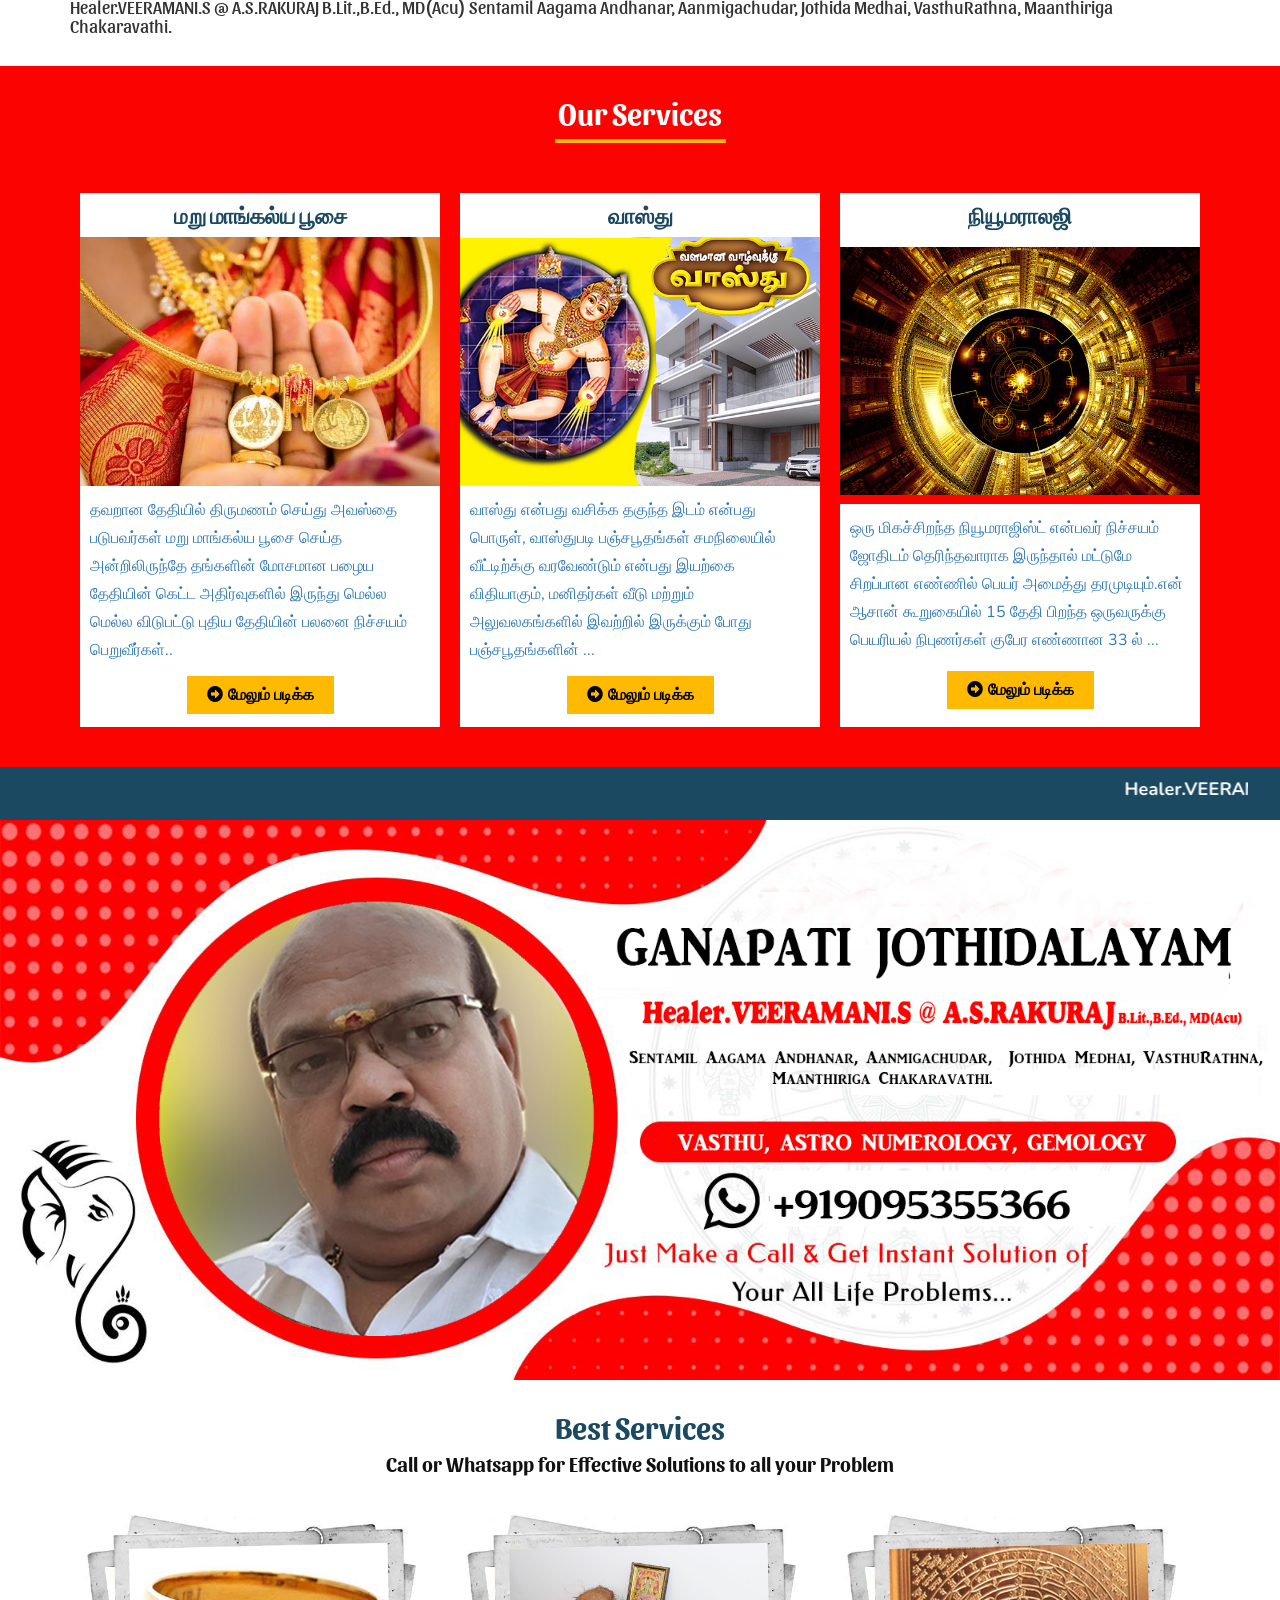
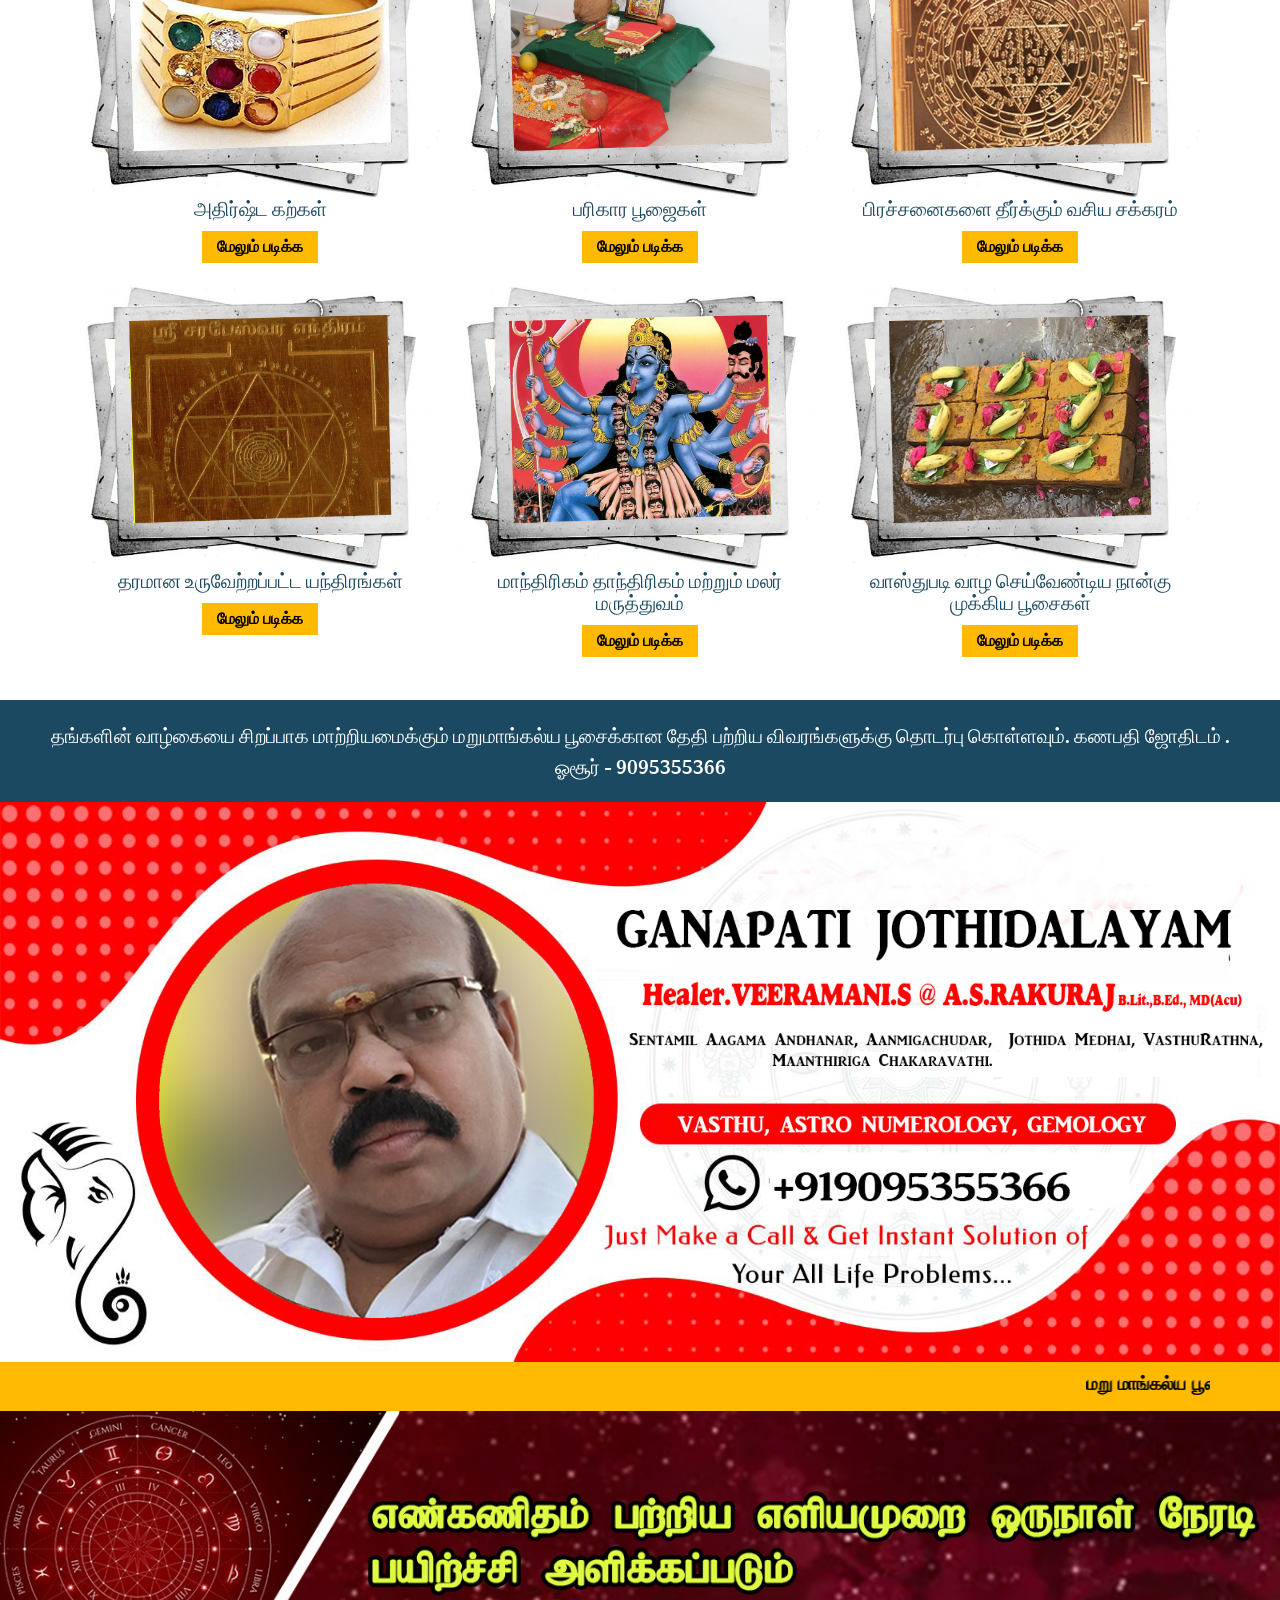
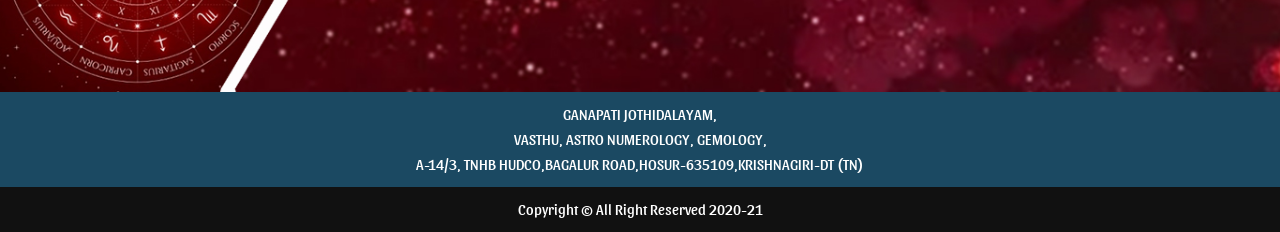
==== commit bcab3fec: "Update index.html" ====
--- a/index.html
+++ b/index.html
@@ -24,7 +24,7 @@
                     <div class="col-xs-12 col-sm-12 top-new2">
                         <div class="col-xs-12 col-sm-4 top-new3">
                             <div class="col-xs-12 col-sm-12 top-new4">
-                                Phone No : +91-9095355366
+                                Phone No : +919790324160,+91-9095355366
 					
                             </div>
                         </div>
@@ -79,7 +79,7 @@
             <div class="col-xs-12 col-sm-12 head-banr1">
                 <div class="main">
                     <div class="col-xs-12 col-sm-12 head-banr2">
-                        <h4 style="color: yellow;">24 வருடங்களுக்கு மேலாக எண்ணிதம், வாஸ்து, ஜோதிடம் மற்றும் திருமணதேதி பற்றி ஆராய்ச்சியில் ஈடுபட்டு பலருக்கு பல நன்மைகளை செய்து வந்துள்ளோம்</h4>
+                        <h4 style="color: yellow;">30 வருடங்களுக்கு மேலாக எண்ணிதம், வாஸ்து, ஜோதிடம் மற்றும் திருமணதேதி பற்றி ஆராய்ச்சியில் ஈடுபட்டு பலருக்கு பல நன்மைகளை செய்து வந்துள்ளோம்</h4>
                     </div>
                 </div>
             </div>
@@ -335,12 +335,13 @@
                         <div class="col-xs-12 col-sm-12 about-top3">
                             <h1>About Ganapati Jothidalayam</h1>
 
-                            <h4>Call Us : <span>+91-9095355366<span></h4>
+                            <h4>Call Us : <span>+91-9790324160<span></h4>
+			    <h4>Call Us : <span>+91-9095355366<span></h4>
                         </div>
                         <div class="col-xs-12 col-sm-12 about-top4">
                             <img src="img/about.jpg" alt="Vedic Astrology Specialist" title="Vedic Astrology Specialist">
 
-                            <p ><!--<strong>Astrologer Acharya Shyam Sunder ji </strong>-->     நாங்கள் கடந்த 24 வருடங்களுக்கு  மேலாக எண்ணிதம், வாஸ்து, ஜோதிடம் மற்றும் திருமணதேதி பற்றி ஆராய்ச்சியில் ஈடுபட்டு பலருக்கு பல நன்மைகளை செய்து வந்துள்ளோம். எங்கள் அனுபவத்தில் எண்கணிதம் மட்டும் வெற்றியை கொடுப்பதில்லை என்றும், அதற்கு ஜோதிடத்துடன் கூடிய ( ஜாதகத்துடன் ) எண்கணிதம்,பிரமீடு,புரோனாலஜி,நேம்சார்ட் இவை அணைத்தும் சேர்ந்தால் மட்டுமே நூருசதவீதம் முழுவெற்றியை கொடுக்கும் என்பதை உணர்ந்து அதற்கேற்றார் போல் எண்கணிதம் பார்த்து வருகிறோம், அதேபோல் வாஸ்து குறைபாடுகள் ஒரு குடும்பத்தை எப்படி ஆட்டிப்படைக்கிறது என்றும், வாஸ்து குறைபாடு உள்ள வீட்டில் வாழ்பவர்கள் எவ்வளவு கஷ்டபடுவார்கள் என்றும், அதிலிருந்து அவர்களை எப்படி மீட்பது என்று, அனுபவரீதியாக ஆராய்ந்து வாஸ்து குறைபாடுகளை நீக்கி இன்றுவரை பல குடும்பங்களை அவர்களின் துன்பத்திலிருந்து மீட்டு உள்ளோம் என்பதை பெருமையுடன் கூறிக்கொள்கிறோம். மேலும் பலருடைய வாழ்வில் ஏற்படும் பிரச்சனைகளை ஜோதிடரீதியாக மட்டும் பரிகாரங்களை கூறாமல் அப்பிரச்சனை விரைவில் தீரவேண்டும் என யந்தர, மந்தர, தாந்திரிகம் மற்றும் மாந்திரிக முறையிலும் அஷ்டகர்ம பிரச்சனைகளுக்கும் முலிகை மற்றும் மை வித்தைகள் முலம் முற்றிலும் தீர்வுகொடுத்து வருகிறோம். </p>
+                            <p ><!--<strong>Astrologer Acharya Shyam Sunder ji </strong>-->     நாங்கள் கடந்த 30 வருடங்களுக்கு  மேலாக எண்ணிதம், வாஸ்து, ஜோதிடம் மற்றும் திருமணதேதி பற்றி ஆராய்ச்சியில் ஈடுபட்டு பலருக்கு பல நன்மைகளை செய்து வந்துள்ளோம். எங்கள் அனுபவத்தில் எண்கணிதம் மட்டும் வெற்றியை கொடுப்பதில்லை என்றும், அதற்கு ஜோதிடத்துடன் கூடிய ( ஜாதகத்துடன் ) எண்கணிதம்,பிரமீடு,புரோனாலஜி,நேம்சார்ட் இவை அணைத்தும் சேர்ந்தால் மட்டுமே நூருசதவீதம் முழுவெற்றியை கொடுக்கும் என்பதை உணர்ந்து அதற்கேற்றார் போல் எண்கணிதம் பார்த்து வருகிறோம், அதேபோல் வாஸ்து குறைபாடுகள் ஒரு குடும்பத்தை எப்படி ஆட்டிப்படைக்கிறது என்றும், வாஸ்து குறைபாடு உள்ள வீட்டில் வாழ்பவர்கள் எவ்வளவு கஷ்டபடுவார்கள் என்றும், அதிலிருந்து அவர்களை எப்படி மீட்பது என்று, அனுபவரீதியாக ஆராய்ந்து வாஸ்து குறைபாடுகளை நீக்கி இன்றுவரை பல குடும்பங்களை அவர்களின் துன்பத்திலிருந்து மீட்டு உள்ளோம் என்பதை பெருமையுடன் கூறிக்கொள்கிறோம். மேலும் பலருடைய வாழ்வில் ஏற்படும் பிரச்சனைகளை ஜோதிடரீதியாக மட்டும் பரிகாரங்களை கூறாமல் அப்பிரச்சனை விரைவில் தீரவேண்டும் என யந்தர, மந்தர, தாந்திரிகம் மற்றும் மாந்திரிக முறையிலும் அஷ்டகர்ம பிரச்சனைகளுக்கும் முலிகை மற்றும் மை வித்தைகள் முலம் முற்றிலும் தீர்வுகொடுத்து வருகிறோம். </p>
 
                             <p><!--<strong>Astrologer Acharya Shyam Sunder ji </strong>-->ஒருவருடைய ஜாதகம் எவ்வளவு சிறப்பாக இருந்தாலும் அவர்களின் திருமணதேதி தவறாக இருந்தால் அன்றிலிருந்து அவர்களின் வாழ்க்கையை புரட்டி போட்டுவிடுகிறது. எவ்வளவு நல்லா இருந்த குடும்பம் மருமக வந்த நேரம் எல்லாமே போயிடுச்சி என்றும், ஒன்றுமே இல்லாத குடும்பம் மருமக வந்த நேரம் கோடீஸ்வரன் ஆயிட்டான் பாரு, ன்னு சொல்வதை நாம் கேட்டிருப்போம் அதற்கு காரணம் மருமகள் வந்த நேரம் கிடையாது அவர்களுக்கு நடைபெற்ற திருமண தேதியாகும். மற்றும் தேதி,மாதம்,வருடம் இவற்றின் கூட்டுத் தொகையாகும்.   எங்களின் 30 வருட புகைப்படகலை துறையில் கிடைத்த அனுபவமுலம் (தேதிகளின் வலிமை) பலருடைய வாழ்வின் இருளை / சிறிய மறுமாங்கல்ய திருமணம் செய்வதன் முலம் பலருடைய வாழ்வின் கஷ்டங்களை நூருசதவீதம் மாற்றியமைத்துள்ளோம்  </p>
                             <h4>Healer.VEERAMANI.S @ A.S.RAKURAJ B.Lit.,B.Ed., MD(Acu)
@@ -375,13 +376,13 @@
                                         <h4>மறு மாங்கல்ய பூசை</h4>
                                     </div>
                                     <div class="col-xs-12 col-sm-12 best-serv7">
-                                        <img src="img/love-problem.jpg" alt="Love Problem Specialist" title="Love Problem Specialist">
+                                        <a href="marumangalyam.html"> <img src="img/love-problem.jpg" alt="Love Problem Specialist" title="Love Problem Specialist"></a>
                                     </div>
                                     <div class="col-xs-12 col-sm-12 best-serv8">
 
                                         <div class="col-xs-12 col-sm-12 best-serv9 best-fx1">
 
-                                            <p> தவறான தேதியில் திருமணம் செய்து அவஸ்தை படுபவர்கள் மறு மாங்கல்ய பூசை செய்த அன்றிலிருந்தே தங்களின் மோசமான பழைய தேதியின் கெட்ட அதிர்வுகளில் இருந்து மெல்ல மெல்ல விடுபட்டு புதிய தேதியின் பலனை நிச்சயம் பெறுவீர்கள்..</p>
+                                         <a href="marumangalyam.html">    <p> தவறான தேதியில் திருமணம் செய்து அவஸ்தை படுபவர்கள் மறு மாங்கல்ய பூசை செய்த அன்றிலிருந்தே தங்களின் மோசமான பழைய தேதியின் கெட்ட அதிர்வுகளில் இருந்து மெல்ல மெல்ல விடுபட்டு புதிய தேதியின் பலனை நிச்சயம் பெறுவீர்கள்..</p></a>
                                             <div class="col-xs-12 col-sm-12 best-iccn">
                                                 <a href="marumangalyam.html"><span class="fas fa-arrow-alt-circle-right"></span>மேலும் படிக்க</a>
                                             </div>
@@ -397,13 +398,13 @@
                                         <h4>வாஸ்து</h4>
                                     </div>
                                     <div class="col-xs-12 col-sm-12 best-serv7">
-                                        <img src="img/love-marr.jpg" alt="Love Marriage Specialist" title="Love Marriage Specialist">
+                                     <a href="vasthu.html">    <img src="img/love-marr.jpg" alt="Love Marriage Specialist" title="Love Marriage Specialist"></a>
                                     </div>
                                     <div class="col-xs-12 col-sm-12 best-serv8">
 
                                         <div class="col-xs-12 col-sm-12 best-serv9 best-fx1">
 
-                                            <p>வாஸ்து என்பது வசிக்க தகுந்த இடம் என்பது பொருள், வாஸ்துபடி பஞ்சபூதங்கள் சமநிலையில் வீட்டிற்க்கு வரவேண்டும் என்பது இயற்கை விதியாகும், மனிதர்கள் வீடு மற்றும் அலுவலகங்களில் இவற்றில் இருக்கும் போது பஞ்சபூதங்களின் ...</p>
+                                         <a href="vasthu.html">    <p>வாஸ்து என்பது வசிக்க தகுந்த இடம் என்பது பொருள், வாஸ்துபடி பஞ்சபூதங்கள் சமநிலையில் வீட்டிற்க்கு வரவேண்டும் என்பது இயற்கை விதியாகும், மனிதர்கள் வீடு மற்றும் அலுவலகங்களில் இவற்றில் இருக்கும் போது பஞ்சபூதங்களின் ...</p></a>
                                             <div class="col-xs-12 col-sm-12 best-iccn">
                                                 <a href="vasthu.html"><span class="fas fa-arrow-alt-circle-right"></span>மேலும் படிக்க</a>
                                             </div>
@@ -419,13 +420,13 @@
                                         <h4>நியூமராலஜி</h4>
                                     </div>
                                     <div class="col-xs-12 col-sm-12 best-serv7">
-                                        <img src="img/lost-love.jpg" alt="Ex Love Back" title="Ex Love Back">
+                                     <a href="numerology.html">   <img src="img/lost-love.jpg" alt="Ex Love Back" title="Ex Love Back"></a>
                                     </div>
                                     <div class="col-xs-12 col-sm-12 best-serv8">
 
                                         <div class="col-xs-12 col-sm-12 best-serv9 best-fx1">
 
-                                            <p>ஒரு மிகச்சிறந்த நியூமராஜிஸ்ட் என்பவர் நிச்சயம் ஜோதிடம் தெரிந்தவாராக இருந்தால் மட்டுமே சிறப்பான எண்ணில் பெயர் அமைத்து தரமுடியும்.என் ஆசான் கூறுகையில் 15 தேதி பிறந்த ஒருவருக்கு பெயரியல் நிபுணர்கள் குபேர எண்ணான 33 ல் ...</p>
+                                          <a href="numerology.html">  <p>ஒரு மிகச்சிறந்த நியூமராஜிஸ்ட் என்பவர் நிச்சயம் ஜோதிடம் தெரிந்தவாராக இருந்தால் மட்டுமே சிறப்பான எண்ணில் பெயர் அமைத்து தரமுடியும்.என் ஆசான் கூறுகையில் 15 தேதி பிறந்த ஒருவருக்கு பெயரியல் நிபுணர்கள் குபேர எண்ணான 33 ல் ...</p></a>
                                             <div class="col-xs-12 col-sm-12 best-iccn">
                                                 <a href="numerology.html"><span class="fas fa-arrow-alt-circle-right"></span>மேலும் படிக்க</a>
                                             </div>
@@ -800,7 +801,7 @@
                     <div class="col-xs-12 col-sm-12 ftr-top2">
                         <h4>GANAPATI JOTHIDALAYAM,<br>
    VASTHU, ASTRO NUMEROLOGY, GEMOLOGY, <br>
-C-25/9, TNHB HUDCO,BAGALUR ROAD,HOSUR-635109,KRISHNAGIRI-DT (TN)
+A-14/3, TNHB HUDCO,BAGALUR ROAD,HOSUR-635109,KRISHNAGIRI-DT (TN)
 </h4>
                     </div>
                 </div>
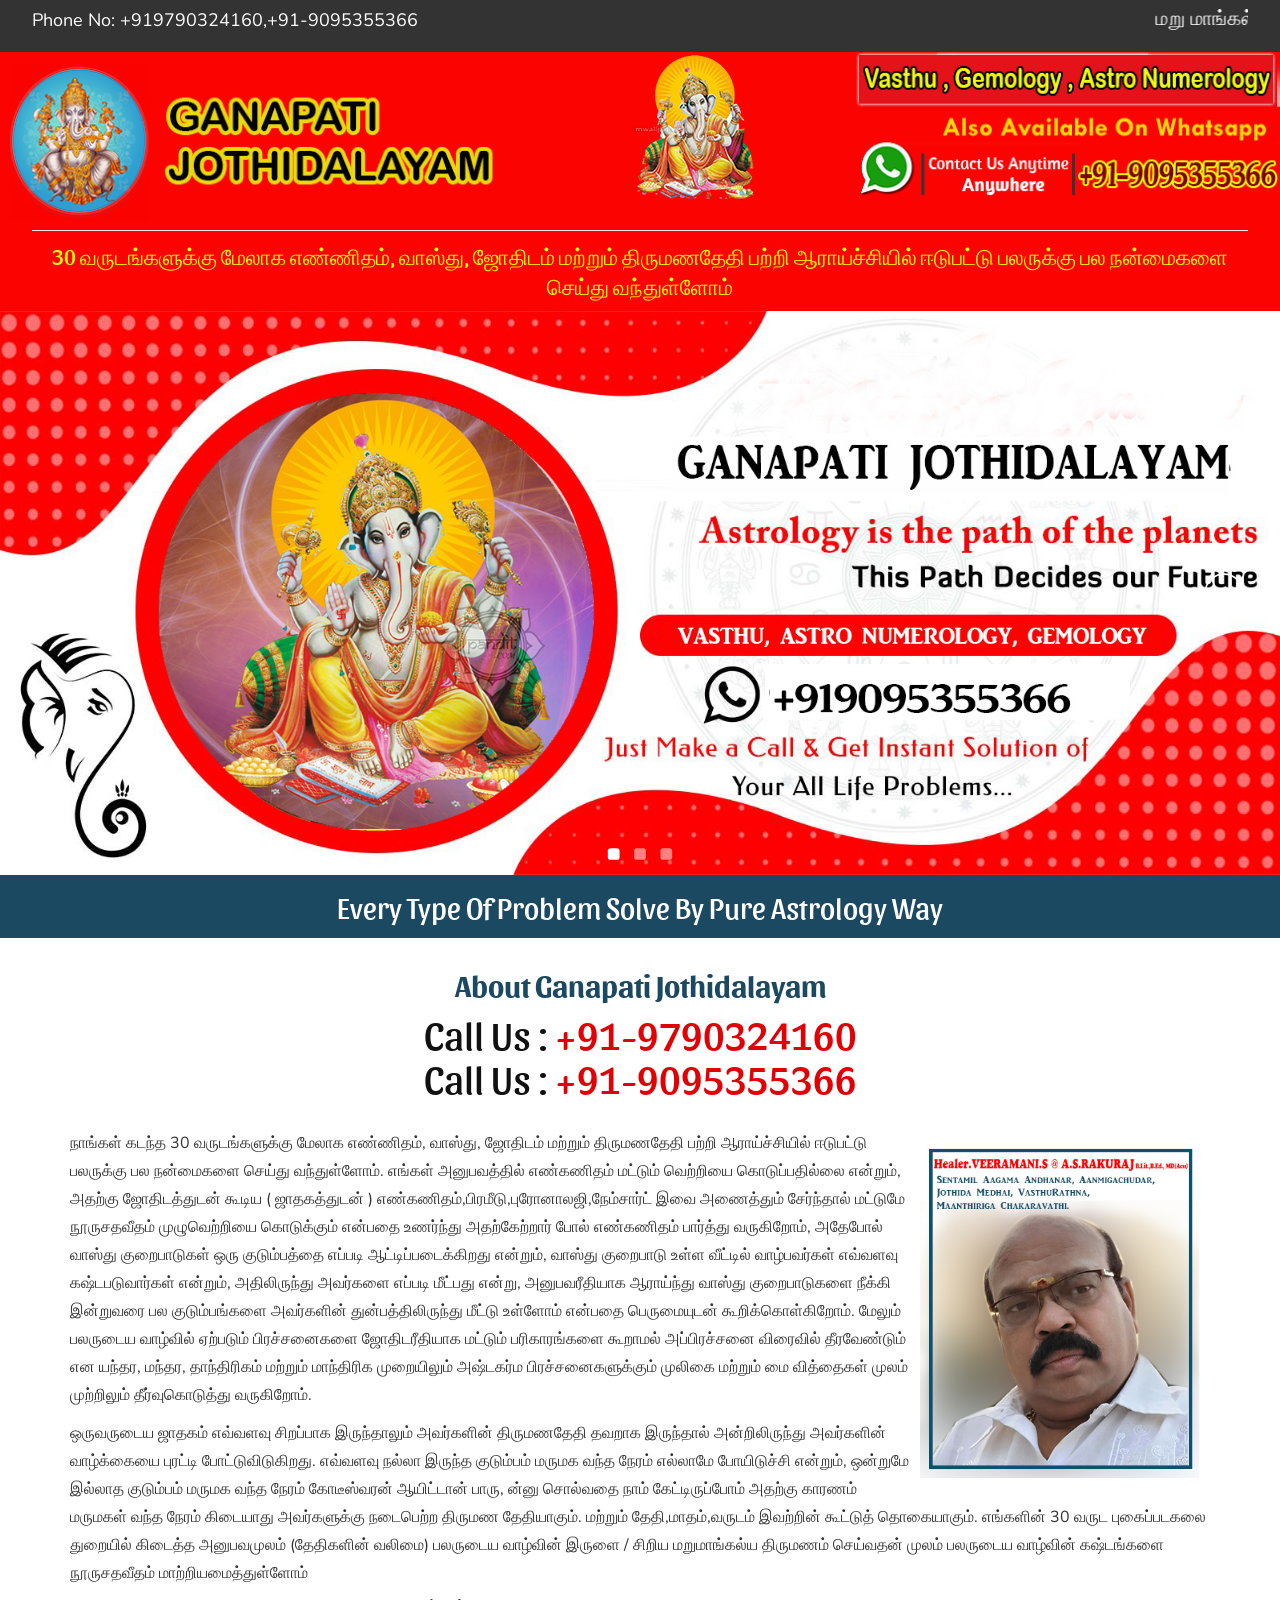
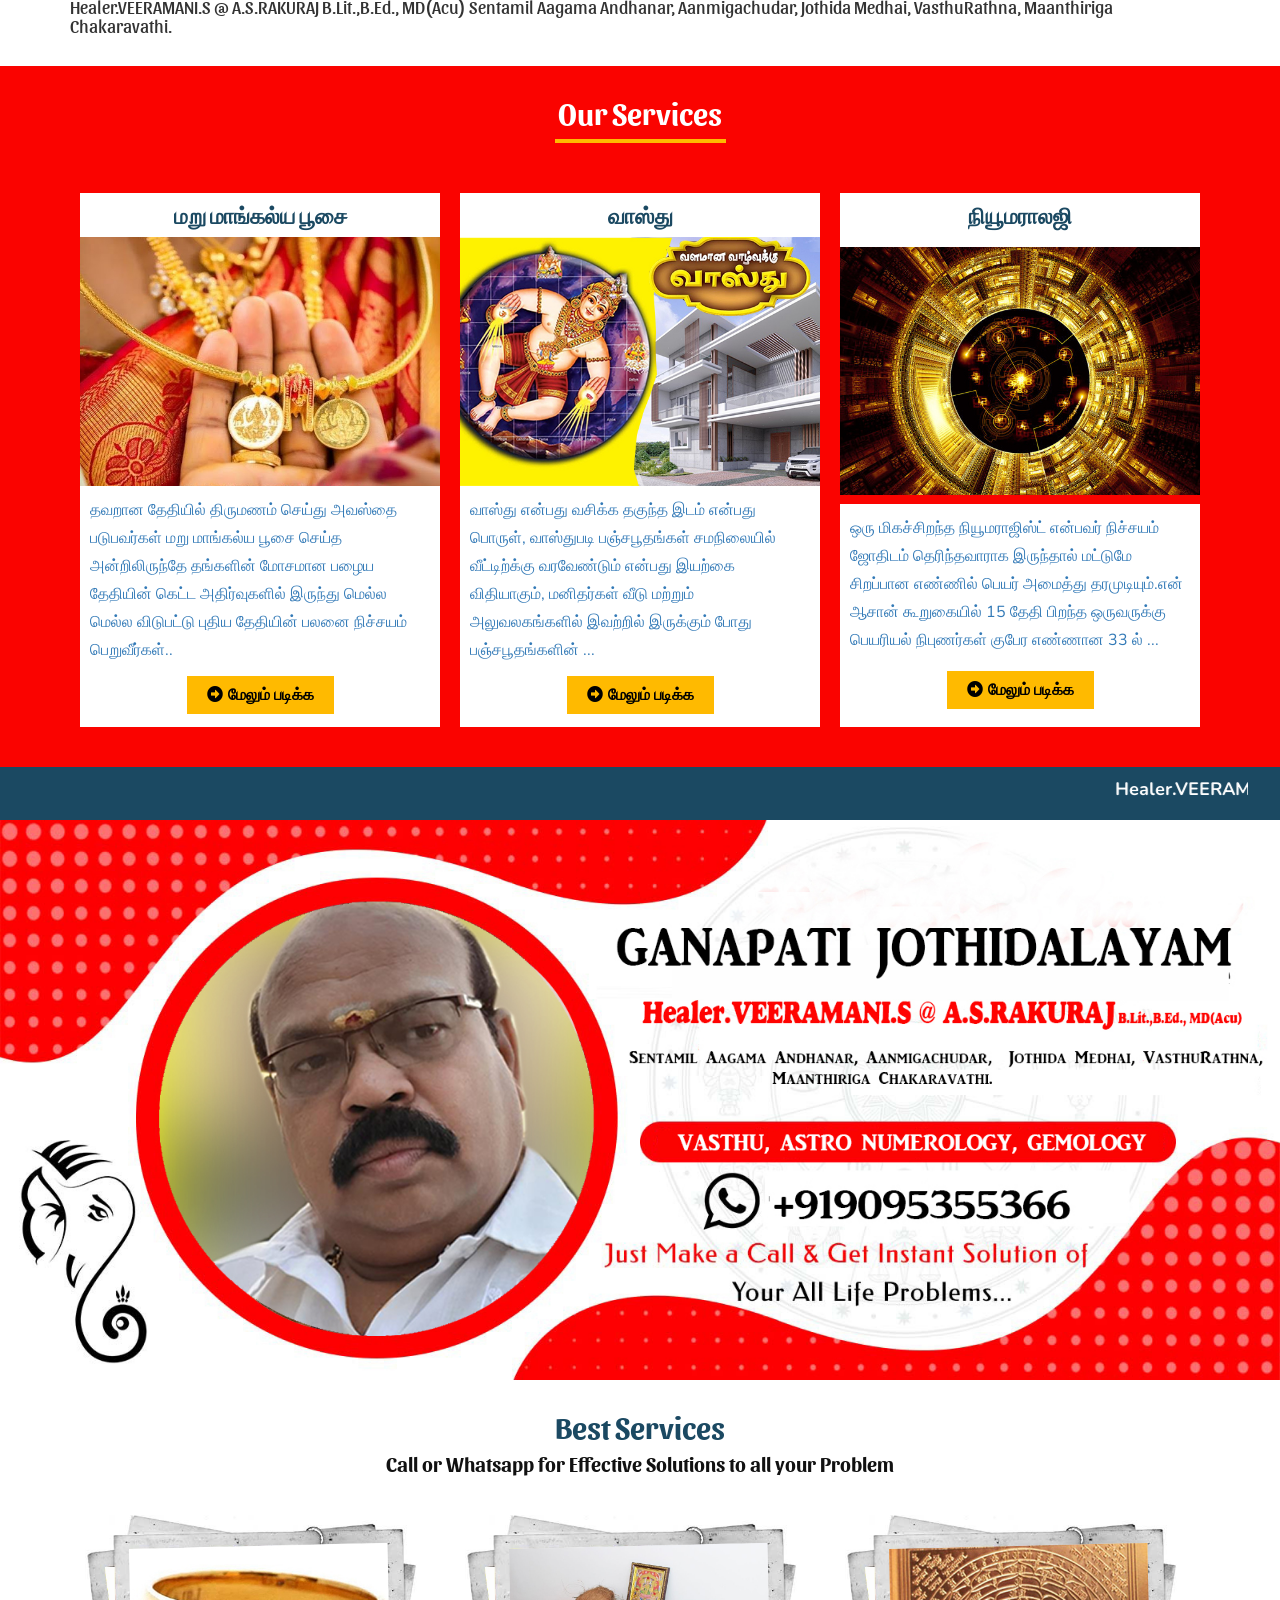
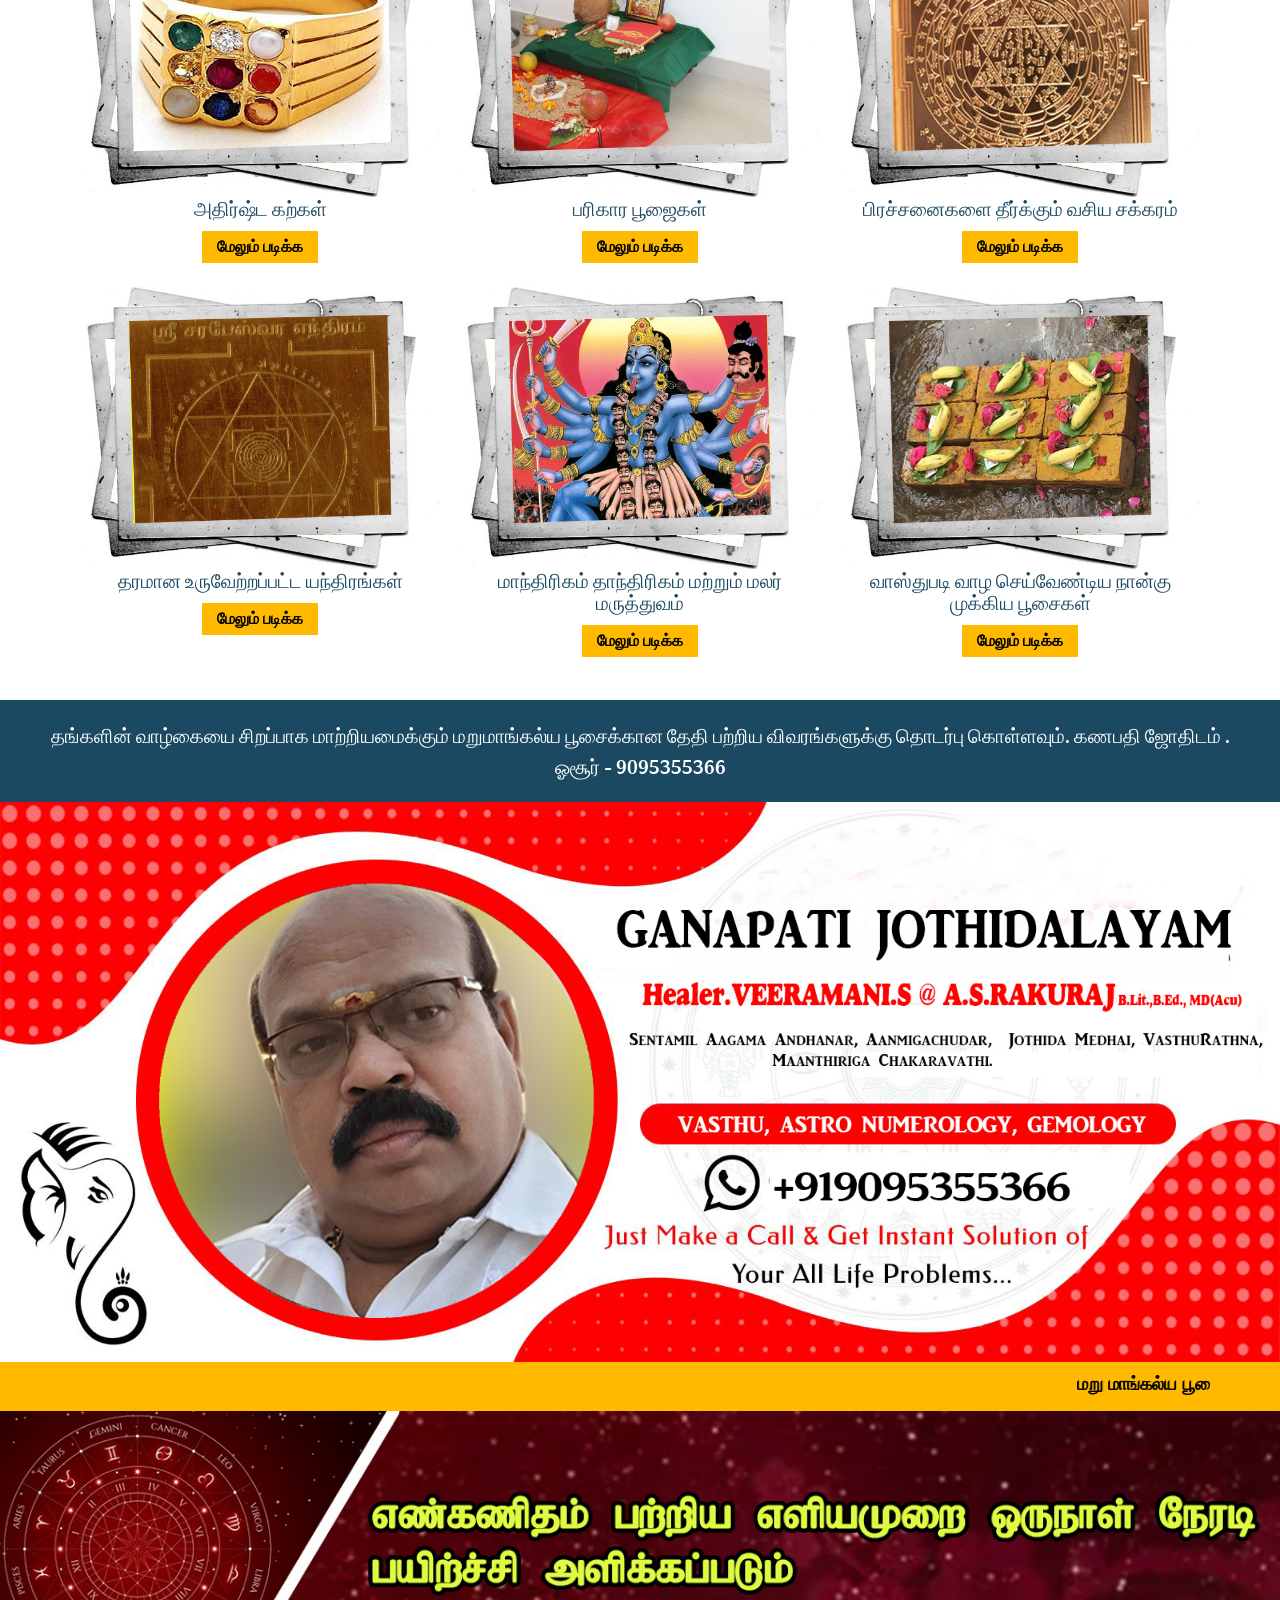
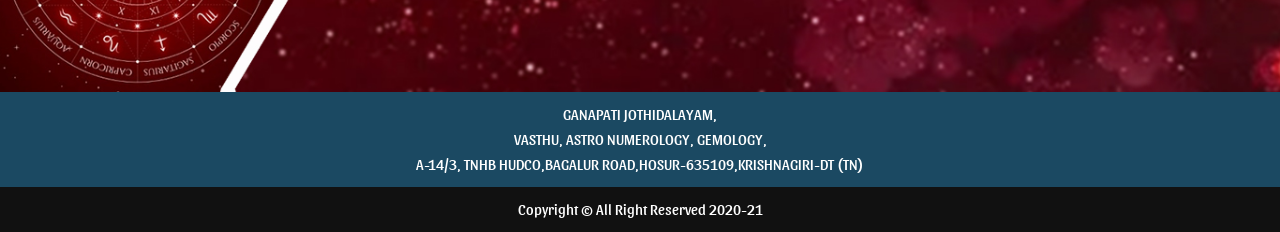
==== commit 6e49ab6e: "Update index.html" ====
--- a/index.html
+++ b/index.html
@@ -24,7 +24,7 @@
                     <div class="col-xs-12 col-sm-12 top-new2">
                         <div class="col-xs-12 col-sm-4 top-new3">
                             <div class="col-xs-12 col-sm-12 top-new4">
-                                Phone No : +919790324160,+91-9095355366
+                                Phone No: +919790324160,+91-9095355366
 					
                             </div>
                         </div>
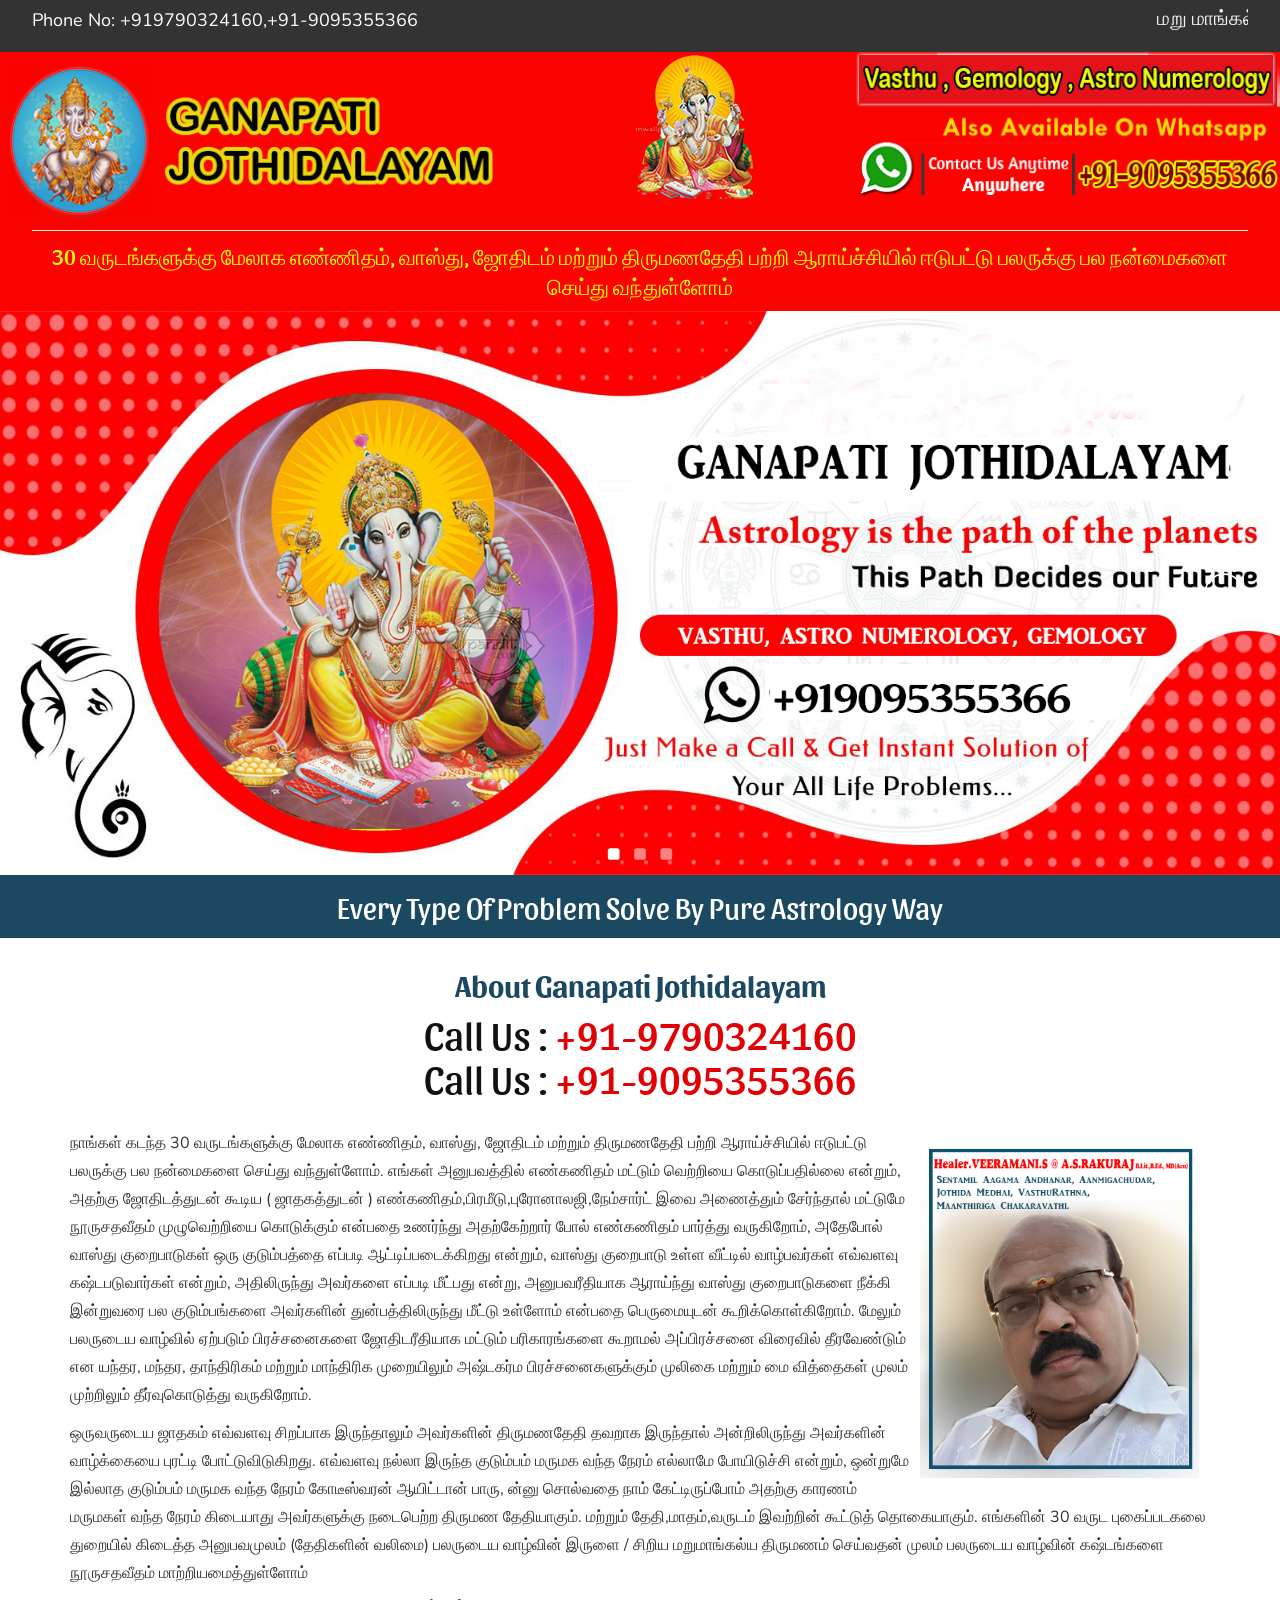
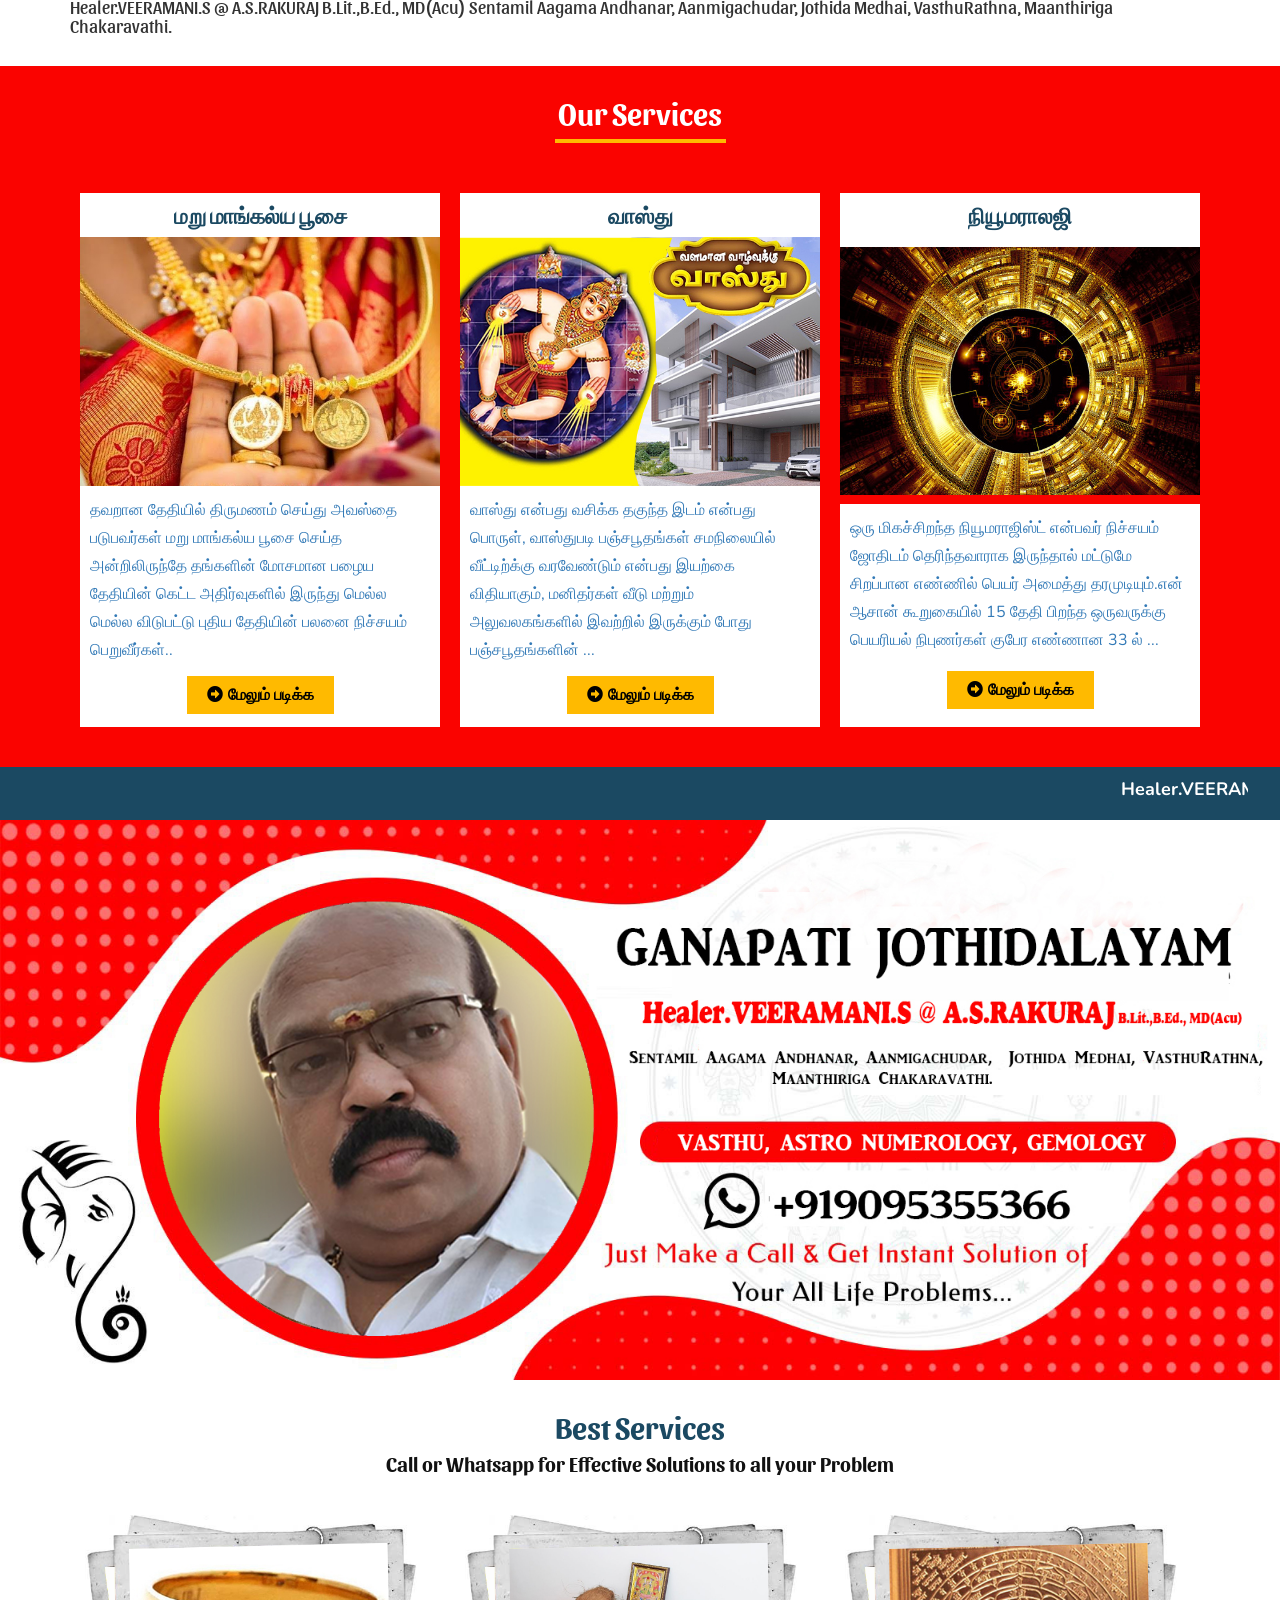
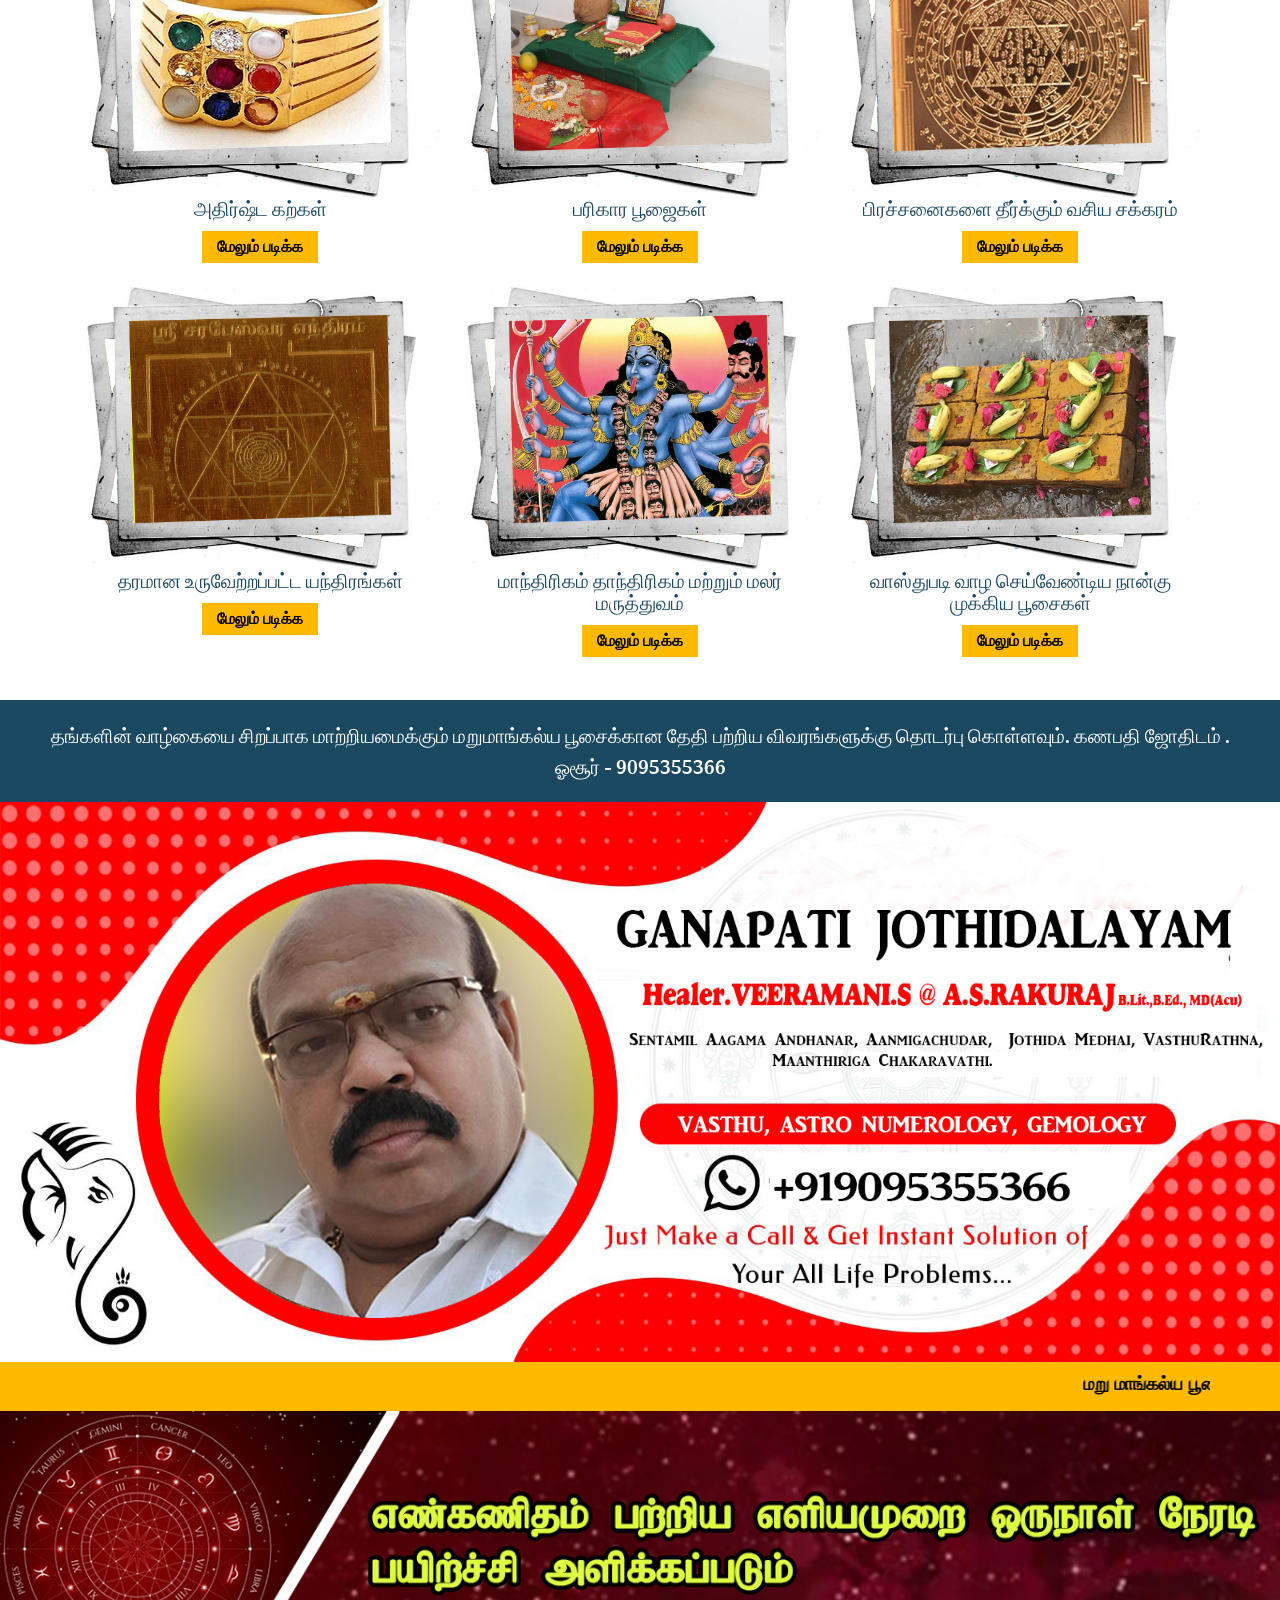
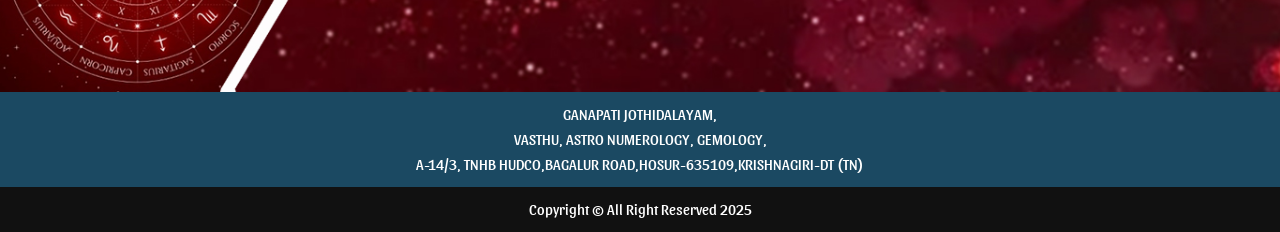
==== commit 7a6df701: "Update index.html" ====
--- a/index.html
+++ b/index.html
@@ -810,7 +810,7 @@
             <div class="col-xs-12 col-sm-12 ftr-copy">
                 <div class="main">
                     <div class="col-xs-12 col-sm-12 ftr-copy2">
-                        <h4>Copyright © All Right Reserved 2020-21</h4>
+                        <h4>Copyright © All Right Reserved 2025</h4>
                     </div>
                 </div>
             </div>
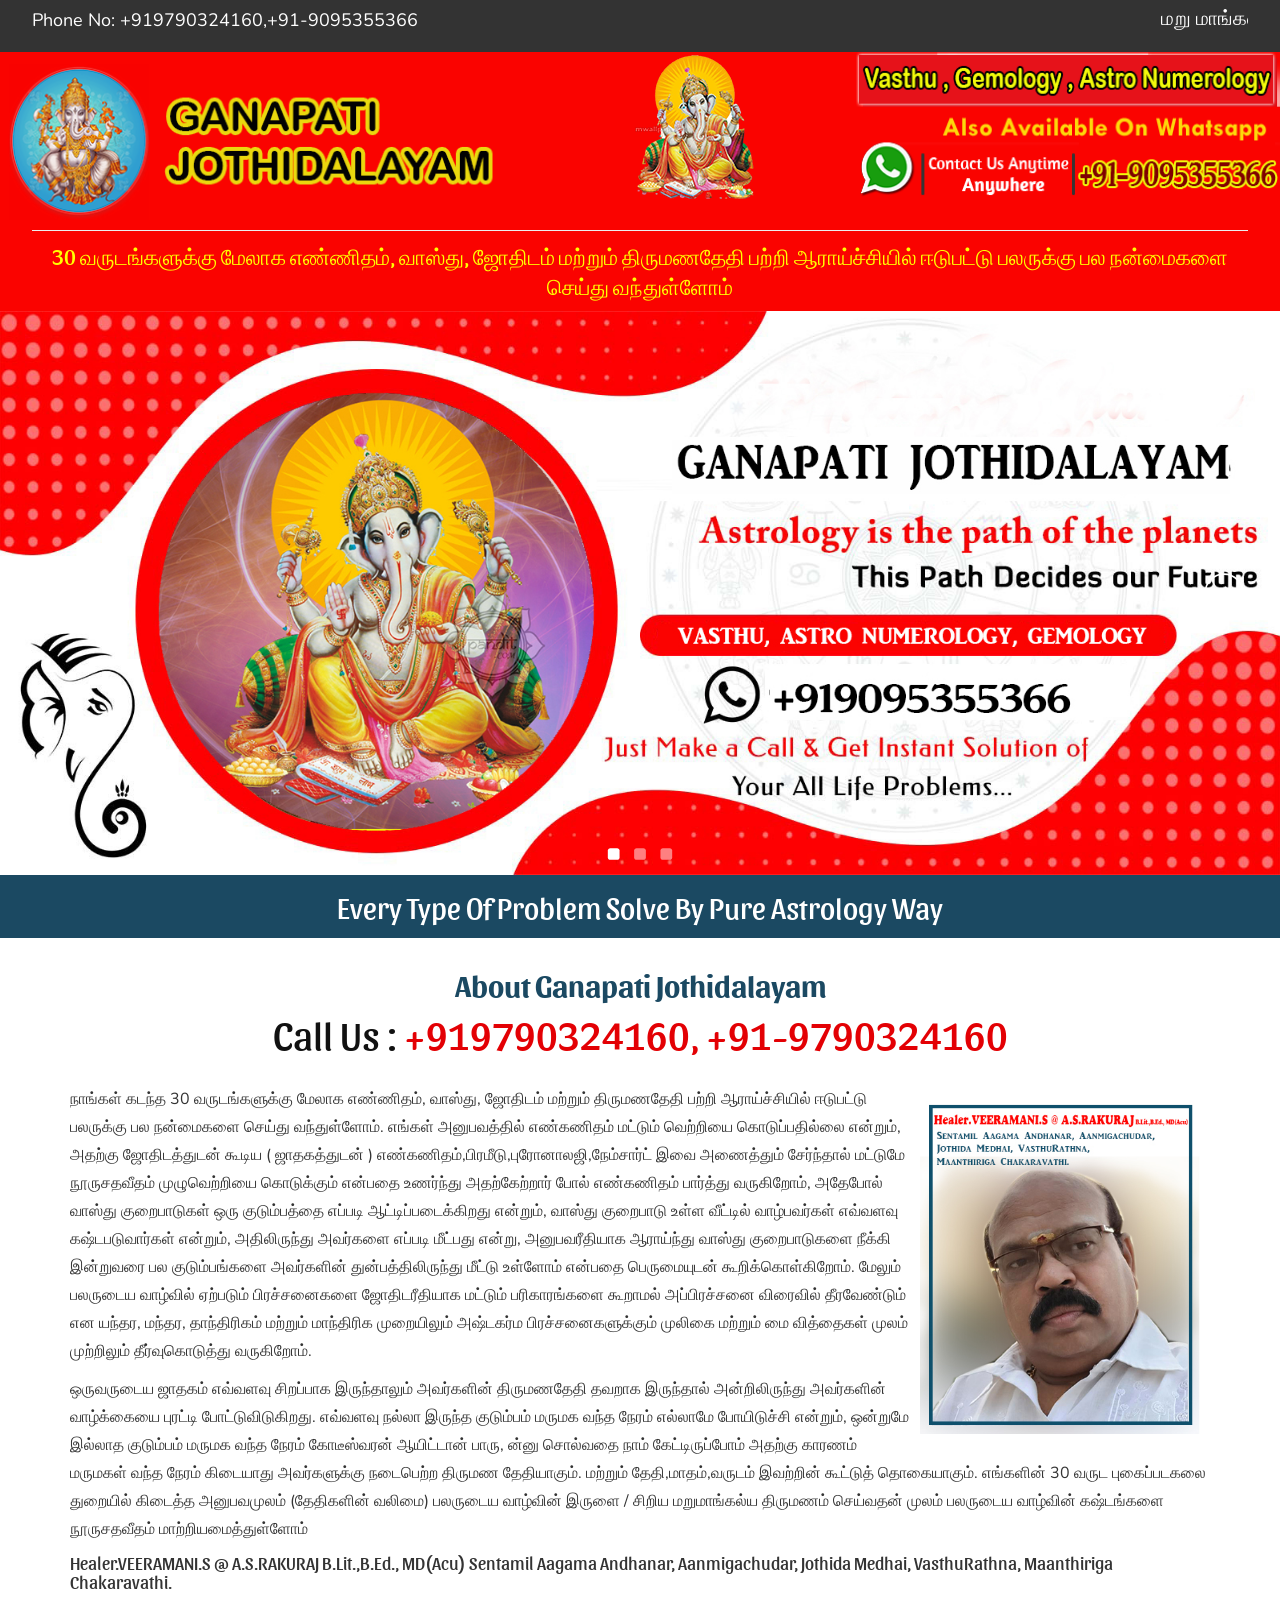
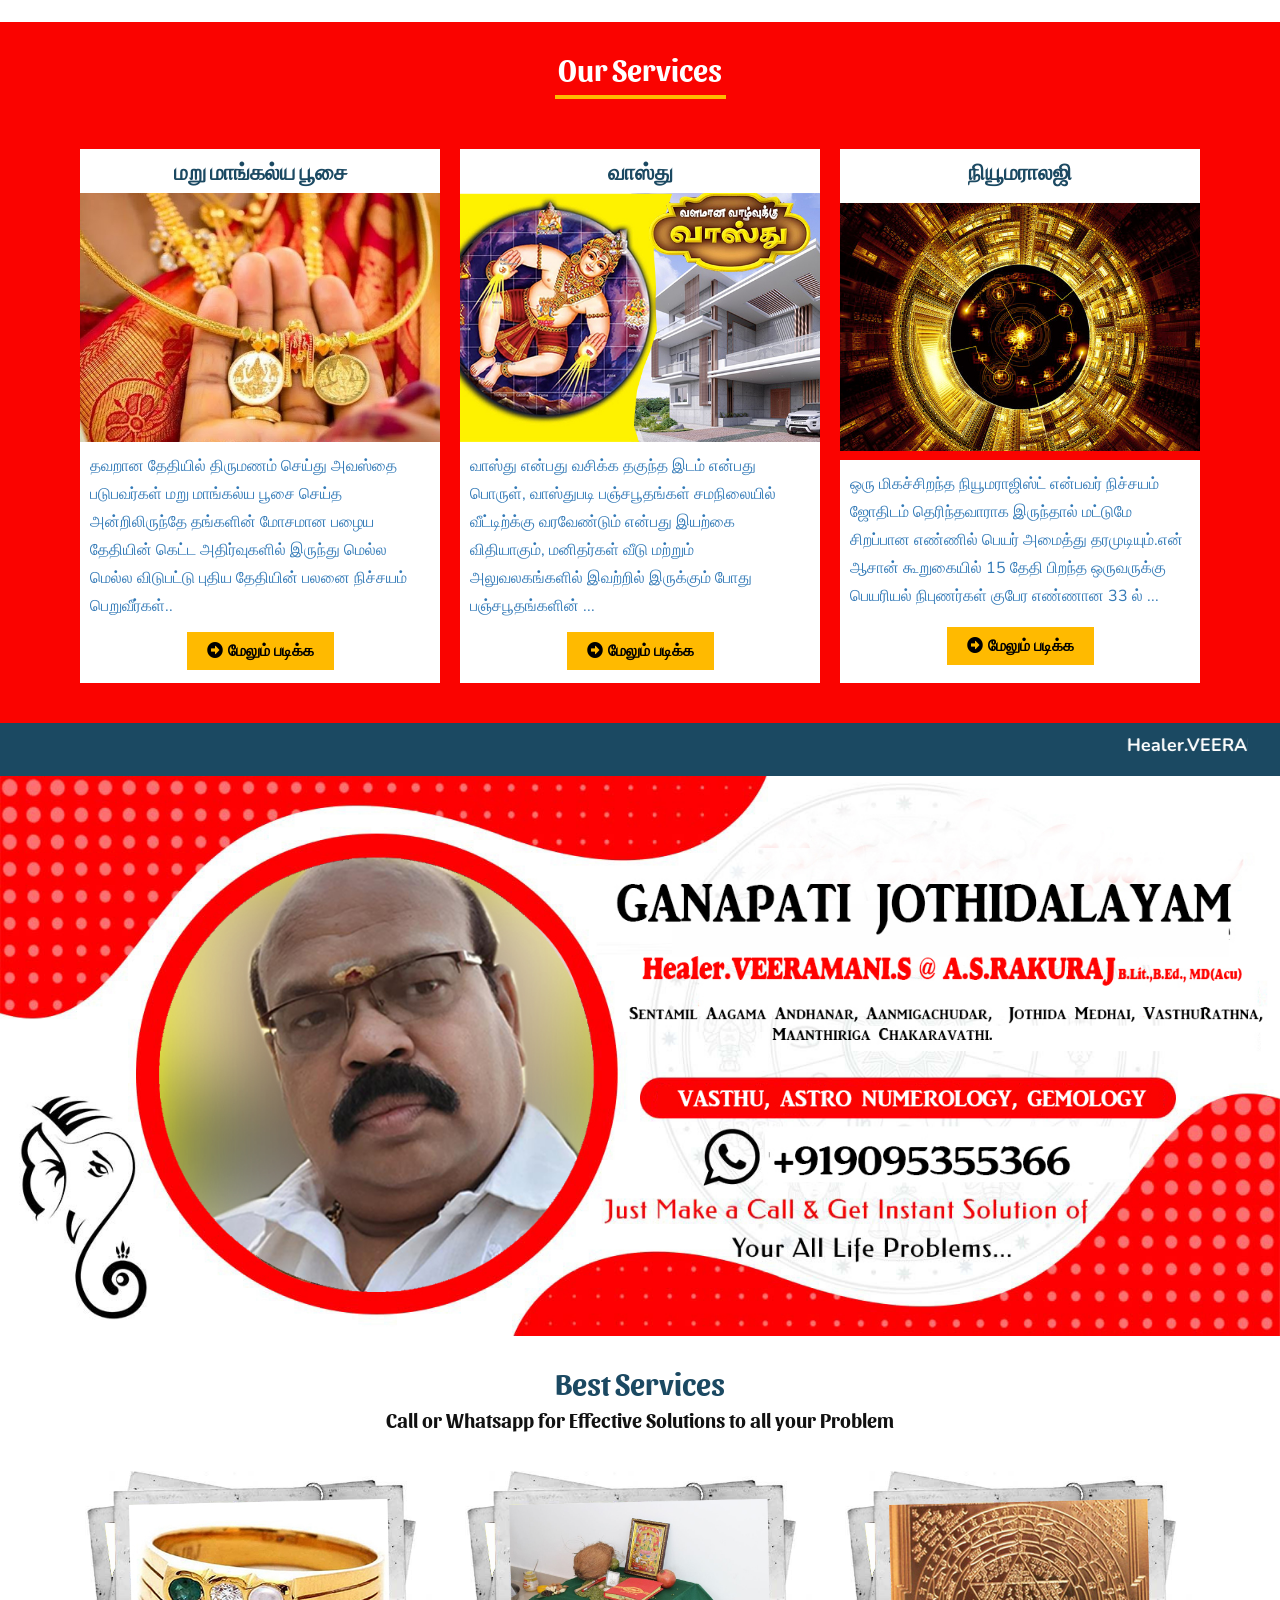
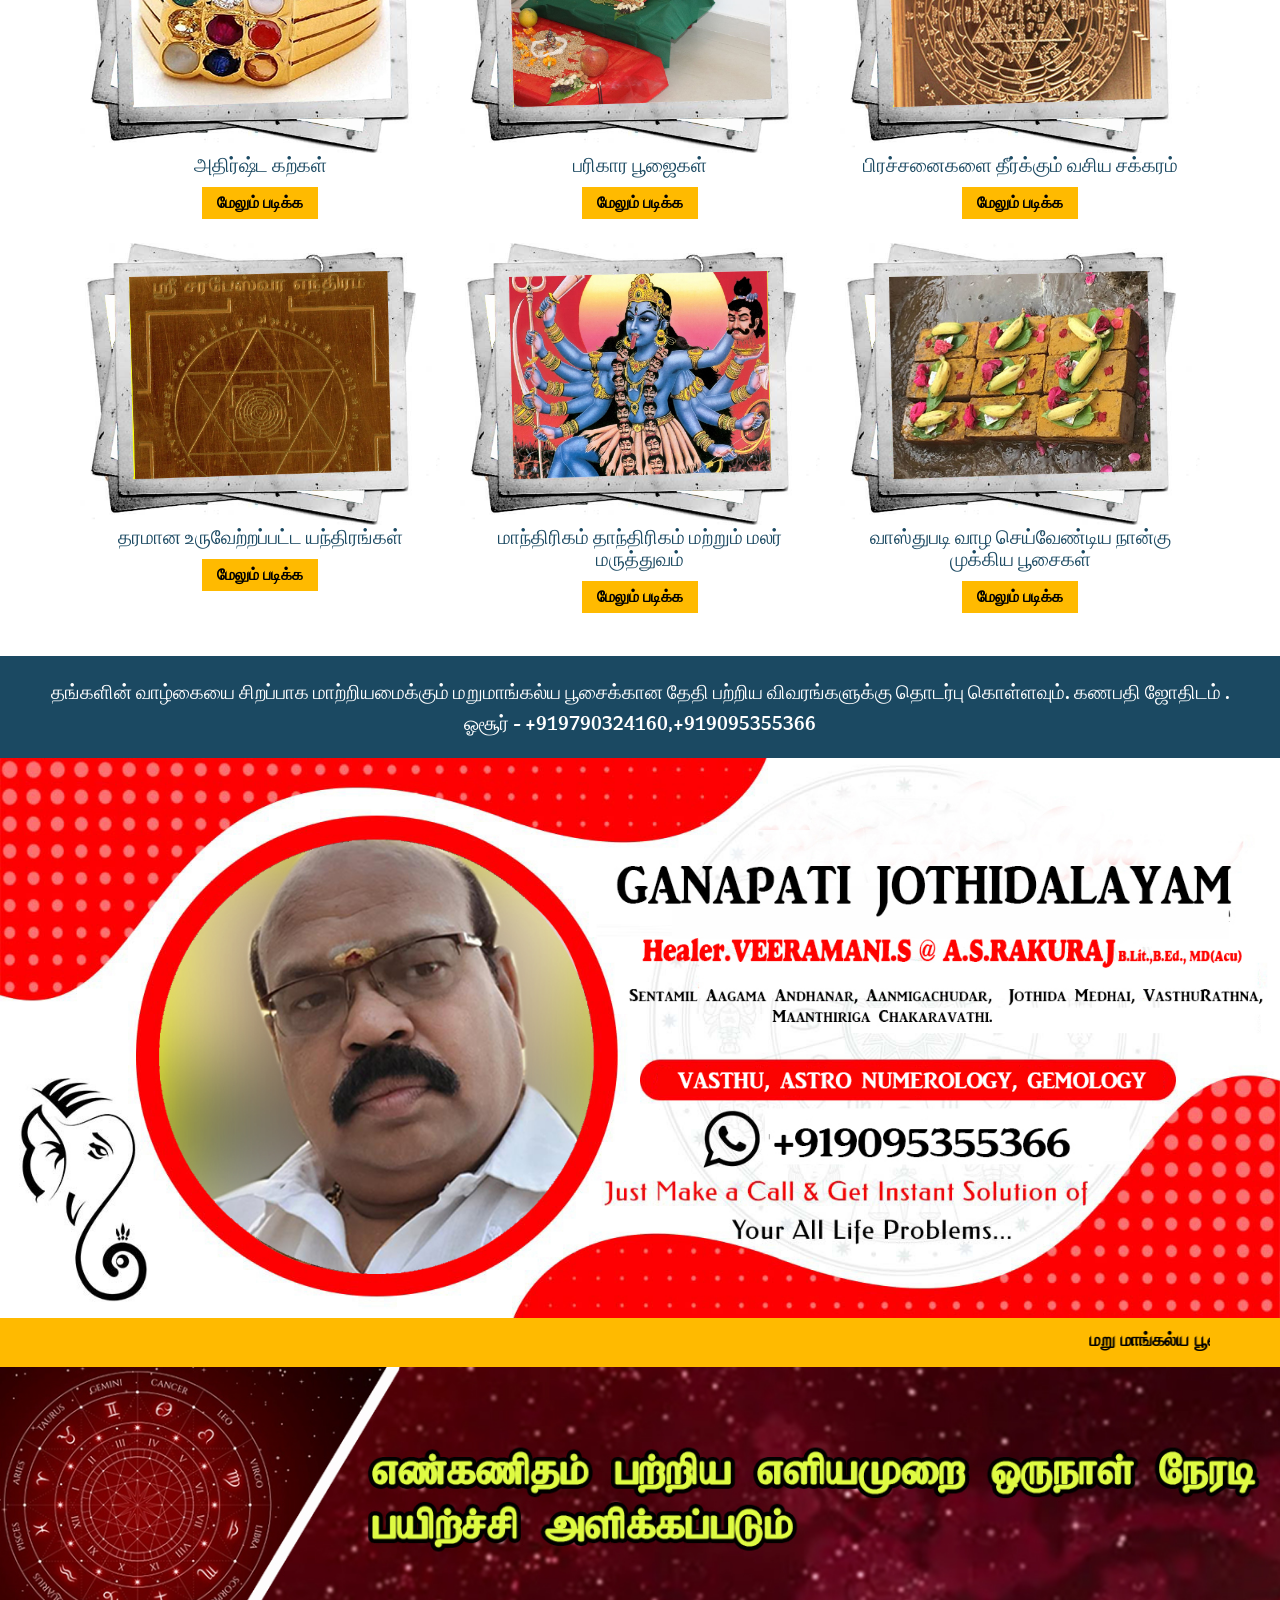
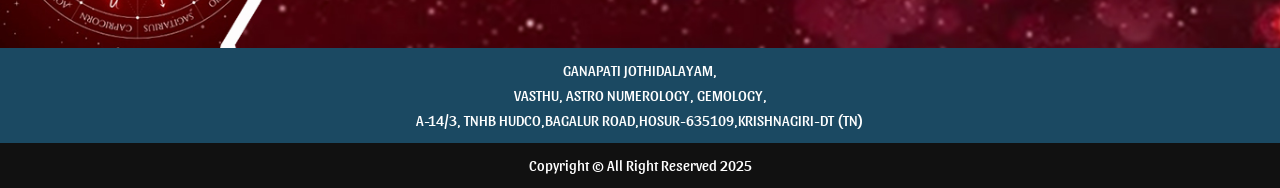
==== commit b51ed5fe: "Update index.html" ====
--- a/index.html
+++ b/index.html
@@ -335,8 +335,7 @@
                         <div class="col-xs-12 col-sm-12 about-top3">
                             <h1>About Ganapati Jothidalayam</h1>
 
-                            <h4>Call Us : <span>+91-9790324160<span></h4>
-			    <h4>Call Us : <span>+91-9095355366<span></h4>
+                            <h4>Call Us : <span>+919790324160, +91-9790324160<span></h4>			    
                         </div>
                         <div class="col-xs-12 col-sm-12 about-top4">
                             <img src="img/about.jpg" alt="Vedic Astrology Specialist" title="Vedic Astrology Specialist">
@@ -625,7 +624,7 @@
                 <div class="main">
                     <div class="col-xs-12 col-sm-12 head-mrrk2">
                         <h4>தங்களின் வாழ்கையை சிறப்பாக மாற்றியமைக்கும் மறுமாங்கல்ய பூசைக்கான தேதி பற்றிய விவரங்களுக்கு தொடர்பு கொள்ளவும்.
-கணபதி ஜோதிடம் . ஓசூர் - 9095355366
+கணபதி ஜோதிடம் . ஓசூர் - +919790324160,+919095355366
 </h4>
                     </div>
                 </div>
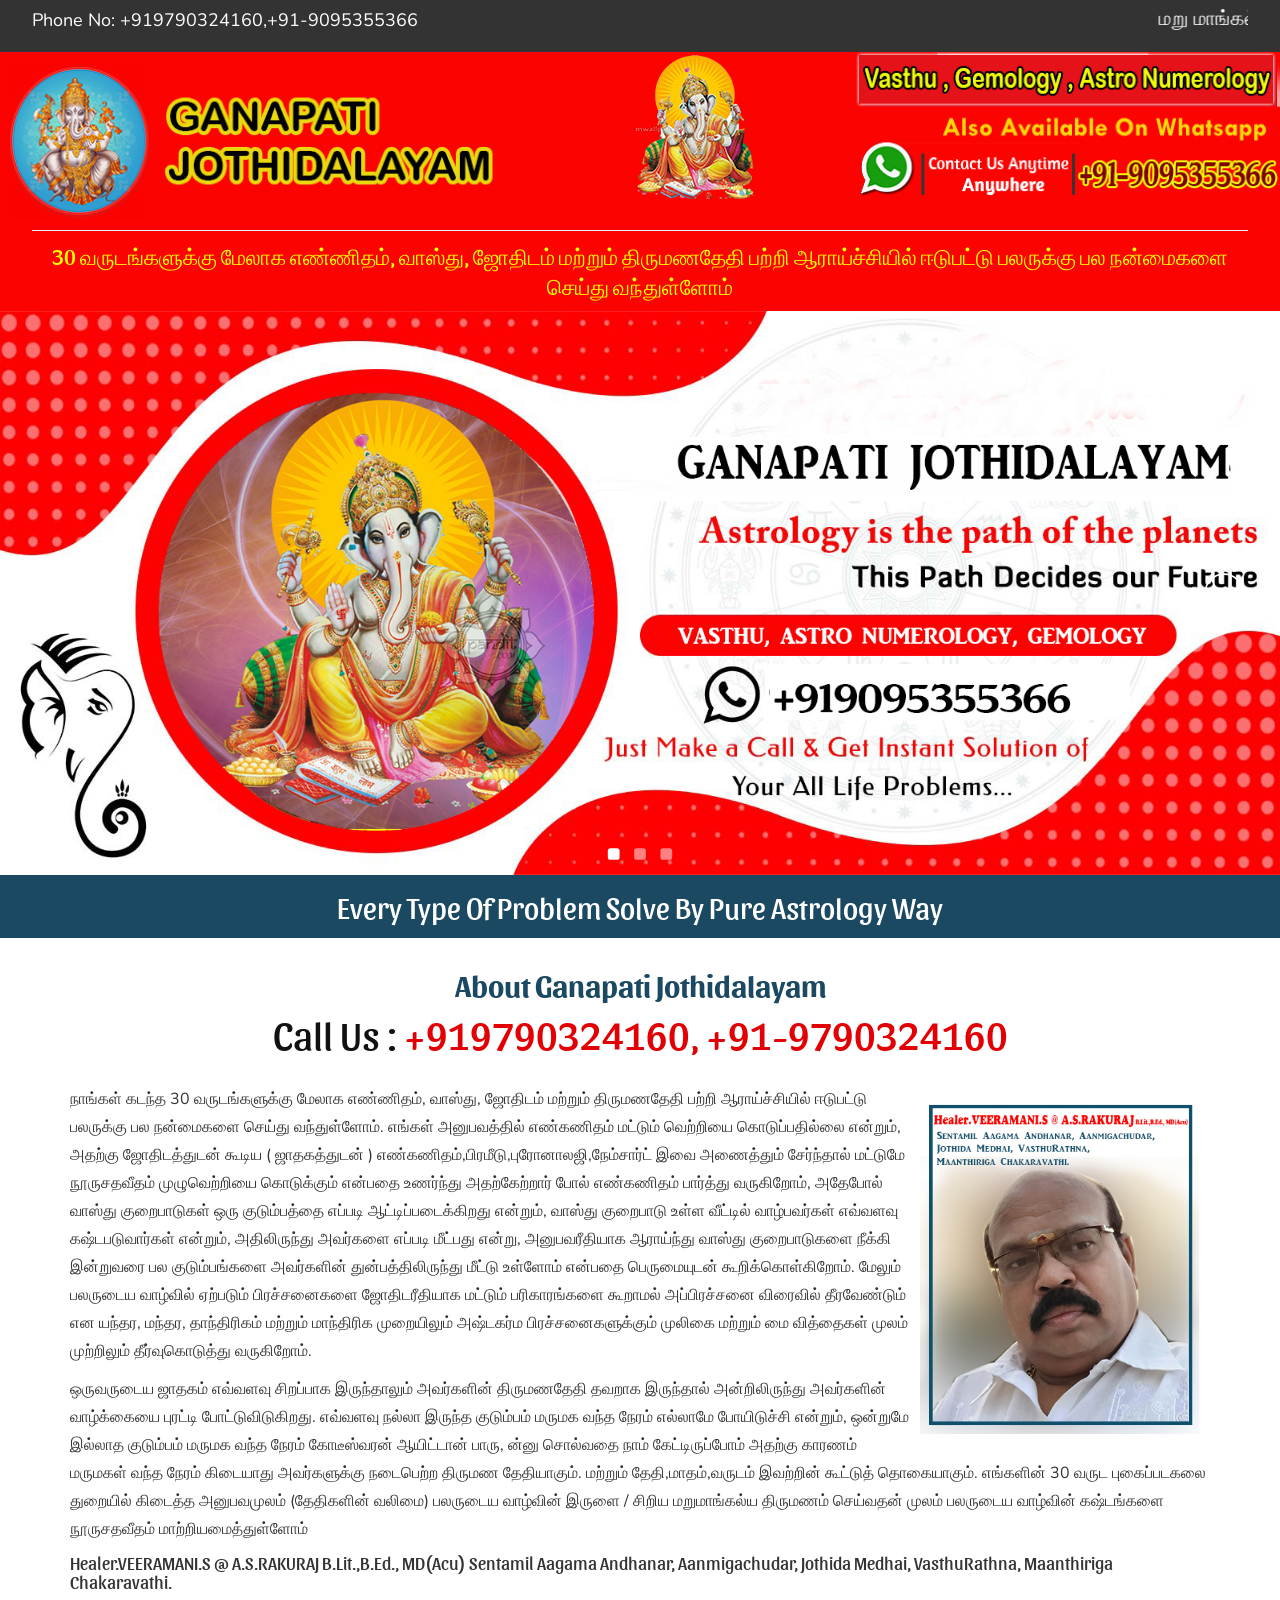
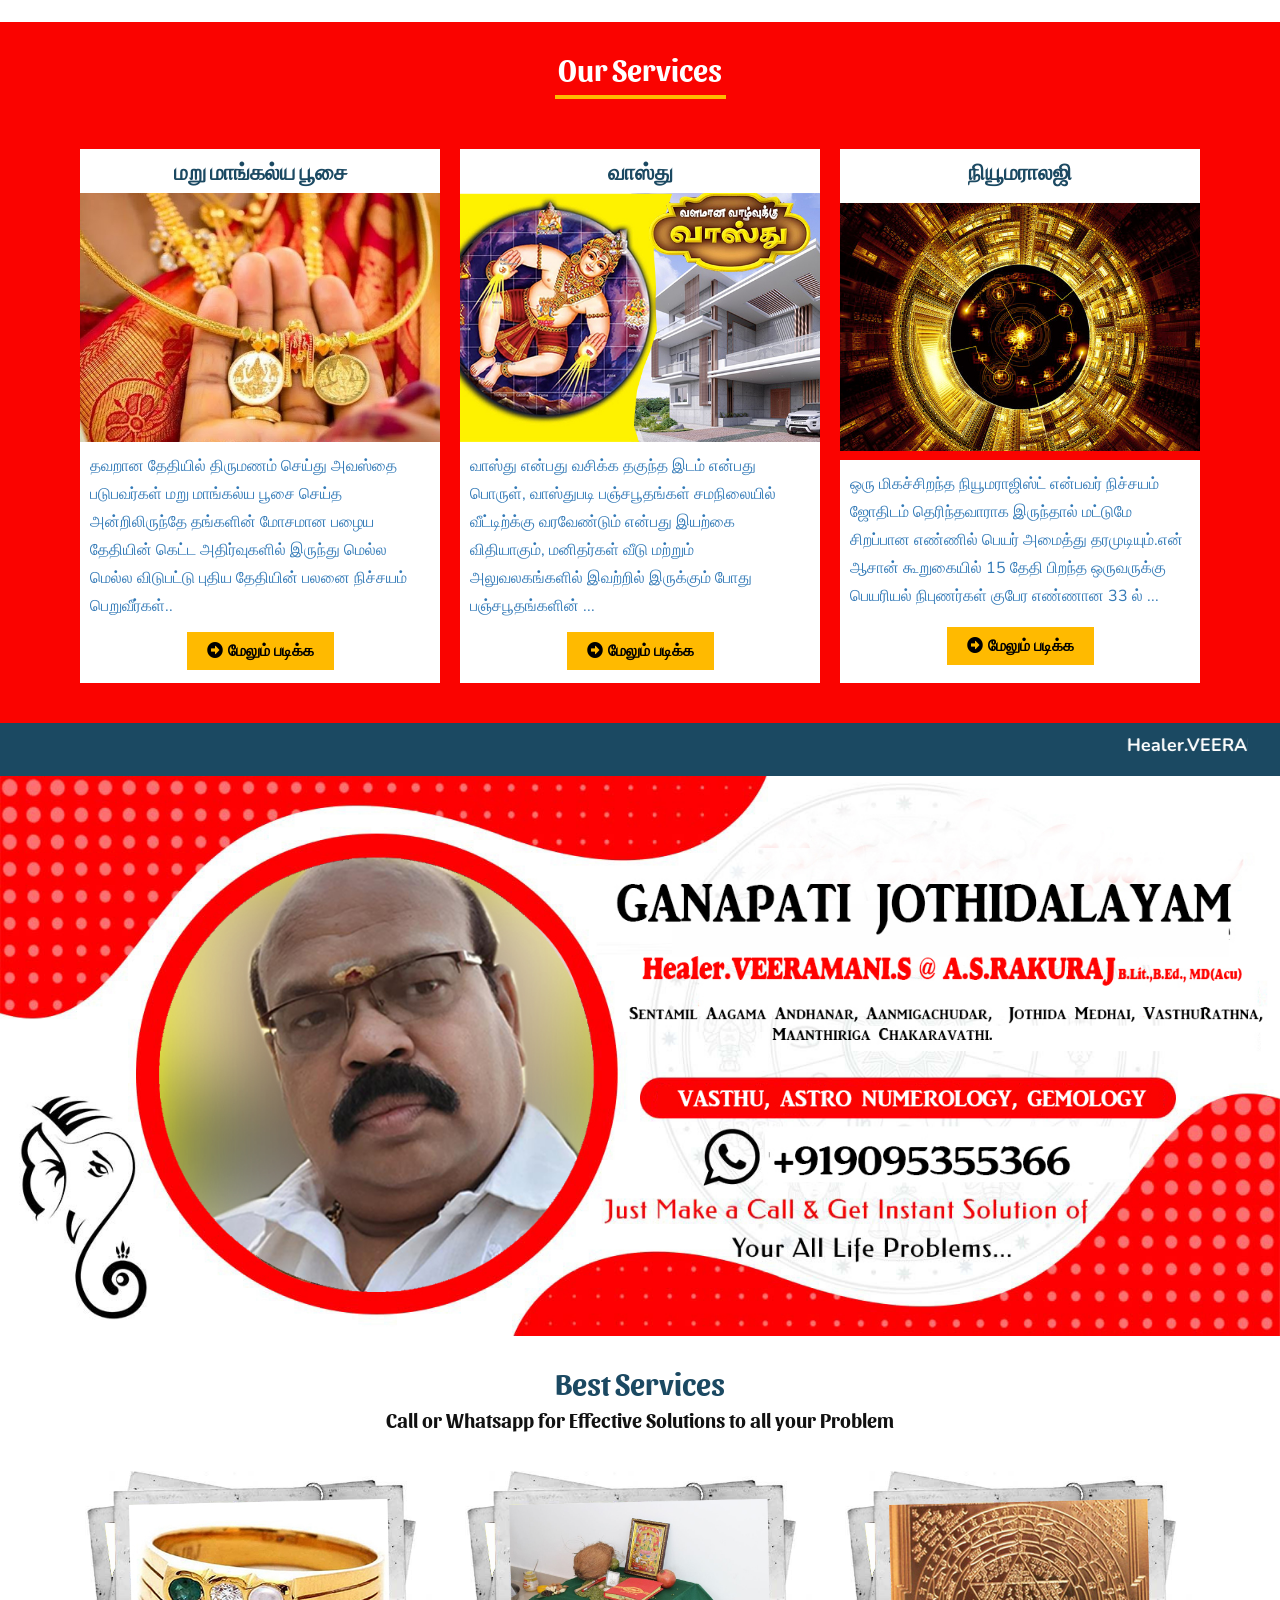
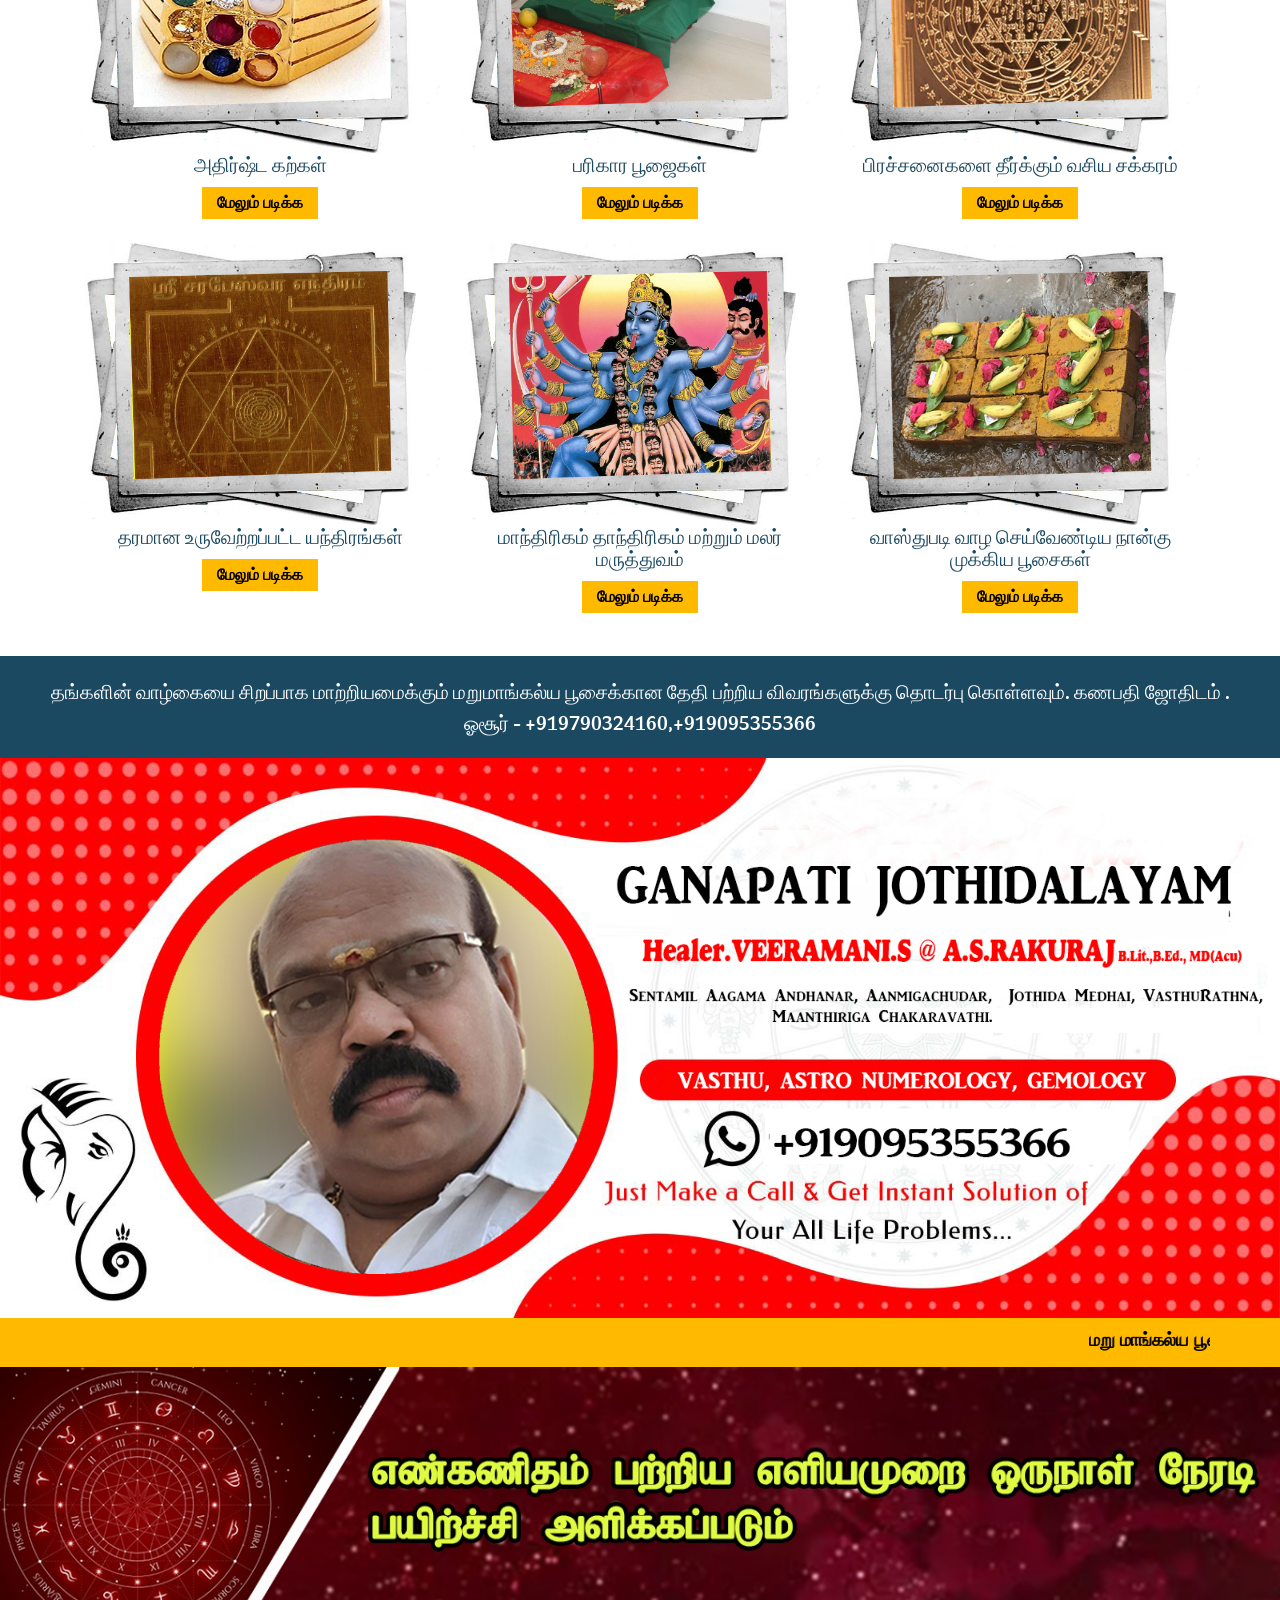
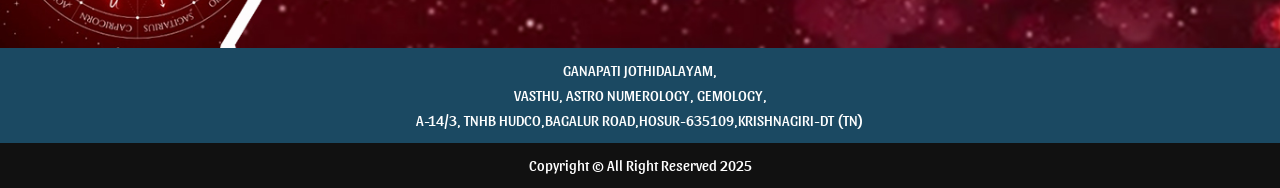
==== commit 535fd113: "Update index.html" ====
--- a/index.html
+++ b/index.html
@@ -516,7 +516,7 @@
                     <div class="col-sm-12 head-markk2">
                         <marquee>Healer.VEERAMANI.S @ A.S.RAKURAJ B.Lit.,B.Ed., MD(Acu)
 Sentamil Aagama Andhanar,   Aanmigachudar, Jothida Medhai, 
-VasthuRathna, Maanthiriga Chakaravathi. Cell: 9095355366 , 8248466099 , 8220374250
+VasthuRathna, Maanthiriga Chakaravathi. Cell: +919790324160, 9095355366, 8248466099, 8220374250
 
 </marquee>
                     </div>
@@ -538,7 +538,7 @@
                             <div class="col-xs-6 col-sm-6 col-md-4 serv-ourr4">
                                 <div class="col-xs-12 col-sm-12 serv-ourr3">
                                     <div class="col-xs-12 col-sm-12 ser-neww2">
-                                        <img src="img/s1.jpg" alt="Astrology Specialist" title="Astrology Specialist">
+                                       <a href="gems.html"> <img src="img/s1.jpg" alt="Astrology Specialist" title="Astrology Specialist"></a>
                                     </div>
                                     <div class="col-xs-12 col-sm-12 ser-pic2">
                                         <h4>அதிர்ஷ்ட கற்கள்</h4>
@@ -551,7 +551,7 @@
                             <div class="col-xs-6 col-sm-6 col-md-4 serv-ourr4">
                                 <div class="col-xs-12 col-sm-12 serv-ourr3">
                                     <div class="col-xs-12 col-sm-12 ser-neww2">
-                                        <img src="img/s2.jpg" alt="Parents Approval" title="Parents Approval">
+                                    <a href="poojai.html">    <img src="img/s2.jpg" alt="Parents Approval" title="Parents Approval"></a>
                                     </div>
                                     <div class="col-xs-12 col-sm-12 ser-pic2">
                                         <h4>பரிகார பூஜைகள்</h4>
@@ -563,7 +563,7 @@
                             <div class="col-xs-6 col-sm-6 col-md-4 serv-ourr4">
                                 <div class="col-xs-12 col-sm-12 serv-ourr3">
                                     <div class="col-xs-12 col-sm-12 ser-neww2">
-                                        <img src="img/s3.jpg" alt="Intercaste Marriage" title="Intercaste Marriage">
+                                       <a href="chakaram.html"> <img src="img/s3.jpg" alt="Intercaste Marriage" title="Intercaste Marriage"></a>
                                     </div>
                                     <div class="col-xs-12 col-sm-12 ser-pic2">
                                         <h4>பிரச்சனைகளை தீர்க்கும் வசிய சக்கரம்</h4>
@@ -577,7 +577,7 @@
                             <div class="col-xs-6 col-sm-6 col-md-4 serv-ourr4">
                                 <div class="col-xs-12 col-sm-12 serv-ourr3">
                                     <div class="col-xs-12 col-sm-12 ser-neww2">
-                                        <img src="img/s4.jpg" alt="Business Problem" title="Business Problem">
+                                     <a href="yandram.html">   <img src="img/s4.jpg" alt="Business Problem" title="Business Problem"></a>
                                     </div>
                                     <div class="col-xs-12 col-sm-12 ser-pic2">
                                         <h4>தரமான உருவேற்றப்பட்ட யந்திரங்கள்</h4>
@@ -601,7 +601,7 @@
                             <div class="col-xs-6 col-sm-6 col-md-4 serv-ourr4">
                                 <div class="col-xs-12 col-sm-12 serv-ourr3">
                                     <div class="col-xs-12 col-sm-12 ser-neww2">
-                                        <img src="img/s6.jpg" alt="Divorce Problem" title="Divorce Problem">
+                                    <a href="vasthupoojai.html">    <img src="img/s6.jpg" alt="Divorce Problem" title="Divorce Problem"></a>
                                     </div>
                                     <div class="col-xs-12 col-sm-12 ser-pic2">
                                         <h4>வாஸ்துபடி வாழ செய்வேண்டிய நான்கு முக்கிய பூசைகள்</h4>
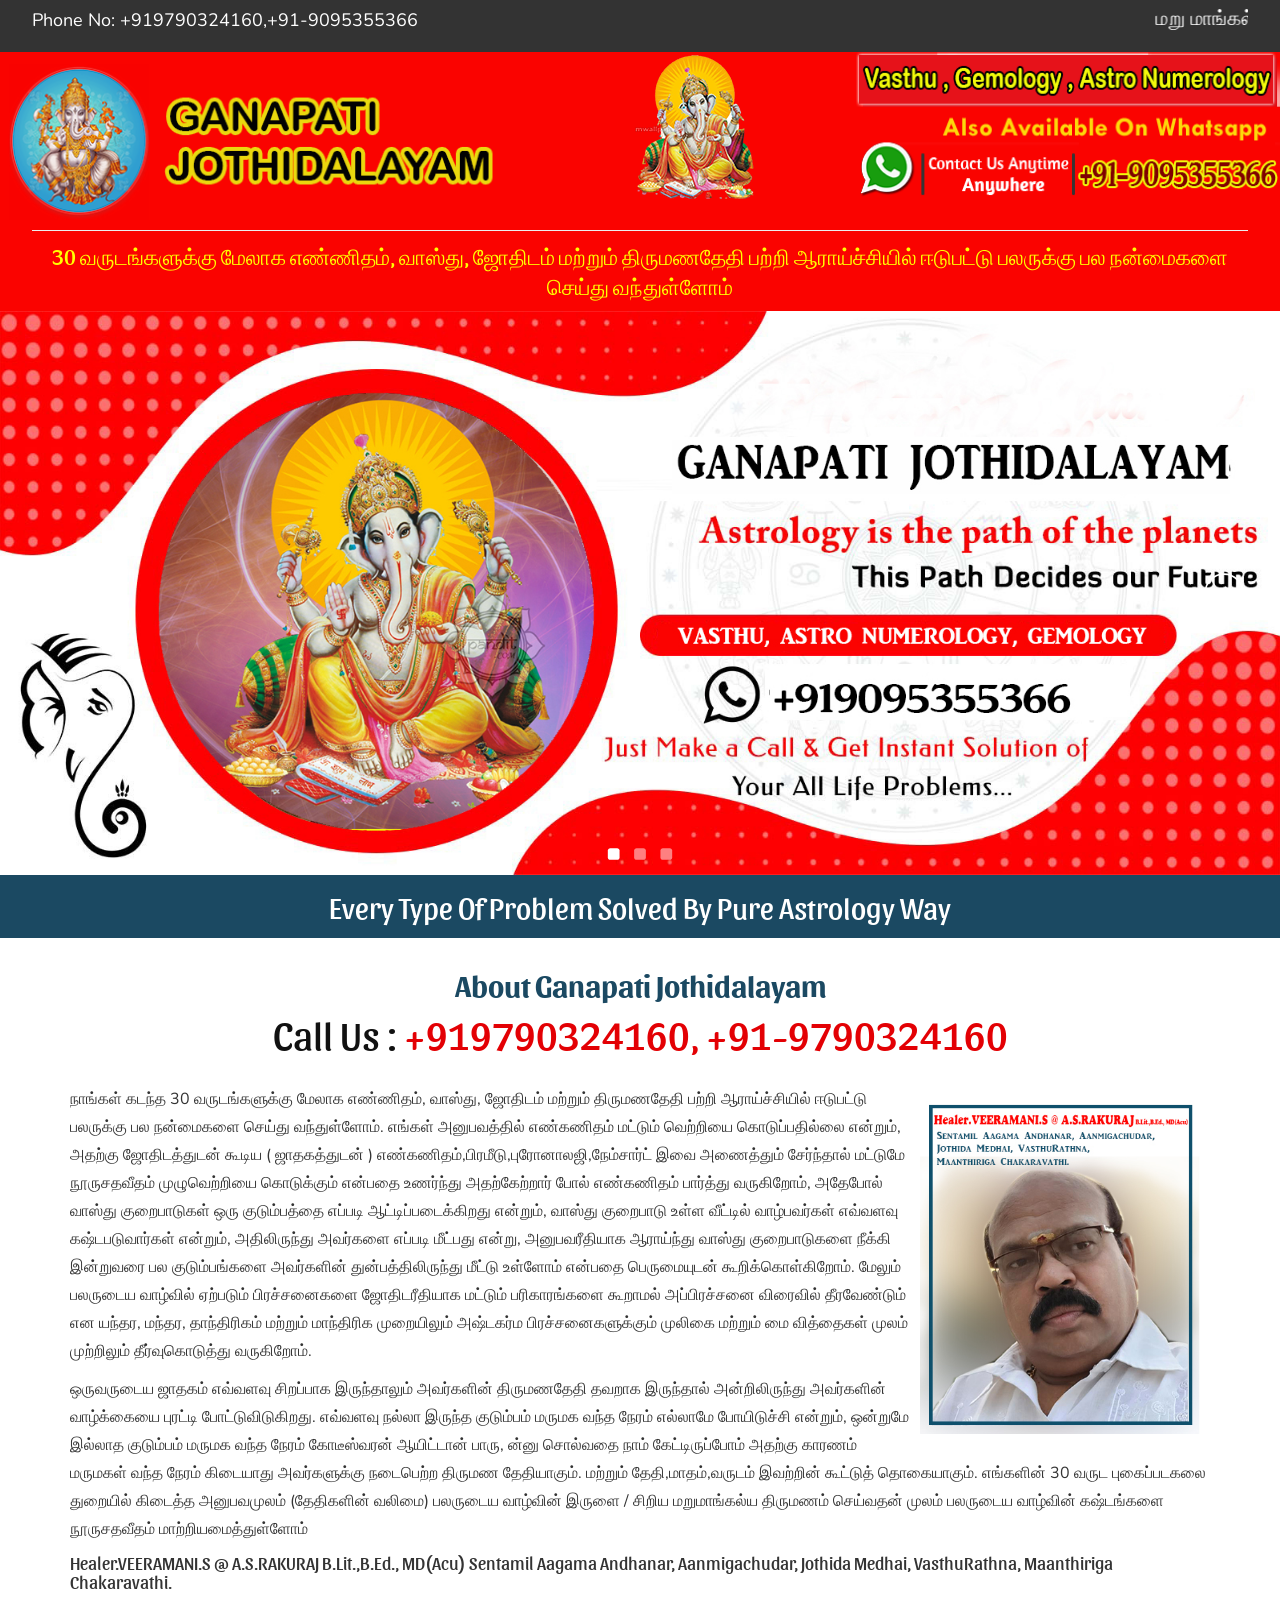
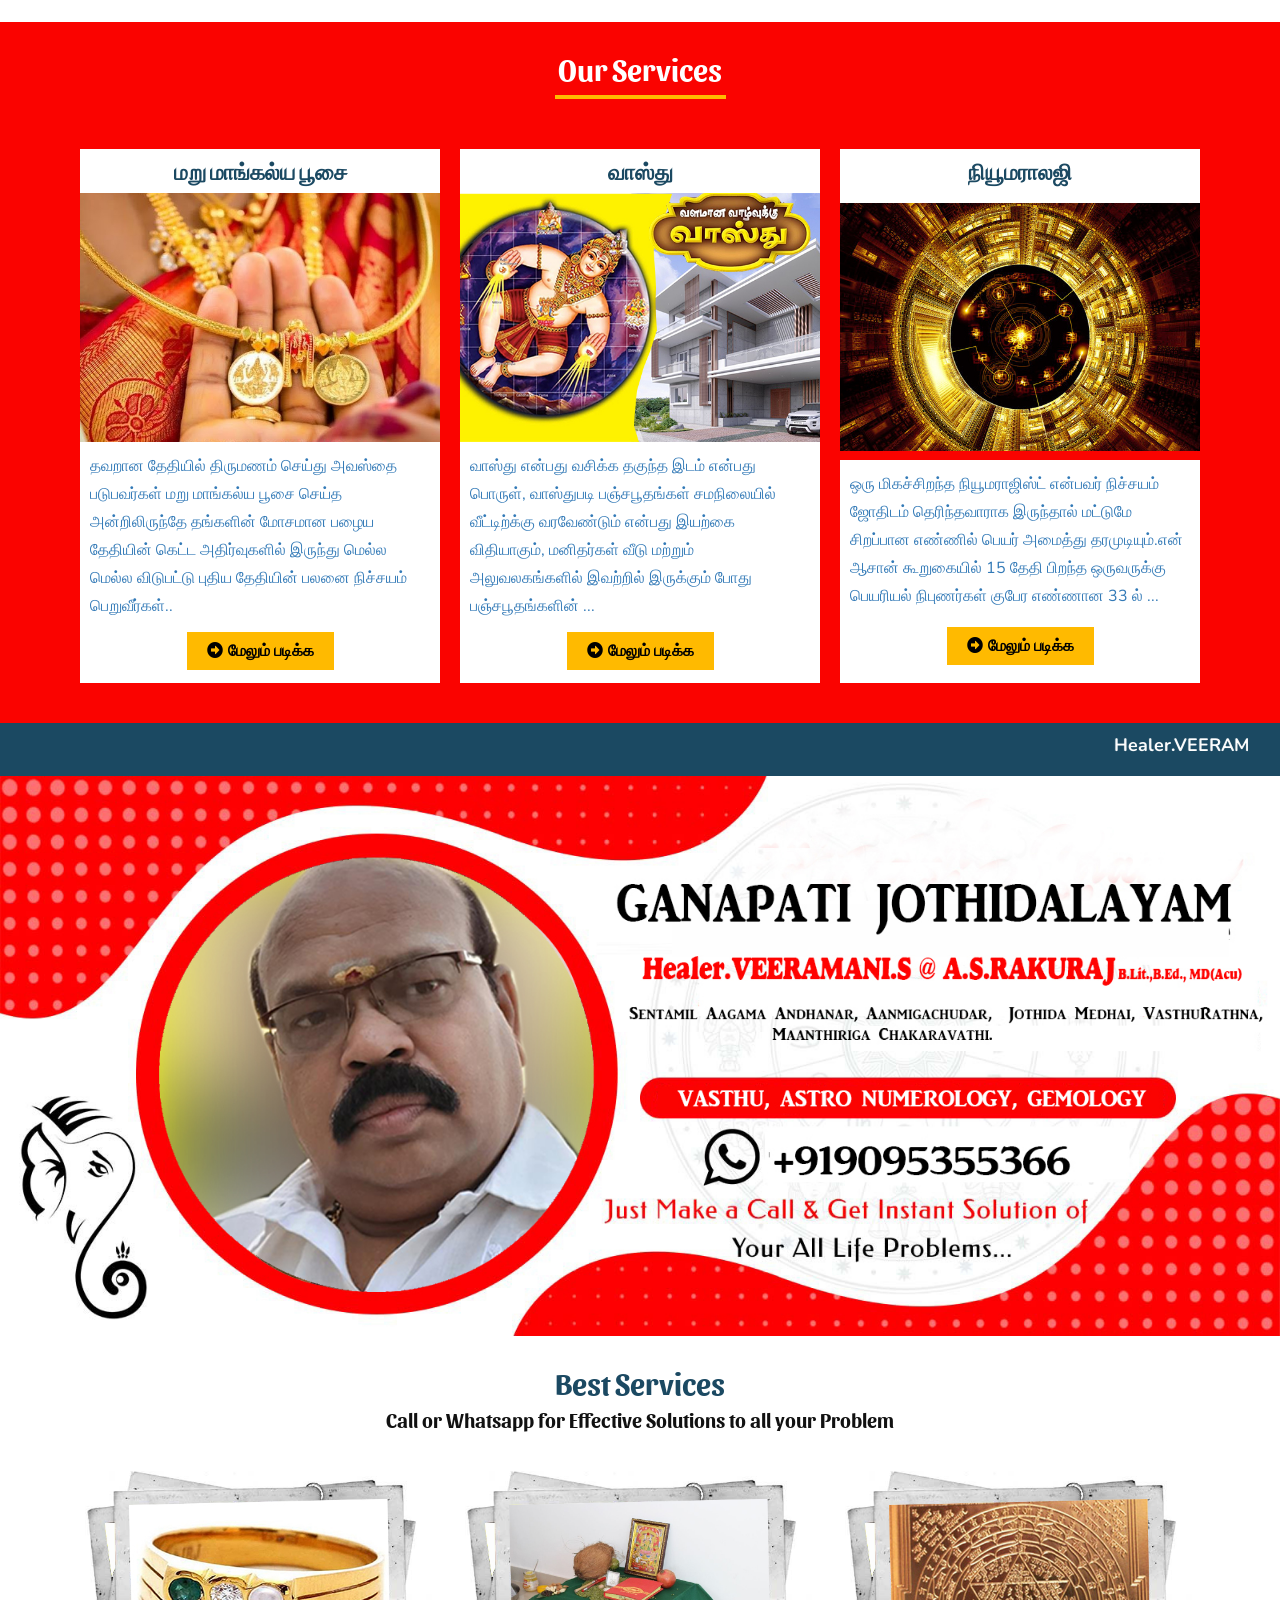
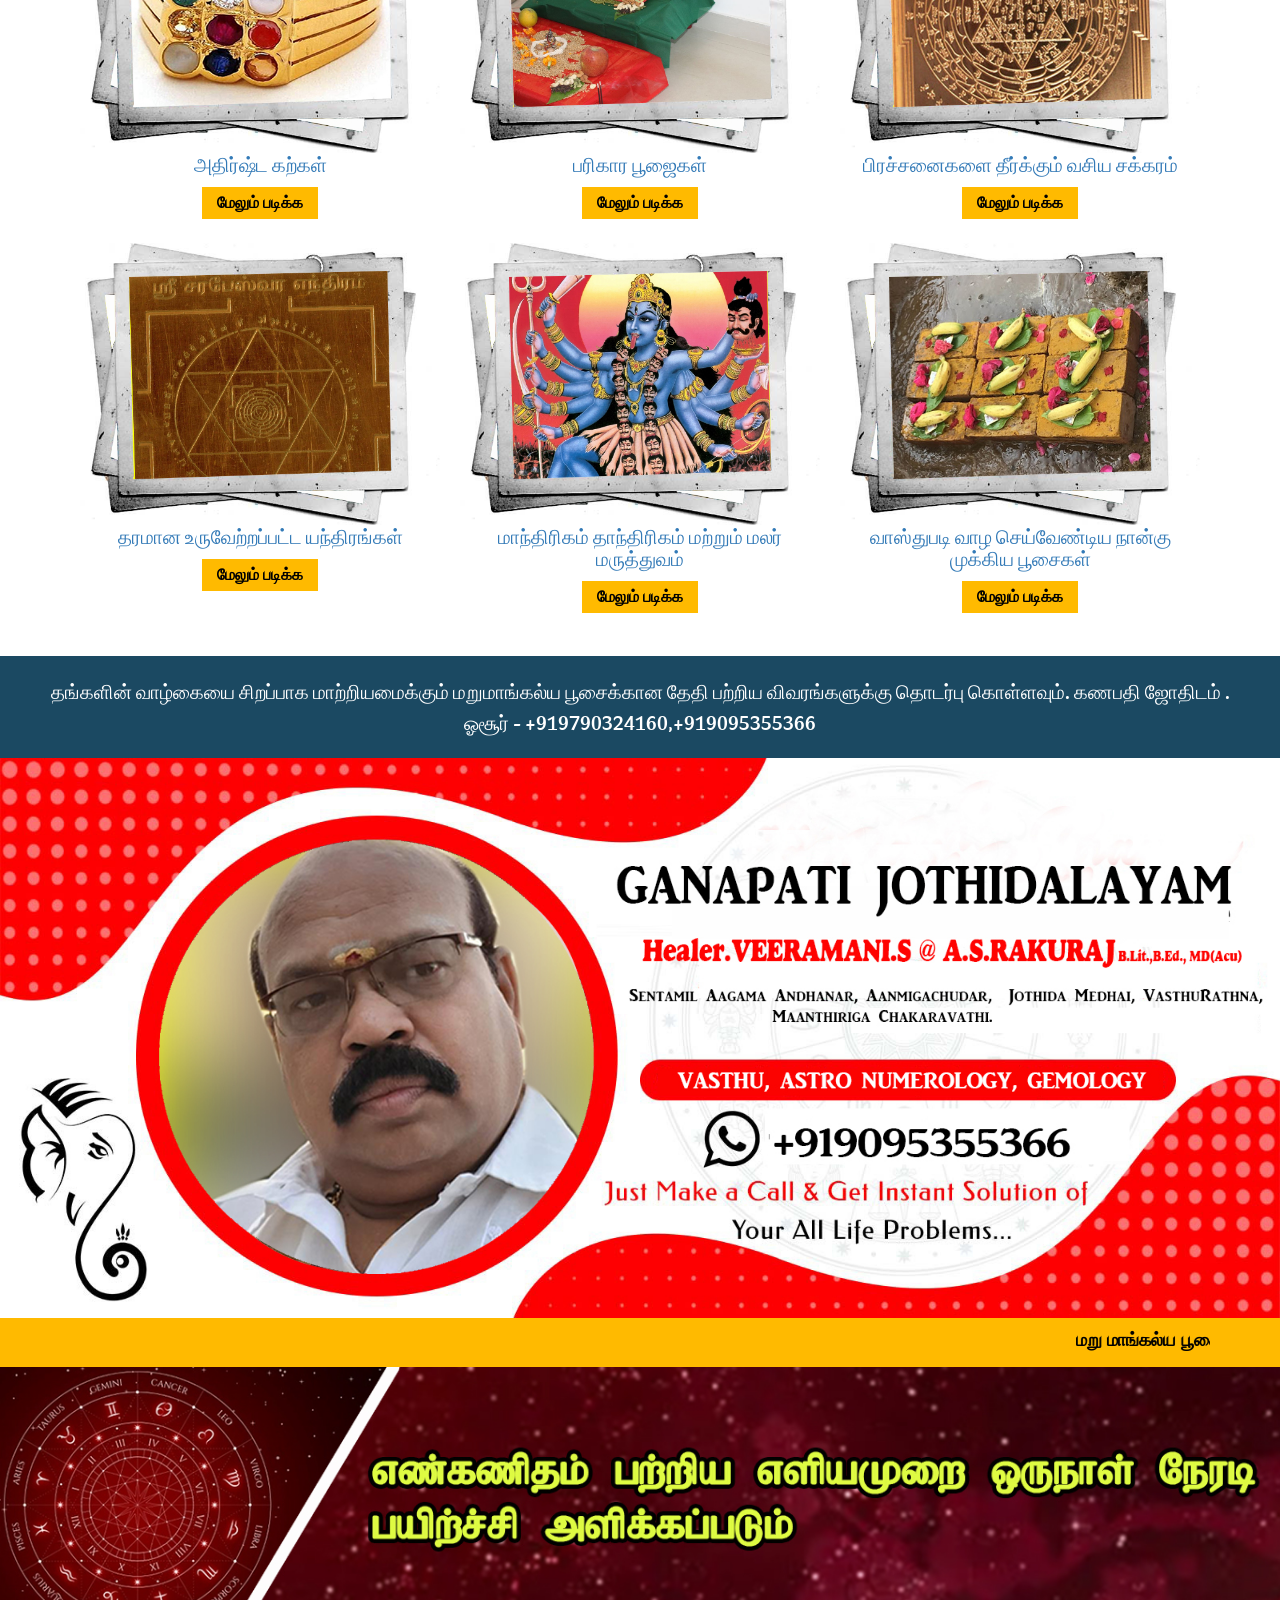
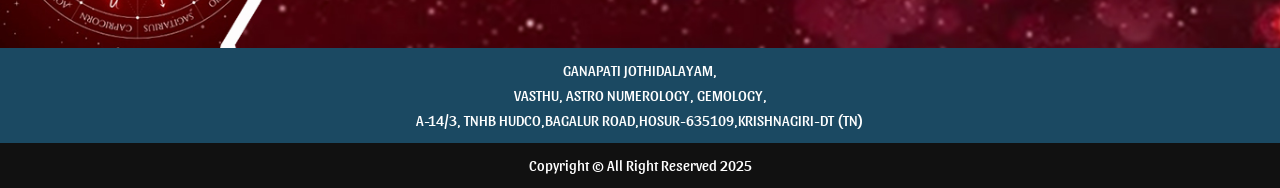
==== commit ffac5e93: "Update index.html" ====
--- a/index.html
+++ b/index.html
@@ -313,7 +313,7 @@
                 <div class="main">
                     <div class="col-xs-12 col-sm-12 tex-ban3">
                         <div class="col-xs-12  col-sm-12 col-md-12 tex-ban2" style="text-align:center;">
-                            <h4>Every Type Of Problem Solve By Pure Astrology Way</h4>
+                            <h4>Every Type Of Problem Solved By Pure Astrology Way</h4>
                         </div>
                     </div>
                 </div>
@@ -541,7 +541,7 @@
                                        <a href="gems.html"> <img src="img/s1.jpg" alt="Astrology Specialist" title="Astrology Specialist"></a>
                                     </div>
                                     <div class="col-xs-12 col-sm-12 ser-pic2">
-                                        <h4>அதிர்ஷ்ட கற்கள்</h4>
+                                        <h4> <a href="gems.html">அதிர்ஷ்ட கற்கள்</a></h4>
                                         <h5><a href="gems.html">மேலும் படிக்க</a></h5>
                                     </div>
                                 </div>
@@ -554,7 +554,7 @@
                                     <a href="poojai.html">    <img src="img/s2.jpg" alt="Parents Approval" title="Parents Approval"></a>
                                     </div>
                                     <div class="col-xs-12 col-sm-12 ser-pic2">
-                                        <h4>பரிகார பூஜைகள்</h4>
+                                          <h4><a href="poojai.html">பரிகார பூஜைகள்</a></h4>
                                         <h5><a href="poojai.html">மேலும் படிக்க</a></h5>
                                     </div>
                                 </div>
@@ -566,7 +566,7 @@
                                        <a href="chakaram.html"> <img src="img/s3.jpg" alt="Intercaste Marriage" title="Intercaste Marriage"></a>
                                     </div>
                                     <div class="col-xs-12 col-sm-12 ser-pic2">
-                                        <h4>பிரச்சனைகளை தீர்க்கும் வசிய சக்கரம்</h4>
+                                         <h4><a href="chakaram.html">பிரச்சனைகளை தீர்க்கும் வசிய சக்கரம்</a></h4>
                                         <h5><a href="chakaram.html">மேலும் படிக்க</a></h5>
                                     </div>
                                 </div>
@@ -580,7 +580,7 @@
                                      <a href="yandram.html">   <img src="img/s4.jpg" alt="Business Problem" title="Business Problem"></a>
                                     </div>
                                     <div class="col-xs-12 col-sm-12 ser-pic2">
-                                        <h4>தரமான உருவேற்றப்பட்ட யந்திரங்கள்</h4>
+                                        <h4><a href="yandram.html">தரமான உருவேற்றப்பட்ட யந்திரங்கள்</a></h4>
                                         <h5><a href="yandram.html">மேலும் படிக்க</a></h5>
                                     </div>
                                 </div>
@@ -589,11 +589,11 @@
                              <div class="col-xs-6 col-sm-6 col-md-4 serv-ourr4">
                                 <div class="col-xs-12 col-sm-12 serv-ourr3">
                                     <div class="col-xs-12 col-sm-12 ser-neww2">
-                                        <img src="img/s5.jpg" alt="Extra Marital Affair" title="Extra Marital Affair">
+                                       <a href="maanthirigam.html"> <img src="img/s5.jpg" alt="Extra Marital Affair" title="Extra Marital Affair"></a>
                                     </div>
                                     <div class="col-xs-12 col-sm-12 ser-pic2">
-                                        <h4>மாந்திரிகம் தாந்திரிகம் மற்றும் மலர் மருத்துவம்</h4>
-                                        <h5><a href="Maanthirigam.html">மேலும் படிக்க</a></h5>
+                                        <h4><a href="maanthirigam.html">மாந்திரிகம் தாந்திரிகம் மற்றும் மலர் மருத்துவம்</a></h4>
+                                        <h5><a href="maanthirigam.html">மேலும் படிக்க</a></h5>
                                     </div>
                                 </div>
                             </div>
@@ -604,7 +604,7 @@
                                     <a href="vasthupoojai.html">    <img src="img/s6.jpg" alt="Divorce Problem" title="Divorce Problem"></a>
                                     </div>
                                     <div class="col-xs-12 col-sm-12 ser-pic2">
-                                        <h4>வாஸ்துபடி வாழ செய்வேண்டிய நான்கு முக்கிய பூசைகள்</h4>
+                                        <h4><a href="vasthupoojai.html">  வாஸ்துபடி வாழ செய்வேண்டிய நான்கு முக்கிய பூசைகள்</a></h4>
                                         <h5><a href="vasthupoojai.html">மேலும் படிக்க</a></h5>
                                     </div>
                                 </div>
